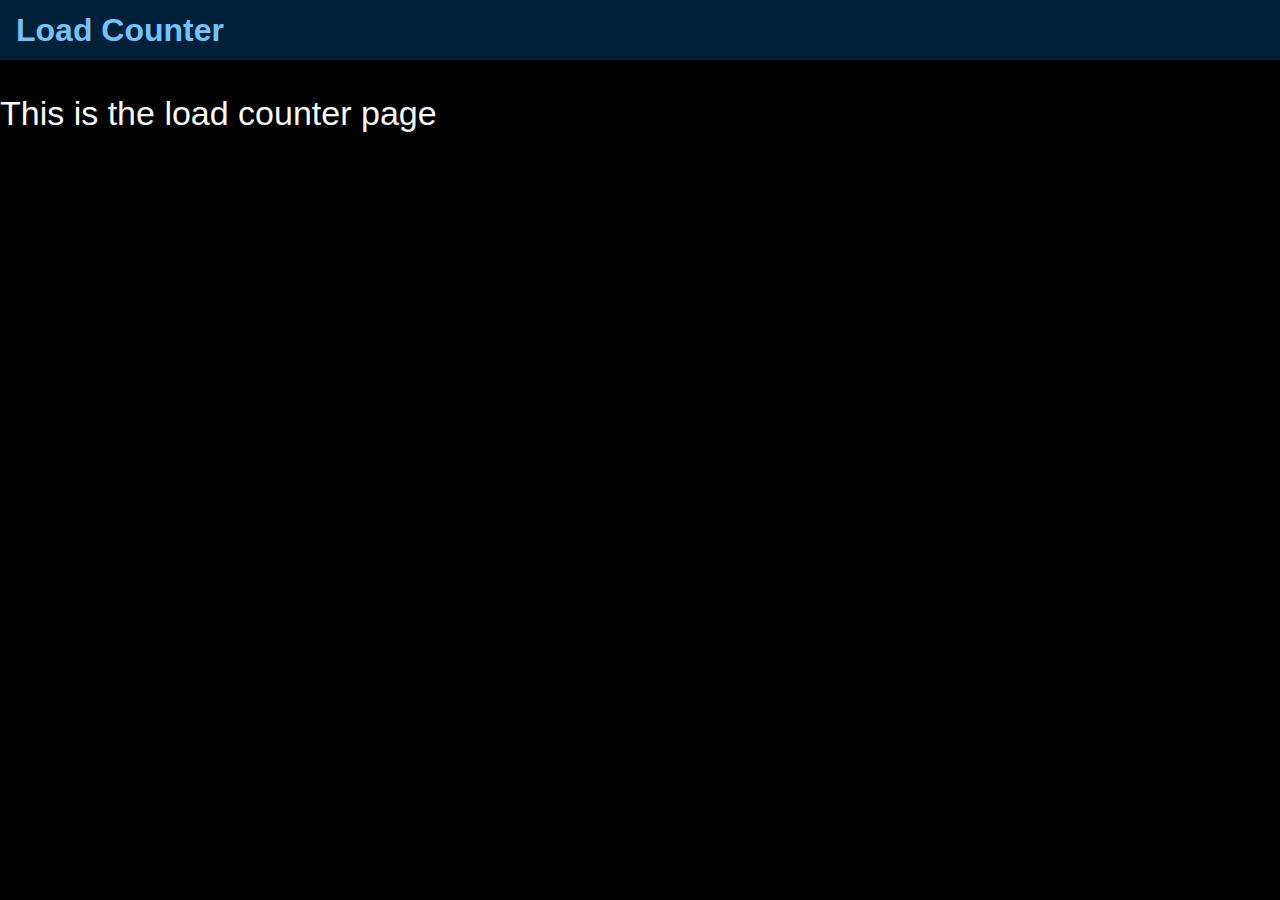
==== loadcounter.html @ 536aeecf "Added loads counter page and back button now works" ====
<!DOCTYPE html>
<html>
<head>
	<meta name="viewport" content="width=device-width,user-scalable=no">
	<title>Load Counter</title>
	<link rel="stylesheet" href="lib/tau/wearable/theme/default/tau.min.css">
	<link rel="stylesheet" media="all and (-tizen-geometric-shape: circle)" href="lib/tau/wearable/theme/default/tau.circle.min.css">
	<!-- load theme file for your application -->
	<link rel="stylesheet" href="css/style.css">
</head>
<body>
	<div class="ui-page ui-page-active" id="loadCounter">
		<header class="ui-header">
			<h2 class="ui-title">Load Counter</h2>
		</header>
		<div class="ui-content">
			<p>This is the load counter page</p>
		</div>
	</div>
	<script src="lib/tau/wearable/js/tau.min.js"></script>
	<script src="js/circle-helper.js"></script>
	<script src="js/app.js"></script>
	<script src="js/lowBatteryCheck.js"></script>
</body>
</html>
---- lib/tau/wearable/theme/default/tau.min.css ----
/*
 * Copyright (c) 2015 Samsung Electronics Co., Ltd
 *
 * Licensed under the Flora License, Version 1.1 (the "License");
 * you may not use this file except in compliance with the License.
 * You may obtain a copy of the License at
 *
 *     http://floralicense.org/license/
 *
 * Unless required by applicable law or agreed to in writing, software
 * distributed under the License is distributed on an "AS IS" BASIS,
 * WITHOUT WARRANTIES OR CONDITIONS OF ANY KIND, either express or implied.
 * See the License for the specific language governing permissions and
 * limitations under the License.
 */

*{outline:0}article,aside,details,figcaption,figure,footer,header,hgroup,nav,section,summary{display:block}audio,canvas,video{display:inline-block;zoom:1}audio:not([controls]){display:none;height:0}[hidden]{display:none}html{font-size:100%;-webkit-text-size-adjust:100%;-ms-text-size-adjust:100%;-o-text-size-adjust:100%;text-size-adjust:100%}html,button,input,select,textarea{font-family:Tizen,Samsung Sans,Helvetica}body{margin:0}h1{font-size:2em;margin:.67em 0}h2{font-size:1.5em;margin:.83em 0}h3{font-size:1.17em;margin:1em 0}h4{font-size:1em;margin:1.33em 0}h5{font-size:.83em;margin:1.67em 0}h6{font-size:.75em;margin:2.33em 0}abbr[title]{border-bottom:1px dotted}b,strong{font-weight:700}blockquote{margin:1em 40px}dfn{font-style:italic}mark{background:#ff0;color:#000}p,pre{margin:1em 0}code,kbd,pre,samp{font-family:monospace,serif;_font-family:'courier new',monospace;font-size:1em}pre{white-space:pre;white-space:pre-wrap;word-wrap:break-word}q{quotes:none}q:before,q:after{content:'';content:none}small{font-size:75%}sub,sup{font-size:75%;line-height:0;position:relative;vertical-align:baseline}sup{top:-.5em}sub{bottom:-.25em}dl,menu,ol,ul{margin:1em 0}dd{margin:0 0 0 40px}menu,ol,ul{padding:0 0 0 40px}nav ul,nav ol{list-style:none;list-style-image:none}img{border:0;-ms-interpolation-mode:bicubic}svg:not(:root){overflow:hidden}figure{margin:0}form{margin:0}fieldset{border:1px solid silver;margin:0 2px;padding:.35em .625em .75em}legend{border:0;padding:0;white-space:normal}button,input,select,textarea{font-size:100%;margin:0;vertical-align:baseline}button,input{line-height:normal}button[disabled],input[disabled]{cursor:default}input[type=time],input[type=date]{color:#000}input[type=search]{-webkit-appearance:textfield;-moz-appearance:textfield;appearance:textfield;box-sizing:content-box}input[type=search]::-webkit-search-cancel-button,input[type=search]::-webkit-search-decoration{-webkit-appearance:none;appearance:none}button::-moz-focus-inner,input::-moz-focus-inner{border:0;padding:0}textarea{overflow:auto;vertical-align:top}table{border-collapse:collapse;border-spacing:0}.tau-info-theme{position:absolute;top:-999px;left:-999px}.screen-hidden{visibility:hidden;position:absolute;top:-10000em;left:-10000em}button,input{outline:0;cursor:pointer}*{box-sizing:border-box}a{text-decoration:none;color:rgba(250,250,250,1)}ul,li{margin:0;padding:0;list-style-type:none}img{margin:0;padding:0}html{-webkit-tap-highlight-color:rgba(0,0,0,0)}body{height:100%;font-size:2.125rem;font-family:Tizen,Samsung Sans,Helvetica;background:rgba(0,0,0,1);color:rgba(250,250,250,1)}tau-page{display:block}.ui-page{width:100%;height:100%;overflow:hidden;position:absolute;top:0;left:0;display:none;background:rgba(0,0,0,1);-webkit-tap-highlight-color:rgba(0,0,0,0)}.ui-page.ui-page-active{display:block;display:-webkit-flex;display:-ms-flexbox;display:flex;-webkit-flex-direction:column;-ms-flex-direction:column;flex-direction:column}.ui-page.ui-page-build{display:-webkit-flex;display:-ms-flexbox;display:flex;-webkit-flex-direction:column;-ms-flex-direction:column;flex-direction:column;visibility:hidden}.ui-page tau-scrollview{display:block}.ui-page .ui-content{width:100%;height:auto;overflow:auto;-webkit-overflow-scrolling:touch;-moz-overflow-scrolling:touch;-o-overflow-scrolling:touch;-ms-overflow-scrolling:touch;overflow-scrolling:touch;-webkit-flex:1;-ms-flex:1;flex:1}.ui-page .ui-content.ui-content-padding{padding-left:.75rem;padding-right:.75rem}.ui-page .ui-content.ui-content-fixed-middle{position:fixed;top:50%;-webkit-transform:translate(0,-50%);-ms-transform:translate(0,-50%);transform:translate(0,-50%)}.ui-page .ui-header{position:relative;width:100%;line-height:60px;background-color:rgba(0,31,56,1)}.ui-page .ui-header .ui-subtitle{height:30px;font-weight:400;line-height:30px;padding-left:16px;padding-right:16px;color:rgba(116,196,252,1);font-size:24px;margin:-.625rem 0 .3125rem 0}.ui-page .ui-header .ui-title{color:rgba(116,196,252,1);font-size:32px;font-weight:700;white-space:nowrap;overflow:hidden;text-overflow:ellipsis;margin:0;padding-left:16px;padding-right:16px;-webkit-mask-image:linear-gradient(left,#000 80%,rgba(0,0,0,0) 95%);mask-image:linear-gradient(left,#000 80%,rgba(0,0,0,0) 95%)}.ui-page .ui-header .ui-title.ui-icon{padding-left:60px;background-position:16px 14px;background-size:34px 34px;background-repeat:no-repeat}.ui-page .ui-header.ui-has-more .ui-title{padding-right:78px;-webkit-mask-image:linear-gradient(left,#000 70%,rgba(0,0,0,0) 75%);mask-image:linear-gradient(left,#000 70%,rgba(0,0,0,0) 75%)}.ui-page .ui-header button.ui-more,.ui-page .ui-header input.ui-more{border:0 none;padding:0}.ui-page .ui-header .ui-more-disable{cursor:default;background-color:transparent}.ui-page .ui-header .ui-more{display:block;position:absolute;top:0;right:0;width:68px;height:100%;overflow:hidden;text-indent:-1000em;background-position:center center;background-color:transparent;cursor:pointer}.ui-page .ui-header .ui-more:active{background-color:rgba(23,73,115,1)}.ui-page .ui-header .ui-more.ui-icon-detail{background-color:rgba(116,196,252,1);-webkit-mask-size:3.25rem 3.75rem;-moz-mask-size:3.25rem 3.75rem;-ms-mask-size:3.25rem 3.75rem;-o-mask-size:3.25rem 3.75rem;mask-size:3.25rem 3.75rem;-webkit-mask-position:center;-moz-mask-position:center;-ms-mask-position:center;-o-mask-position:center;mask-position:center;-webkit-mask-repeat:no-repeat;-moz-mask-repeat:no-repeat;-ms-mask-repeat:no-repeat;-o-mask-repeat:no-repeat;mask-repeat:no-repeat}.ui-page .ui-header .ui-more.ui-icon-detail[disabled=disabled]{cursor:default;background-color:transparent;background-color:rgba(116,196,252,.2);-webkit-mask-size:3.25rem 3.75rem;-moz-mask-size:3.25rem 3.75rem;-ms-mask-size:3.25rem 3.75rem;-o-mask-size:3.25rem 3.75rem;mask-size:3.25rem 3.75rem;-webkit-mask-position:center;-moz-mask-position:center;-ms-mask-position:center;-o-mask-position:center;mask-position:center;-webkit-mask-repeat:no-repeat;-moz-mask-repeat:no-repeat;-ms-mask-repeat:no-repeat;-o-mask-repeat:no-repeat;mask-repeat:no-repeat}.ui-page .ui-header .ui-more.ui-icon-overflow{background-color:rgba(116,196,252,1);-webkit-mask-size:3.25rem 3.75rem;-moz-mask-size:3.25rem 3.75rem;-ms-mask-size:3.25rem 3.75rem;-o-mask-size:3.25rem 3.75rem;mask-size:3.25rem 3.75rem;-webkit-mask-position:center;-moz-mask-position:center;-ms-mask-position:center;-o-mask-position:center;mask-position:center;-webkit-mask-repeat:no-repeat;-moz-mask-repeat:no-repeat;-ms-mask-repeat:no-repeat;-o-mask-repeat:no-repeat;mask-repeat:no-repeat}.ui-page .ui-header .ui-more.ui-icon-overflow[disabled=disabled]{cursor:default;background-color:transparent;background-color:rgba(116,196,252,.2);-webkit-mask-size:3.25rem 3.75rem;-moz-mask-size:3.25rem 3.75rem;-ms-mask-size:3.25rem 3.75rem;-o-mask-size:3.25rem 3.75rem;mask-size:3.25rem 3.75rem;-webkit-mask-position:center;-moz-mask-position:center;-ms-mask-position:center;-o-mask-position:center;mask-position:center;-webkit-mask-repeat:no-repeat;-moz-mask-repeat:no-repeat;-ms-mask-repeat:no-repeat;-o-mask-repeat:no-repeat;mask-repeat:no-repeat}.ui-page .ui-header .ui-more.ui-icon-selectall{background-color:rgba(116,196,252,1);-webkit-mask-size:3.25rem 3.75rem;-moz-mask-size:3.25rem 3.75rem;-ms-mask-size:3.25rem 3.75rem;-o-mask-size:3.25rem 3.75rem;mask-size:3.25rem 3.75rem;-webkit-mask-position:center;-moz-mask-position:center;-ms-mask-position:center;-o-mask-position:center;mask-position:center;-webkit-mask-repeat:no-repeat;-moz-mask-repeat:no-repeat;-ms-mask-repeat:no-repeat;-o-mask-repeat:no-repeat;mask-repeat:no-repeat}.ui-page .ui-header .ui-more.ui-icon-selectall[disabled=disabled]{cursor:default;background-color:transparent;background-color:rgba(116,196,252,.2);-webkit-mask-size:3.25rem 3.75rem;-moz-mask-size:3.25rem 3.75rem;-ms-mask-size:3.25rem 3.75rem;-o-mask-size:3.25rem 3.75rem;mask-size:3.25rem 3.75rem;-webkit-mask-position:center;-moz-mask-position:center;-ms-mask-position:center;-o-mask-position:center;mask-position:center;-webkit-mask-repeat:no-repeat;-moz-mask-repeat:no-repeat;-ms-mask-repeat:no-repeat;-o-mask-repeat:no-repeat;mask-repeat:no-repeat}.ui-page .ui-footer{width:100%;position:absolute;display:inline-block;bottom:0;left:0}.ui-page.ui-scroll-on .ui-scroller{width:100%;height:auto;overflow:hidden;overflow-y:auto;-webkit-overflow-scrolling:touch;-moz-overflow-scrolling:touch;-o-overflow-scrolling:touch;-ms-overflow-scrolling:touch;overflow-scrolling:touch;-webkit-flex:1;-ms-flex:1;flex:1}.ui-page.ui-scroll-on .ui-content{height:auto;-webkit-flex:none;-ms-flex:none;flex:none}.ui-page.ui-scroll-on .ui-footer{position:relative}.ui-grid-col>*{float:left}.ui-page .ui-grid-col-1>*{float:left}.ui-page .ui-grid-col-1>*{width:100%}.ui-page .ui-grid-col-2>*{float:left}.ui-page .ui-grid-col-2>*{width:50%}.ui-page .ui-grid-col-3>*{float:left}.ui-page .ui-grid-col-3>*{width:33.33333333%}.ui-grid-row>*{display:block}@-webkit-keyframes indeterminate{0%{-webkit-mask-repeat:no-repeat;-moz-mask-repeat:no-repeat;-ms-mask-repeat:no-repeat;-o-mask-repeat:no-repeat;mask-repeat:no-repeat;background-color:rgba(0,77,153,1)}25%{-webkit-mask-repeat:no-repeat;-moz-mask-repeat:no-repeat;-ms-mask-repeat:no-repeat;-o-mask-repeat:no-repeat;mask-repeat:no-repeat;background-color:rgba(0,77,153,1)}50%{-webkit-mask-repeat:no-repeat;-moz-mask-repeat:no-repeat;-ms-mask-repeat:no-repeat;-o-mask-repeat:no-repeat;mask-repeat:no-repeat;background-color:rgba(0,77,153,1)}75%{-webkit-mask-repeat:no-repeat;-moz-mask-repeat:no-repeat;-ms-mask-repeat:no-repeat;-o-mask-repeat:no-repeat;mask-repeat:no-repeat;background-color:rgba(0,77,153,1)}100%{-webkit-mask-repeat:no-repeat;-moz-mask-repeat:no-repeat;-ms-mask-repeat:no-repeat;-o-mask-repeat:no-repeat;mask-repeat:no-repeat;background-color:rgba(0,77,153,1)}}@keyframes indeterminate{0%{-webkit-mask-repeat:no-repeat;-moz-mask-repeat:no-repeat;-ms-mask-repeat:no-repeat;-o-mask-repeat:no-repeat;mask-repeat:no-repeat;background-color:rgba(0,77,153,1)}25%{-webkit-mask-repeat:no-repeat;-moz-mask-repeat:no-repeat;-ms-mask-repeat:no-repeat;-o-mask-repeat:no-repeat;mask-repeat:no-repeat;background-color:rgba(0,77,153,1)}50%{-webkit-mask-repeat:no-repeat;-moz-mask-repeat:no-repeat;-ms-mask-repeat:no-repeat;-o-mask-repeat:no-repeat;mask-repeat:no-repeat;background-color:rgba(0,77,153,1)}75%{-webkit-mask-repeat:no-repeat;-moz-mask-repeat:no-repeat;-ms-mask-repeat:no-repeat;-o-mask-repeat:no-repeat;mask-repeat:no-repeat;background-color:rgba(0,77,153,1)}100%{-webkit-mask-repeat:no-repeat;-moz-mask-repeat:no-repeat;-ms-mask-repeat:no-repeat;-o-mask-repeat:no-repeat;mask-repeat:no-repeat;background-color:rgba(0,77,153,1)}}progress{position:relative;padding-left:1rem;padding-right:1rem;margin-top:.875rem;margin-bottom:.875rem;width:100%;height:.375rem;-webkit-appearance:none;-moz-appearance:none;appearance:none;border:0}progress::-webkit-progress-bar{position:relative;background-color:rgba(64,64,64,1);border-radius:.125rem;overflow:hidden}progress::-webkit-progress-value{background-color:rgba(55,161,237,1);height:.375rem;border-radius:.125rem;overflow:hidden}progress.ui-progress-indeterminate::-webkit-progress-bar{background-color:rgba(55,161,237,1)}progress.ui-progress-indeterminate::-webkit-progress-value{background-size:100% 100%;-webkit-animation:indeterminate 150ms infinite;animation:indeterminate 150ms infinite}.ui-progress-proportion{display:block;float:left;font-size:20px;padding-left:1rem;padding-right:1rem;margin-top:-.625rem;color:rgba(250,250,250,1)}.ui-progress-ratio{display:block;float:right;font-size:20px;padding-left:1rem;padding-right:1rem;margin-top:-.625rem;color:rgba(250,250,250,1)}.ui-circle-progress{display:none}.ui-progressbar{position:relative;display:inline-block;pointer-events:none}.ui-progressbar.ui-progressbar-full{position:fixed;top:0;left:0;width:100%;height:100%}.ui-switch{width:100%;color:rgba(250,250,250,1)}.ui-switch-inneroffset,.ui-switch-handler{display:none}.ui-switch-text{margin-top:30px;margin-bottom:40px;padding:0 30px;font-size:34px;text-align:center}.ui-switch-sub-text{margin-top:48px;font-size:26px;text-align:center;color:T161}.ui-toggleswitch{position:relative;display:inline-block;width:103.5px;height:55px;overflow:hidden}.ui-toggleswitch.ui-toggleswitch-large{width:207px;height:110px}.ui-toggleswitch .ui-switch-input{position:absolute;width:100%;height:100%;-webkit-appearance:none;display:block}.ui-toggleswitch .ui-switch-input::before{content:"";position:absolute;width:100%;height:100%;-webkit-mask-image:url(images/Controller_icon/toggle_changeable.png);mask-image:url(images/Controller_icon/toggle_changeable.png);-webkit-mask-size:100% 400%;-moz-mask-size:100% 400%;-ms-mask-size:100% 400%;-o-mask-size:100% 400%;mask-size:100% 400%;-webkit-mask-repeat:no-repeat;-moz-mask-repeat:no-repeat;-ms-mask-repeat:no-repeat;-o-mask-repeat:no-repeat;mask-repeat:no-repeat;-webkit-mask-position:0 0;-moz-mask-position:0 0;-ms-mask-position:0 0;-o-mask-position:0 0;mask-position:0 0;background-color:rgba(102,101,101,1);z-index:0}.ui-toggleswitch .ui-switch-input:active::before{background-color:rgba(102,101,101,1)}.ui-toggleswitch .ui-switch-input:active~.ui-switch-activation,.ui-toggleswitch .ui-switch-input:active~.ui-switch-button{background-color:rgba(179,179,179,1)}.ui-toggleswitch .ui-switch-input:active~.ui-switch-activation::before,.ui-toggleswitch .ui-switch-input:active~.ui-switch-button::before{background-color:rgba(102,101,101,1)}.ui-toggleswitch .ui-switch-activation,.ui-toggleswitch .ui-switch-button{width:100%;height:100%;-webkit-mask-image:url(images/Controller_icon/toggle_changeable.png);mask-image:url(images/Controller_icon/toggle_changeable.png);-webkit-mask-size:100% 400%;-moz-mask-size:100% 400%;-ms-mask-size:100% 400%;-o-mask-size:100% 400%;mask-size:100% 400%;-webkit-mask-repeat:no-repeat;-moz-mask-repeat:no-repeat;-ms-mask-repeat:no-repeat;-o-mask-repeat:no-repeat;mask-repeat:no-repeat;-webkit-mask-position:0 33.3%;-moz-mask-position:0 33.3%;-ms-mask-position:0 33.3%;-o-mask-position:0 33.3%;mask-position:0 33.3%;background-color:rgba(250,250,250,1);position:absolute;top:0;left:0;pointer-events:none;z-index:1}.ui-toggleswitch .ui-switch-activation::before,.ui-toggleswitch .ui-switch-button::before{content:"";position:absolute;width:100%;height:100%;-webkit-mask-image:url(images/Controller_icon/toggle_changeable.png);mask-image:url(images/Controller_icon/toggle_changeable.png);-webkit-mask-size:100% 400%;-moz-mask-size:100% 400%;-ms-mask-size:100% 400%;-o-mask-size:100% 400%;mask-size:100% 400%;-webkit-mask-repeat:no-repeat;-moz-mask-repeat:no-repeat;-ms-mask-repeat:no-repeat;-o-mask-repeat:no-repeat;mask-repeat:no-repeat;-webkit-mask-position:0 66.7%;-moz-mask-position:0 66.7%;-ms-mask-position:0 66.7%;-o-mask-position:0 66.7%;mask-position:0 66.7%;background-color:rgba(133,133,133,1);top:0;left:0}.ui-toggleswitch .ui-switch-input:checked~.ui-switch-activation,.ui-toggleswitch .ui-switch-input:checked~.ui-switch-button{width:100%;height:100%;background-color:rgba(250,250,250,1);-webkit-mask-position:0 33%;-moz-mask-position:0 33%;-ms-mask-position:0 33%;-o-mask-position:0 33%;mask-position:0 33%;-webkit-transform:translate3d(36.23%,0,0);-ms-transform:translate3d(36.23%,0,0);transform:translate3d(36.23%,0,0)}.ui-toggleswitch .ui-switch-input:checked~.ui-switch-activation::before,.ui-toggleswitch .ui-switch-input:checked~.ui-switch-button::before{-webkit-mask-position:0 100%;-moz-mask-position:0 100%;-ms-mask-position:0 100%;-o-mask-position:0 100%;mask-position:0 100%;background-color:rgba(115,191,15,1)}.ui-toggleswitch .ui-switch-input:checked::before{background-color:rgba(115,191,15,1)}.ui-toggleswitch .ui-switch-input:checked:active::before{background-color:rgba(75,102,39,1)}.ui-toggleswitch .ui-switch-input:checked:active~.ui-switch-activation,.ui-toggleswitch .ui-switch-input:checked:active~.ui-switch-button{background-color:rgba(179,179,179,1)}.ui-toggleswitch .ui-switch-input:checked:active~.ui-switch-activation::before,.ui-toggleswitch .ui-switch-input:checked:active~.ui-switch-button::before{background-color:rgba(75,102,39,1)}@-webkit-keyframes smallprocess{0%{-webkit-mask-position:0rem 0rem;mask-position:0rem 0rem}2%{-webkit-mask-position:-4.75rem 0rem;mask-position:-4.75rem 0rem}3%{-webkit-mask-position:-9.5rem 0rem;mask-position:-9.5rem 0rem}5%{-webkit-mask-position:-14.25rem 0rem;mask-position:-14.25rem 0rem}7%{-webkit-mask-position:-19rem 0rem;mask-position:-19rem 0rem}8%{-webkit-mask-position:-23.75rem 0rem;mask-position:-23.75rem 0rem}10%{-webkit-mask-position:-28.5rem 0rem;mask-position:-28.5rem 0rem}12%{-webkit-mask-position:0rem -4.75rem;mask-position:0rem -4.75rem}14%{-webkit-mask-position:-4.75rem -4.75rem;mask-position:-4.75rem -4.75rem}15%{-webkit-mask-position:-9.5rem -4.75rem;mask-position:-9.5rem -4.75rem}17%{-webkit-mask-position:-14.25rem -4.75rem;mask-position:-14.25rem -4.75rem}19%{-webkit-mask-position:-19rem -4.75rem;mask-position:-19rem -4.75rem}20%{-webkit-mask-position:-23.75rem -4.75rem;mask-position:-23.75rem -4.75rem}22%{-webkit-mask-position:-28.5rem -4.75rem;mask-position:-28.5rem -4.75rem}24%{-webkit-mask-position:0rem -9.5rem;mask-position:0rem -9.5rem}25%{-webkit-mask-position:-4.75rem -9.5rem;mask-position:-4.75rem -9.5rem}27%{-webkit-mask-position:-9.5rem -9.5rem;mask-position:-9.5rem -9.5rem}29%{-webkit-mask-position:-14.25rem -9.5rem;mask-position:-14.25rem -9.5rem}31%{-webkit-mask-position:-19rem -9.5rem;mask-position:-19rem -9.5rem}32%{-webkit-mask-position:-23.75rem -9.5rem;mask-position:-23.75rem -9.5rem}34%{-webkit-mask-position:-28.5rem -9.5rem;mask-position:-28.5rem -9.5rem}36%{-webkit-mask-position:0rem -14.25rem;mask-position:0rem -14.25rem}37%{-webkit-mask-position:-4.75rem -14.25rem;mask-position:-4.75rem -14.25rem}39%{-webkit-mask-position:-9.5rem -14.25rem;mask-position:-9.5rem -14.25rem}41%{-webkit-mask-position:-14.25rem -14.25rem;mask-position:-14.25rem -14.25rem}42%{-webkit-mask-position:-19rem -14.25rem;mask-position:-19rem -14.25rem}44%{-webkit-mask-position:-23.75rem -14.25rem;mask-position:-23.75rem -14.25rem}46%{-webkit-mask-position:-28.5rem -14.25rem;mask-position:-28.5rem -14.25rem}47%{-webkit-mask-position:0rem -19rem;mask-position:0rem -19rem}49%{-webkit-mask-position:-4.75rem -19rem;mask-position:-4.75rem -19rem}51%{-webkit-mask-position:-9.5rem -19rem;mask-position:-9.5rem -19rem}53%{-webkit-mask-position:-14.25rem -19rem;mask-position:-14.25rem -19rem}54%{-webkit-mask-position:-19rem -19rem;mask-position:-19rem -19rem}56%{-webkit-mask-position:-23.75rem -19rem;mask-position:-23.75rem -19rem}58%{-webkit-mask-position:-28.5rem -19rem;mask-position:-28.5rem -19rem}59%{-webkit-mask-position:0rem -23.75rem;mask-position:0rem -23.75rem}61%{-webkit-mask-position:-4.75rem -23.75rem;mask-position:-4.75rem -23.75rem}63%{-webkit-mask-position:-9.5rem -23.75rem;mask-position:-9.5rem -23.75rem}64%{-webkit-mask-position:-14.25rem -23.75rem;mask-position:-14.25rem -23.75rem}66%{-webkit-mask-position:-19rem -23.75rem;mask-position:-19rem -23.75rem}68%{-webkit-mask-position:-23.75rem -23.75rem;mask-position:-23.75rem -23.75rem}69%{-webkit-mask-position:-28.5rem -23.75rem;mask-position:-28.5rem -23.75rem}71%{-webkit-mask-position:0rem -28.5rem;mask-position:0rem -28.5rem}73%{-webkit-mask-position:-4.75rem -28.5rem;mask-position:-4.75rem -28.5rem}75%{-webkit-mask-position:-9.5rem -28.5rem;mask-position:-9.5rem -28.5rem}76%{-webkit-mask-position:-14.25rem -28.5rem;mask-position:-14.25rem -28.5rem}78%{-webkit-mask-position:-19rem -28.5rem;mask-position:-19rem -28.5rem}80%{-webkit-mask-position:-23.75rem -28.5rem;mask-position:-23.75rem -28.5rem}81%{-webkit-mask-position:-28.5rem -28.5rem;mask-position:-28.5rem -28.5rem}83%{-webkit-mask-position:0rem -33.25rem;mask-position:0rem -33.25rem}85%{-webkit-mask-position:-4.75rem -33.25rem;mask-position:-4.75rem -33.25rem}86%{-webkit-mask-position:-9.5rem -33.25rem;mask-position:-9.5rem -33.25rem}88%{-webkit-mask-position:-14.25rem -33.25rem;mask-position:-14.25rem -33.25rem}90%{-webkit-mask-position:-19rem -33.25rem;mask-position:-19rem -33.25rem}92%{-webkit-mask-position:-23.75rem -33.25rem;mask-position:-23.75rem -33.25rem}93%{-webkit-mask-position:-28.5rem -33.25rem;mask-position:-28.5rem -33.25rem}95%{-webkit-mask-position:0rem -38rem;mask-position:0rem -38rem}97%{-webkit-mask-position:-4.75rem -38rem;mask-position:-4.75rem -38rem}98%{-webkit-mask-position:-9.5rem -38rem;mask-position:-9.5rem -38rem}100%{-webkit-mask-position:-14.25rem -38rem;mask-position:-14.25rem -38rem}}@keyframes smallprocess{0%{-webkit-mask-position:0rem 0rem;mask-position:0rem 0rem}2%{-webkit-mask-position:-4.75rem 0rem;mask-position:-4.75rem 0rem}3%{-webkit-mask-position:-9.5rem 0rem;mask-position:-9.5rem 0rem}5%{-webkit-mask-position:-14.25rem 0rem;mask-position:-14.25rem 0rem}7%{-webkit-mask-position:-19rem 0rem;mask-position:-19rem 0rem}8%{-webkit-mask-position:-23.75rem 0rem;mask-position:-23.75rem 0rem}10%{-webkit-mask-position:-28.5rem 0rem;mask-position:-28.5rem 0rem}12%{-webkit-mask-position:0rem -4.75rem;mask-position:0rem -4.75rem}14%{-webkit-mask-position:-4.75rem -4.75rem;mask-position:-4.75rem -4.75rem}15%{-webkit-mask-position:-9.5rem -4.75rem;mask-position:-9.5rem -4.75rem}17%{-webkit-mask-position:-14.25rem -4.75rem;mask-position:-14.25rem -4.75rem}19%{-webkit-mask-position:-19rem -4.75rem;mask-position:-19rem -4.75rem}20%{-webkit-mask-position:-23.75rem -4.75rem;mask-position:-23.75rem -4.75rem}22%{-webkit-mask-position:-28.5rem -4.75rem;mask-position:-28.5rem -4.75rem}24%{-webkit-mask-position:0rem -9.5rem;mask-position:0rem -9.5rem}25%{-webkit-mask-position:-4.75rem -9.5rem;mask-position:-4.75rem -9.5rem}27%{-webkit-mask-position:-9.5rem -9.5rem;mask-position:-9.5rem -9.5rem}29%{-webkit-mask-position:-14.25rem -9.5rem;mask-position:-14.25rem -9.5rem}31%{-webkit-mask-position:-19rem -9.5rem;mask-position:-19rem -9.5rem}32%{-webkit-mask-position:-23.75rem -9.5rem;mask-position:-23.75rem -9.5rem}34%{-webkit-mask-position:-28.5rem -9.5rem;mask-position:-28.5rem -9.5rem}36%{-webkit-mask-position:0rem -14.25rem;mask-position:0rem -14.25rem}37%{-webkit-mask-position:-4.75rem -14.25rem;mask-position:-4.75rem -14.25rem}39%{-webkit-mask-position:-9.5rem -14.25rem;mask-position:-9.5rem -14.25rem}41%{-webkit-mask-position:-14.25rem -14.25rem;mask-position:-14.25rem -14.25rem}42%{-webkit-mask-position:-19rem -14.25rem;mask-position:-19rem -14.25rem}44%{-webkit-mask-position:-23.75rem -14.25rem;mask-position:-23.75rem -14.25rem}46%{-webkit-mask-position:-28.5rem -14.25rem;mask-position:-28.5rem -14.25rem}47%{-webkit-mask-position:0rem -19rem;mask-position:0rem -19rem}49%{-webkit-mask-position:-4.75rem -19rem;mask-position:-4.75rem -19rem}51%{-webkit-mask-position:-9.5rem -19rem;mask-position:-9.5rem -19rem}53%{-webkit-mask-position:-14.25rem -19rem;mask-position:-14.25rem -19rem}54%{-webkit-mask-position:-19rem -19rem;mask-position:-19rem -19rem}56%{-webkit-mask-position:-23.75rem -19rem;mask-position:-23.75rem -19rem}58%{-webkit-mask-position:-28.5rem -19rem;mask-position:-28.5rem -19rem}59%{-webkit-mask-position:0rem -23.75rem;mask-position:0rem -23.75rem}61%{-webkit-mask-position:-4.75rem -23.75rem;mask-position:-4.75rem -23.75rem}63%{-webkit-mask-position:-9.5rem -23.75rem;mask-position:-9.5rem -23.75rem}64%{-webkit-mask-position:-14.25rem -23.75rem;mask-position:-14.25rem -23.75rem}66%{-webkit-mask-position:-19rem -23.75rem;mask-position:-19rem -23.75rem}68%{-webkit-mask-position:-23.75rem -23.75rem;mask-position:-23.75rem -23.75rem}69%{-webkit-mask-position:-28.5rem -23.75rem;mask-position:-28.5rem -23.75rem}71%{-webkit-mask-position:0rem -28.5rem;mask-position:0rem -28.5rem}73%{-webkit-mask-position:-4.75rem -28.5rem;mask-position:-4.75rem -28.5rem}75%{-webkit-mask-position:-9.5rem -28.5rem;mask-position:-9.5rem -28.5rem}76%{-webkit-mask-position:-14.25rem -28.5rem;mask-position:-14.25rem -28.5rem}78%{-webkit-mask-position:-19rem -28.5rem;mask-position:-19rem -28.5rem}80%{-webkit-mask-position:-23.75rem -28.5rem;mask-position:-23.75rem -28.5rem}81%{-webkit-mask-position:-28.5rem -28.5rem;mask-position:-28.5rem -28.5rem}83%{-webkit-mask-position:0rem -33.25rem;mask-position:0rem -33.25rem}85%{-webkit-mask-position:-4.75rem -33.25rem;mask-position:-4.75rem -33.25rem}86%{-webkit-mask-position:-9.5rem -33.25rem;mask-position:-9.5rem -33.25rem}88%{-webkit-mask-position:-14.25rem -33.25rem;mask-position:-14.25rem -33.25rem}90%{-webkit-mask-position:-19rem -33.25rem;mask-position:-19rem -33.25rem}92%{-webkit-mask-position:-23.75rem -33.25rem;mask-position:-23.75rem -33.25rem}93%{-webkit-mask-position:-28.5rem -33.25rem;mask-position:-28.5rem -33.25rem}95%{-webkit-mask-position:0rem -38rem;mask-position:0rem -38rem}97%{-webkit-mask-position:-4.75rem -38rem;mask-position:-4.75rem -38rem}98%{-webkit-mask-position:-9.5rem -38rem;mask-position:-9.5rem -38rem}100%{-webkit-mask-position:-14.25rem -38rem;mask-position:-14.25rem -38rem}}@-webkit-keyframes fullprocess{0%{-webkit-mask-position:0 0rem;mask-position:0 0rem}25%{-webkit-mask-position:0 -.375rem;mask-position:0 -.375rem}50%{-webkit-mask-position:0 -.75rem;mask-position:0 -.75rem}75%{-webkit-mask-position:0 -1.125rem;mask-position:0 -1.125rem}100%{-webkit-mask-position:0 -1.5rem;mask-position:0 -1.5rem}}@keyframes fullprocess{0%{-webkit-mask-position:0 0rem;mask-position:0 0rem}25%{-webkit-mask-position:0 -.375rem;mask-position:0 -.375rem}50%{-webkit-mask-position:0 -.75rem;mask-position:0 -.75rem}75%{-webkit-mask-position:0 -1.125rem;mask-position:0 -1.125rem}100%{-webkit-mask-position:0 -1.5rem;mask-position:0 -1.5rem}}.ui-processing{background-color:rgba(0,77,153,1);-webkit-mask-image:url(images/Processing/processingsmall.png);mask-image:url(images/Processing/processingsmall.png);-webkit-mask-repeat:no-repeat;mask-repeat:no-repeat;-webkit-animation-duration:1s;animation-duration:1s;-webkit-animation-iteration-count:infinite;animation-iteration-count:infinite;-webkit-animation-timing-function:step-start;animation-timing-function:step-start;-webkit-animation-name:smallprocess;animation-name:smallprocess;width:4.75rem;height:4.75rem;margin:0 auto}.ui-processing.ui-processing-full-size{-webkit-mask-image:url(images/Processing/processing_bar.png);mask-image:url(images/Processing/processing_bar.png);-webkit-animation-name:fullprocess;animation-name:fullprocess;width:100%;height:.375rem;margin-top:.375rem;margin-bottom:.375rem;max-width:19.75rem}.ui-processing.ui-hidden{display:none}.ui-processing-text{margin:0 auto;text-align:center;width:10.5rem;font-size:1.5rem;color:rgba(250,250,250,1)}.ui-btn{display:block;position:relative;padding-right:10px;padding-left:10px;margin:0;font-size:2rem;line-height:5.3125rem;height:5.3125rem;text-align:center;white-space:nowrap;cursor:pointer;vertical-align:middle;text-overflow:ellipsis;overflow:hidden;border:0 none;color:rgba(250,250,250,1);background-color:rgba(2,56,92,1)}a.ui-btn:active:hover,.ui-btn:enabled:active:hover{background-color:rgba(23,73,115,1)}.ui-btn:enabled:focus{background-color:rgba(2,56,92,1)}a.ui-btn.ui-state-disabled,.ui-btn:disabled{color:rgba(250,250,250,.2);background-color:rgba(3,44,64,1);cursor:default}.ui-btn.ui-multiline{padding-top:10px;padding-bottom:10px}.ui-btn.ui-inline{display:inline-block}.ui-btn.ui-btn-icon{background-position:center center;height:5.5rem;width:5.5rem;text-indent:-1000em;overflow:hidden;background-repeat:no-repeat;background-size:5.5rem 5.5rem}.ui-btn.ui-btn-icon::before{content:"";-webkit-mask-size:5.5rem 5.5rem;mask-size:5.5rem 5.5rem;-webkit-mask-repeat:no-repeat;mask-repeat:no-repeat;-webkit-mask-position:0 0;mask-position:0 0;width:5.5rem;height:5.5rem;top:50%;left:50%;-webkit-transform:translate3d(-50%,-50%,0);transform:translate3d(-50%,-50%,0);position:absolute;-webkit-mask-image:none;mask-image:none;background-position:center center;background-repeat:no-repeat}.ui-btn.ui-btn-icon-only{text-indent:-624.9375rem}.ui-btn.ui-btn-icon-only::before{content:"";position:absolute;-webkit-mask-size:3.75rem 3.75rem;mask-size:3.75rem 3.75rem;-webkit-mask-repeat:no-repeat;mask-repeat:no-repeat;width:3.75rem;height:3.75rem;top:50%;left:50%;-webkit-transform:translate3d(-50%,-50%,0);transform:translate3d(-50%,-50%,0);background-color:rgba(250,250,250,1);transition:background 150ms}.ui-btn.ui-btn-icon-only:active::before{background-color:rgba(250,250,250,1)}.ui-btn.ui-btn-icon-only:disabled::before{background-color:rgba(250,250,250,.4)}.ui-btn.ui-btn-nobg.ui-btn-icon,.ui-btn.ui-btn-no-bg.ui-btn-icon{background-color:transparent;height:33vh}.ui-btn.ui-btn-nobg.ui-btn-icon::before,.ui-btn.ui-btn-no-bg.ui-btn-icon::before{content:'';position:absolute;background-color:#fff;border-radius:50%;width:30vw;height:30vh;opacity:0;left:50%;top:50%}.ui-btn.ui-btn-nobg.ui-btn-icon:enabled:active:hover,.ui-btn.ui-btn-no-bg.ui-btn-icon:enabled:active:hover,.ui-btn.ui-btn-nobg.ui-btn-icon:enabled:focus,.ui-btn.ui-btn-no-bg.ui-btn-icon:enabled:focus{background-color:transparent}.ui-btn.ui-btn-nobg.ui-btn-icon.ui-btn-active::before,.ui-btn.ui-btn-no-bg.ui-btn-icon.ui-btn-active::before{-webkit-transform:translate(-50%,-50%) scale(1.1);-ms-transform:translate(-50%,-50%) scale(1.1);transform:translate(-50%,-50%) scale(1.1);-webkit-animation-timing-function:cubic-bezier(0.25,.46,.45,1),linear;animation-timing-function:cubic-bezier(0.25,.46,.45,1),linear;-webkit-animation-duration:300ms,733ms;animation-duration:300ms,733ms;-webkit-animation-name:touch-text-btn-scale,touch-text-btn-opacity;animation-name:touch-text-btn-scale,touch-text-btn-opacity}.ui-btn.ui-btn-text{height:3.3125rem;line-height:2.6875rem;padding:.3125rem;margin:auto;max-width:16.125rem;min-width:4.125rem}.ui-btn.ui-btn-text:enabled:active:hover,.ui-btn.ui-btn-text:enabled:focus{background-color:transparent}.ui-btn.ui-btn-text.ui-btn-active{-webkit-animation:btn-circle-opacity-press cubic-bezier(0.25,.46,.45,1) 300ms;animation:btn-circle-opacity-press cubic-bezier(0.25,.46,.45,1) 300ms}.ui-btn.ui-btn-nobg.ui-btn-icon,.ui-btn.ui-btn-no-bg.ui-btn-icon{width:4.75rem;height:4.75rem;overflow:visible;background-color:transparent}.ui-btn.ui-btn-nobg.ui-btn-icon::after,.ui-btn.ui-btn-no-bg.ui-btn-icon::after{position:absolute;width:100%;height:100%;left:50%;top:50%;-webkit-transform:translate(-50%,-50%);-ms-transform:translate(-50%,-50%);transform:translate(-50%,-50%);content:'';background-color:rgba(250,250,250,1);-webkit-mask-repeat:no-repeat;mask-repeat:no-repeat;-webkit-mask-position:center;mask-position:center;-webkit-mask-size:cover;mask-size:cover}.ui-btn.ui-btn-nobg.ui-btn-icon::after:enabled:active:hover,.ui-btn.ui-btn-no-bg.ui-btn-icon::after:enabled:active:hover{background-color:rgba(250,250,250,1)}.ui-btn.ui-btn-nobg.ui-btn-icon::after:enabled:focus,.ui-btn.ui-btn-no-bg.ui-btn-icon::after:enabled:focus{background-color:rgba(250,250,250,1)}.ui-btn.ui-btn-nobg.ui-btn-icon::after:disabled,.ui-btn.ui-btn-no-bg.ui-btn-icon::after:disabled{background-color:rgba(250,250,250,.4);cursor:default}.ui-btn.ui-btn-nobg.ui-btn-icon::before,.ui-btn.ui-btn-no-bg.ui-btn-icon::before{height:141%;width:141%}.ui-btn.ui-btn-nobg.ui-btn-icon:enabled:active:hover,.ui-btn.ui-btn-no-bg.ui-btn-icon:enabled:active:hover{background-color:transparent}.ui-btn.ui-btn-nobg.ui-btn-icon:enabled:focus,.ui-btn.ui-btn-no-bg.ui-btn-icon:enabled:focus{background-color:transparent}.ui-btn.ui-btn-nobg.ui-btn-icon:disabled,.ui-btn.ui-btn-no-bg.ui-btn-icon:disabled{background-color:transparent;cursor:default}.ui-btn.ui-btn-middle{position:absolute;left:50%;top:50%;-webkit-transform:translate(-50%,-50%);-ms-transform:translate(-50%,-50%);transform:translate(-50%,-50%)}@-webkit-keyframes touch-text-btn-scale{0%{-webkit-transform:translate(-50%,-50%) scale(1);transform:translate(-50%,-50%) scale(1)}100%{-webkit-transform:translate(-50%,-50%) scale(1.1);transform:translate(-50%,-50%) scale(1.1)}}@keyframes touch-text-btn-scale{0%{-webkit-transform:translate(-50%,-50%) scale(1);transform:translate(-50%,-50%) scale(1)}100%{-webkit-transform:translate(-50%,-50%) scale(1.1);transform:translate(-50%,-50%) scale(1.1)}}@-webkit-keyframes touch-text-btn-opacity{0%{opacity:.13}72%{opacity:.13}100%{opacity:0}}@keyframes touch-text-btn-opacity{0%{opacity:.13}72%{opacity:.13}100%{opacity:0}}@-webkit-keyframes btn-circle-opacity-press{0%{opacity:1}3%{opacity:.4}65%{opacity:.4}100%{opacity:1}}@keyframes btn-circle-opacity-press{0%{opacity:1}3%{opacity:.4}65%{opacity:.4}100%{opacity:1}}@-webkit-keyframes btn-footer-opacity-press{0%{opacity:0}3%{opacity:1}65%{opacity:1}100%{opacity:0}}@keyframes btn-footer-opacity-press{0%{opacity:0}3%{opacity:1}65%{opacity:1}100%{opacity:0}}.ui-default{color:rgba(250,250,250,1);background-color:rgba(2,56,92,1)}a.ui-default:active:hover,.ui-default:enabled:active:hover{background-color:rgba(23,73,115,1)}.ui-default:enabled:focus{background-color:rgba(2,56,92,1)}a.ui-default.ui-state-disabled,.ui-default:disabled{color:rgba(250,250,250,.2);background-color:rgba(3,44,64,1);cursor:default}.ui-color-red{color:rgba(250,250,250,1);background-color:rgba(207,36,2,1)}a.ui-color-red:active:hover,.ui-color-red:enabled:active:hover{background-color:rgba(222,102,78,1)}.ui-color-red:enabled:focus{background-color:rgba(207,36,2,1)}a.ui-color-red.ui-state-disabled,.ui-color-red:disabled{color:rgba(250,250,250,.2);background-color:rgba(69,11,1,1);cursor:default}.ui-color-orange{color:rgba(250,250,250,1);background-color:rgba(237,134,0,1)}a.ui-color-orange:active:hover,.ui-color-orange:enabled:active:hover{background-color:rgba(242,171,78,1)}.ui-color-orange:enabled:focus{background-color:rgba(237,134,0,1)}a.ui-color-orange.ui-state-disabled,.ui-color-orange:disabled{color:rgba(250,250,250,.2);background-color:rgba(69,39,5,1);cursor:default}.ui-color-green{color:rgba(250,250,250,1);background-color:rgba(97,163,16,1)}a.ui-color-green:active:hover,.ui-color-green:enabled:active:hover{background-color:rgba(146,191,90,1)}.ui-color-green:enabled:focus{background-color:rgba(97,163,16,1)}a.ui-color-green.ui-state-disabled,.ui-color-green:disabled{color:rgba(250,250,250,.2);background-color:rgba(50,54,48,1);cursor:default}.ui-btn:focus,.ui-btn:active{outline:0}a.ui-btn{text-decoration:none;box-sizing:border-box}button.ui-btn,input.ui-btn{box-sizing:border-box;-webkit-appearance:none;-moz-appearance:none;appearance:none;width:100%}button.ui-btn.ui-inline,input.ui-btn.ui-inline{display:inline-block;width:auto}.ui-grid-col-1>.ui-btn{border-left:solid 1px rgba(0,0,0,1)}.ui-grid-col-1>.ui-btn:first-child{border-left:0 none}.ui-grid-col-2>.ui-btn{border-left:solid 1px rgba(0,0,0,1)}.ui-grid-col-2>.ui-btn:first-child{border-left:0 none}.ui-grid-col-3>.ui-btn{border-left:solid 1px rgba(0,0,0,1)}.ui-grid-col-3>.ui-btn:first-child{border-left:0 none}.ui-grid-row>.ui-btn{margin-top:1px}.ui-grid-row>.ui-btn:first-child{margin-top:0}.ui-popup{box-sizing:border-box;position:fixed;left:0;width:100%;margin:0;background-color:rgba(0,17,33,1);border:3px solid rgba(0,55,92,1);display:none;z-index:1100}.ui-popup:not(.ui-ctxpopup){bottom:0}.ui-popup .ui-popup-header{width:100%;min-height:68px;font-size:30px;text-align:left;background-color:rgba(5,42,71,1);color:rgba(116,196,252,1);padding-top:14px;padding-right:13px;padding-bottom:14px;padding-left:13px;overflow:hidden;text-overflow:ellipsis;white-space:nowrap}.ui-popup .ui-popup-content{width:100%;min-height:14rem;font-size:2.125rem;text-align:left;color:rgba(250,250,250,1);background-color:rgba(0,17,33,1);padding:10px 16px 9px;overflow:auto;-webkit-overflow-scrolling:touch;-moz-overflow-scrolling:touch;-o-overflow-scrolling:touch;-ms-overflow-scrolling:touch;overflow-scrolling:touch}.ui-popup .ui-popup-content .ui-listview,.ui-popup .ui-popup-content .ui-inline-listview{margin:-.5625rem -1rem -.5625rem -1rem}.ui-popup .ui-popup-content .ui-listview li,.ui-popup .ui-popup-content .ui-inline-listview li{font-size:2.125rem}.ui-popup .ui-popup-footer{width:100%;height:83px}.ui-popup .ui-popup-footer .ui-btn{padding-top:27px;padding-bottom:28px;font-size:30px}.ui-popup .ui-popup-footer .ui-btn.ui-btn-icon-only{position:relative;text-indent:-624.9375rem}.ui-popup .ui-popup-footer .ui-btn.ui-btn-icon-only::before{content:"";position:absolute;-webkit-mask-size:3.125rem 3.125rem;mask-size:3.125rem 3.125rem;-webkit-mask-repeat:no-repeat;mask-repeat:no-repeat;width:3.125rem;height:3.125rem;top:50%;left:50%;-webkit-transform:translate3d(-50%,-50%,0);transform:translate3d(-50%,-50%,0)}.ui-popup.ui-popup-active{display:block}.ui-popup.in{display:block}.ui-popup.ui-build{display:block;visibility:hidden}.ui-popup.ui-scroll-on:not(.ui-ctxpopup):not(.ui-popup-toast){max-height:100%}.ui-popup.ui-scroll-on:not(.ui-ctxpopup):not(.ui-popup-toast) .ui-popup-wrapper{width:100%;max-height:100%;overflow:auto;-webkit-overflow-scrolling:touch;-moz-overflow-scrolling:touch;-o-overflow-scrolling:touch;-ms-overflow-scrolling:touch;overflow-scrolling:touch}.ui-popup.ui-scroll-on:not(.ui-ctxpopup):not(.ui-popup-toast) .ui-popup-content{height:auto}.ui-popup.ui-scroll-on:not(.ui-ctxpopup):not(.ui-popup-toast) .ui-popup-header.ui-fixed{position:absolute;top:0;left:0;width:100%;z-index:2100}.ui-popup.ui-scroll-on:not(.ui-ctxpopup):not(.ui-popup-toast) .ui-popup-footer.ui-fixed{position:absolute;bottom:0;left:0;width:100%;z-index:2100;-webkit-transform:translate3d(0,0,0);transform:translate3d(0,0,0)}.ui-popup.ui-ctxpopup{background-color:transparent;width:100%;border:0 none;border-radius:0;overflow:visible}div.ui-popup.ui-ctxpopup.ui-popup-content-size{width:auto;padding:0}div.ui-popup.ui-ctxpopup.ui-popup-content-size .ui-popup-content{width:auto}.ui-popup.ui-ctxpopup .ui-popup-content{min-height:initial;background-color:rgba(250,250,250,1);border:1px solid rgba(117,117,117,.9);color:#333}.ui-popup.ui-ctxpopup .ui-popup-content .ui-listview li{color:rgba(0,0,0,1);border-bottom:1px solid rgba(204,204,204,1);min-height:90px;padding:21px 8px 20px 16px}.ui-popup.ui-ctxpopup .ui-popup-content .ui-listview li a{color:rgba(0,0,0,1);margin:-21px -16px;padding:21px 16px;min-height:48px}.ui-popup.ui-ctxpopup .ui-popup-content .ui-listview li a:active{color:rgba(250,250,250,1);background-color:rgba(19,99,145,1)}.ui-popup.ui-ctxpopup .ui-popup-content .ui-listview li:last-child{border:0}.ui-popup.ui-ctxpopup .ui-popup-content .ui-listview .ui-list-icon{position:relative;padding-left:4.25rem}.ui-popup.ui-ctxpopup .ui-popup-content .ui-listview .ui-list-icon a{margin-left:-4.25rem;padding-left:4.25rem}.ui-popup.ui-ctxpopup .ui-popup-content .ui-listview .ui-list-icon::before{content:"";position:absolute;top:50%;left:.375rem;width:3.5rem;height:3.5rem;margin-top:-1.75rem;background-color:rgba(92,92,92,.9);-webkit-mask-size:3.5rem 3.5rem;-moz-mask-size:3.5rem 3.5rem;-ms-mask-size:3.5rem 3.5rem;-o-mask-size:3.5rem 3.5rem;mask-size:3.5rem 3.5rem;-webkit-mask-repeat:no-repeat;-moz-mask-repeat:no-repeat;-ms-mask-repeat:no-repeat;-o-mask-repeat:no-repeat;mask-repeat:no-repeat}.ui-popup.ui-ctxpopup .ui-popup-content .ui-listview .ui-list-icon:active::before{background-color:rgba(250,250,250,1)}.ui-popup.ui-ctxpopup .ui-popup-content .ui-inline-listview{height:4.3125rem;overflow:hidden}.ui-popup.ui-ctxpopup .ui-popup-content .ui-inline-listview li{float:left;height:4.1875rem;line-height:4.1875rem;border-right:1px solid rgba(0,0,0,1)}.ui-popup.ui-ctxpopup .ui-popup-content .ui-inline-listview li:last-child{border:0}.ui-popup.ui-ctxpopup .ui-popup-content .ui-inline-listview li a{display:block;width:100%;height:100%;padding:0rem .5rem;color:rgba(0,0,0,1)}.ui-popup.ui-ctxpopup .ui-popup-content .ui-inline-listview li a:active{color:rgba(250,250,250,1);background-color:rgba(19,99,145,1)}.ui-popup.ui-ctxpopup .ui-popup-content .ui-inline-listview .ui-list-icon-notext{width:3.6875rem;height:4.1875rem;text-indent:-1000em;overflow:hidden;position:relative}.ui-popup.ui-ctxpopup .ui-popup-content .ui-inline-listview .ui-list-icon-notext::before{content:"";position:absolute;top:50%;left:50%;width:2.6875rem;height:2.6875rem;margin-top:-1.34375rem;margin-left:-1.34375rem;background-color:rgba(0,0,0,1);-webkit-mask-size:2.6875rem 2.6875rem;-moz-mask-size:2.6875rem 2.6875rem;-ms-mask-size:2.6875rem 2.6875rem;-o-mask-size:2.6875rem 2.6875rem;mask-size:2.6875rem 2.6875rem;-webkit-mask-repeat:no-repeat;-moz-mask-repeat:no-repeat;-ms-mask-repeat:no-repeat;-o-mask-repeat:no-repeat;mask-repeat:no-repeat}.ui-popup.ui-ctxpopup .ui-popup-content .ui-inline-listview .ui-list-icon-notext:active::before{background-color:rgba(250,250,250,1)}.ui-popup.ui-ctxpopup .ui-arrow{width:36px;height:15px;overflow:hidden;position:absolute;display:none;-webkit-animation-duration:0;animation-duration:0}.ui-popup.ui-ctxpopup .ui-arrow span{box-sizing:border-box;width:20px;height:20px;background-color:rgba(250,250,250,1);border:1px solid rgba(117,117,117,.9);position:absolute;top:6px;left:8px;-webkit-transform:rotate(55deg) skew(24deg);-ms-transform:rotate(55deg) skew(24deg);transform:rotate(55deg) skew(24deg);-webkit-animation-duration:0;animation-duration:0}.ui-popup.ui-ctxpopup.ui-popup-arrow-b{padding:20px 20px 0}.ui-popup.ui-ctxpopup.ui-popup-arrow-t{padding:0 20px 20px}.ui-popup.ui-ctxpopup.ui-popup-arrow-r{padding:20px 0 20px 20px}.ui-popup.ui-ctxpopup.ui-popup-arrow-l{padding:20px 20px 20px 0}.ui-popup.ui-ctxpopup.ui-popup-arrow-b .ui-arrow{display:block;bottom:-14px;-webkit-transform:rotate(180deg);-ms-transform:rotate(180deg);transform:rotate(180deg)}.ui-popup.ui-ctxpopup.ui-popup-arrow-t .ui-arrow{display:block;top:-14px}.ui-popup.ui-ctxpopup.ui-popup-arrow-r .ui-arrow{display:block;right:-25px;-webkit-transform:rotate(90deg);-ms-transform:rotate(90deg);transform:rotate(90deg)}.ui-popup.ui-ctxpopup.ui-popup-arrow-l .ui-arrow{display:block;left:-25px;-webkit-transform:rotate(-90deg);-ms-transform:rotate(-90deg);transform:rotate(-90deg)}.ui-popup.ui-popup-toast{margin-left:0;margin-right:0;margin-bottom:0;font-size:1.5rem;border:3px solid rgba(0,55,92,1);border-radius:0;border-left:0;border-right:0;position:absolute;bottom:0}.ui-popup.ui-popup-toast:not(.ui-popup-toast){top:auto;height:auto}.ui-popup.ui-popup-toast .ui-popup-content{min-height:initial;padding:.6875rem 2.625rem .75rem;background-color:rgba(0,17,33,1)}.ui-popup.ui-popup-toast .ui-popup-toast-icon{width:3.5rem;height:3.5rem;position:relative;left:50%;-webkit-transform:translateX(-50%);-ms-transform:translateX(-50%);transform:translateX(-50%);text-indent:-10000px;overflow:hidden}.ui-popup.ui-popup-toast .ui-popup-toast-icon::after{content:"";width:100%;height:100%;position:absolute;left:0;-webkit-mask-size:100% 100%;-moz-mask-size:100% 100%;-ms-mask-size:100% 100%;-o-mask-size:100% 100%;mask-size:100% 100%;-webkit-mask-repeat:no-repeat;-moz-mask-repeat:no-repeat;-ms-mask-repeat:no-repeat;-o-mask-repeat:no-repeat;mask-repeat:no-repeat;-webkit-mask-position:50% 50%;-moz-mask-position:50% 50%;-ms-mask-position:50% 50%;-o-mask-position:50% 50%;mask-position:50% 50%}.ui-popup-overlay{position:fixed;display:none;top:0;width:100%;height:100%;z-index:100;background-color:rgba(0,0,0,.7)}.ui-popup-overlay.in{display:block}.ui-popup-overlay.ui-popup-overlay-shown{display:block}.ui-popup.slideup.in{-webkit-animation-name:popupslideinfrombottom;animation-name:popupslideinfrombottom;-webkit-animation-duration:250ms;animation-duration:250ms;transition-timing-function:ease-in-out}.ui-popup.slideup.out{-webkit-animation-name:popupslideouttobottom;animation-name:popupslideouttobottom;-webkit-animation-duration:250ms;animation-duration:250ms;-webkit-animation-fill-mode:forwards;animation-fill-mode:forwards;transition-timing-function:ease-in-out}@-webkit-keyframes popupslideinfrombottom{from{-webkit-transform:translateY(100%);transform:translateY(100%)}to{-webkit-transform:translateY(0);transform:translateY(0)}}@keyframes popupslideinfrombottom{from{-webkit-transform:translateY(100%);transform:translateY(100%)}to{-webkit-transform:translateY(0);transform:translateY(0)}}@-webkit-keyframes popupslideouttobottom{from{-webkit-transform:translateY(0);transform:translateY(0)}to{-webkit-transform:translateY(100%);transform:translateY(100%)}}@keyframes popupslideouttobottom{from{-webkit-transform:translateY(0);transform:translateY(0)}to{-webkit-transform:translateY(100%);transform:translateY(100%)}}.ui-popup.pop.in{-webkit-animation-name:popuppopin;animation-name:popuppopin;-webkit-animation-duration:350ms;animation-duration:350ms;transition-timing-function:ease-in-out}.ui-popup.pop.out{-webkit-animation-name:popuppopout;animation-name:popuppopout;-webkit-animation-duration:350ms;animation-duration:350ms;transition-timing-function:ease-in-out}@-webkit-keyframes popuppopin{from{-webkit-transform:scale3d(1.35,1.35,1);transform:scale3d(1.35,1.35,1);opacity:0}to{-webkit-transform:scale3d(1,1,1);transform:scale3d(1,1,1);opacity:1}}@keyframes popuppopin{from{-webkit-transform:scale3d(1.35,1.35,1);transform:scale3d(1.35,1.35,1);opacity:0}to{-webkit-transform:scale3d(1,1,1);transform:scale3d(1,1,1);opacity:1}}@-webkit-keyframes popuppopout{from{-webkit-transform:scale3d(1,1,1);transform:scale3d(1,1,1);opacity:1}to{-webkit-transform:scale3d(1.35,1.35,1);transform:scale3d(1.35,1.35,1);opacity:0}}@keyframes popuppopout{from{-webkit-transform:scale3d(1,1,1);transform:scale3d(1,1,1);opacity:1}to{-webkit-transform:scale3d(1.35,1.35,1);transform:scale3d(1.35,1.35,1);opacity:0}}.ui-popup.ui-popup-toast.pop.in{-webkit-animation-name:toastpopuppopin;animation-name:toastpopuppopin;-webkit-animation-duration:250ms;animation-duration:250ms;transition-timing-function:ease-in-out}.ui-popup.ui-popup-toast.pop.out{-webkit-animation-name:toastpopuppopout;animation-name:toastpopuppopout;-webkit-animation-duration:250ms;animation-duration:250ms;-webkit-animation-fill-mode:forwards;animation-fill-mode:forwards;transition-timing-function:ease-in-out}@-webkit-keyframes toastpopuppopin{from{-webkit-transform:translateY(100%);transform:translateY(100%);opacity:0}to{-webkit-transform:translateY(0);transform:translateY(0);opacity:1}}@keyframes toastpopuppopin{from{-webkit-transform:translateY(100%);transform:translateY(100%);opacity:0}to{-webkit-transform:translateY(0);transform:translateY(0);opacity:1}}@-webkit-keyframes toastpopuppopout{from{-webkit-transform:translateY(0);transform:translateY(0);opacity:1}to{-webkit-transform:translateY(100%);transform:translateY(100%);opacity:0}}@keyframes toastpopuppopout{from{-webkit-transform:translateY(0);transform:translateY(0);opacity:1}to{-webkit-transform:translateY(100%);transform:translateY(100%);opacity:0}}.ui-popup-overlay.slideup.in,.ui-popup-overlay.pop.in{-webkit-animation:fadein 250ms;animation:fadein 250ms}.ui-popup-overlay.slideup.out,.ui-popup-overlay.pop.out{-webkit-animation:fadeout 250ms forwards;animation:fadeout 250ms forwards}.ui-popup.ui-popup-arrow-t.slideup.in,.ui-popup.ui-popup-arrow-l.slideup.in,.ui-popup.ui-popup-arrow-r.slideup.in{-webkit-animation:ctxpopupslideinfrombottom 250ms ease-in-out;animation:ctxpopupslideinfrombottom 250ms ease-in-out}.ui-popup.ui-popup-arrow-t.slideup.out,.ui-popup.ui-popup-arrow-l.slideup.out,.ui-popup.ui-popup-arrow-r.slideup.out{-webkit-animation:ctxpopupslideouttobottom 250ms ease-in-out;animation:ctxpopupslideouttobottom 250ms ease-in-out}.ui-popup.ui-popup-arrow-b.slideup.in{-webkit-animation:ctxpopupslideinfromtop 250ms ease-in-out;animation:ctxpopupslideinfromtop 250ms ease-in-out}.ui-popup.ui-popup-arrow-b.slideup.out{-webkit-animation:ctxpopupslideouttotop 250ms ease-in-out;animation:ctxpopupslideouttotop 250ms ease-in-out}@-webkit-keyframes ctxpopupslideinfrombottom{from{-webkit-transform:translateY(20%);transform:translateY(20%);opacity:0}to{-webkit-transform:translateY(0%);transform:translateY(0%);opacity:1}}@keyframes ctxpopupslideinfrombottom{from{-webkit-transform:translateY(20%);transform:translateY(20%);opacity:0}to{-webkit-transform:translateY(0%);transform:translateY(0%);opacity:1}}@-webkit-keyframes ctxpopupslideouttobottom{from{-webkit-transform:translateY(0%);transform:translateY(0%);opacity:1}to{-webkit-transform:translateY(20%);transform:translateY(20%);opacity:0}}@keyframes ctxpopupslideouttobottom{from{-webkit-transform:translateY(0%);transform:translateY(0%);opacity:1}to{-webkit-transform:translateY(20%);transform:translateY(20%);opacity:0}}@-webkit-keyframes ctxpopupslideinfromtop{from{-webkit-transform:translateY(-20%);transform:translateY(-20%);opacity:0}to{-webkit-transform:translateY(0%);transform:translateY(0%);opacity:1}}@keyframes ctxpopupslideinfromtop{from{-webkit-transform:translateY(-20%);transform:translateY(-20%);opacity:0}to{-webkit-transform:translateY(0%);transform:translateY(0%);opacity:1}}@-webkit-keyframes ctxpopupslideouttotop{from{-webkit-transform:translateY(0%);transform:translateY(0%);opacity:1}to{-webkit-transform:translateY(-20%);transform:translateY(-20%);opacity:0}}@keyframes ctxpopupslideouttotop{from{-webkit-transform:translateY(0%);transform:translateY(0%);opacity:1}to{-webkit-transform:translateY(-20%);transform:translateY(-20%);opacity:0}}tau-virtuallistview,tau-listview{display:block;list-style-type:disc;list-style-type:none}.ui-listview li{font-size:2rem;line-height:3rem;min-height:6.25rem;padding:.9375rem .5rem .9375rem 1rem;border-bottom:.0625rem solid rgba(56,56,56,1);white-space:nowrap;position:relative;color:rgba(250,250,250,1)}.ui-listview li.ui-li-grid{display:-webkit-flex;display:-ms-flexbox;display:flex;-webkit-flex-direction:row;-ms-flex-direction:row;flex-direction:row;padding:0;min-height:5.3125rem;-webkit-align-items:center;-ms-flex-align:center;align-items:center}.ui-listview li.ui-li-grid .ui-processing{padding:0;margin-right:.5rem}.ui-listview li.ui-li-grid div:first-child{text-align:left;height:100%;margin-left:1rem}.ui-listview li.ui-li-grid.ui-li-grid-full .ui-btn.ui-btn-no-bg.ui-btn-icon{padding:0;margin-right:.5rem;background-size:contain;background-position:center center;background-repeat:no-repeat;width:3.5rem;height:3.5rem}.ui-listview li.ui-li-grid.ui-li-grid-full .ui-btn.ui-btn-no-bg.ui-btn-icon::after{background-color:transparent}.ui-listview li.ui-li-grid.ui-li-grid-full>div::after{content:"";position:absolute;height:3.5rem;width:.125rem;background-color:rgba(56,56,56,1);right:4.5rem;top:50%;-webkit-transform:translate3d(0,-50%,0);transform:translate3d(0,-50%,0)}.ui-listview li.ui-li-grid.ui-li-grid-full>*{-webkit-flex-grow:1;-ms-flex-positive:1;flex-grow:1;-webkit-flex-shrink:0;-ms-flex-negative:0;flex-shrink:0}.ui-listview li.ui-li-grid.ui-li-grid-full>.ui-btn-icon{-webkit-flex-grow:0;-ms-flex-positive:0;flex-grow:0;-webkit-flex-shrink:0;-ms-flex-negative:0;flex-shrink:0}.ui-listview li.ui-li-grid .ui-btn-description{width:100%;margin:0 -50%;z-index:2;-webkit-transform:translate(-50%,0);-ms-transform:translate(-50%,0);transform:translate(-50%,0);text-align:center;line-height:5.3125rem;pointer-events:none}.ui-listview li.ui-li-grid a.ui-btn,.ui-listview li.ui-li-grid tau-button.ui-btn{background-position:center center;height:5.3125rem;overflow:hidden;background-repeat:no-repeat;background-size:5.5rem 5.5rem;position:relative;-webkit-flex:1 1 auto;-ms-flex:1 1 auto;flex:1 1 auto;border-bottom:.0625rem solid rgba(0,24,41,1);border-right:.0625rem solid rgba(0,24,41,1)}.ui-listview li input[type=text],.ui-listview li input[type=password]{width:20.5rem;height:3.875rem;padding:.8125rem 0 .8125rem .5rem;color:rgba(116,196,252,1);font-size:2rem;background-color:rgba(245,245,245,.15);border:0;outline:0}.ui-listview li input[type=text]:focus,.ui-listview li input[type=password]:focus{border:.0625rem solid rgba(245,245,245,.15)}.ui-listview li input[type=text]:focus::-webkit-input-placeholder,.ui-listview li input[type=password]:focus::-webkit-input-placeholder{color:#fff}.ui-listview li>*{white-space:nowrap;text-overflow:ellipsis;-webkit-user-select:none;-moz-user-select:none;-ms-user-select:none;-o-user-select:none;user-select:none;color:rgba(250,250,250,1)}.ui-listview li>a:not(.ui-btn){display:block;width:100%;height:auto;margin:-1.625rem -.5rem -1.625rem -1rem;padding:1.25rem .5rem 1.25rem 1rem;-o-box-sizing:content-box;-ms-box-sizing:content-box;box-sizing:content-box;text-overflow:ellipsis;overflow:hidden}.ui-listview li.ui-listview-divider{height:1.875rem;min-height:1.875rem;line-height:1.875rem;padding:0 .5rem 0 1rem;background-color:rgba(29,72,105,1);color:rgba(151,197,230,1);font-size:1.5rem}.ui-listview li .ui-li-sub-text{color:rgba(85,135,171,1);font-size:1.75rem}.ui-listview li.ui-li-has-action-icon .ui-action-text{width:calc(100% - 4.8125rem);height:100%}.ui-listview li.ui-li-has-action-icon .ui-action-text::after{content:"";position:absolute;height:3.5rem;width:.125rem;background-color:rgba(250,250,250,1);right:4.25rem;top:20%}.ui-listview li.ui-li-has-action-icon .ui-action-divider{display:none}.ui-listview li.ui-li-has-action-icon .ui-action-delete,.ui-listview li.ui-li-has-action-icon .ui-action-setting,.ui-listview li.ui-li-has-action-icon .ui-action-add{position:absolute;height:100%;width:4.5rem;right:0;top:0;-webkit-mask-size:3.5rem 3.5rem;mask-size:3.5rem 3.5rem;-webkit-mask-repeat:no-repeat;mask-repeat:no-repeat;-webkit-mask-position:center center;mask-position:center center;padding:0;margin:0}.ui-listview li.ui-li-has-action-icon .ui-action-delete{background-color:rgba(250,250,250,1)}.ui-listview li.ui-li-has-action-icon .ui-action-setting{background-color:rgba(250,250,250,1)}.ui-listview li.ui-li-has-action-icon .ui-action-add{background-color:rgba(250,250,250,1)}.ui-listview li.ui-li-has-action-icon .ui-action-delete:active,.ui-listview li.ui-li-has-action-icon .ui-action-setting:active,.ui-listview li.ui-li-has-action-icon .ui-action-add:active{background-color:rgba(8,56,94,1);color:rgba(250,250,250,1)}.ui-listview li:not(.ui-arc-listview-carousel-item) li.ui-li-active{background-color:rgba(8,56,94,1);color:rgba(250,250,250,1)}.ui-listview li:not(.ui-arc-listview-carousel-item) li.ui-li-active.ui-li-has-action-icon{background-color:transparent}.ui-listview li:not(.ui-arc-listview-carousel-item) li.ui-li-active.ui-li-has-action-icon .ui-action-text:active{background-color:rgba(8,56,94,1);color:rgba(250,250,250,1)}.ui-datetime-widget{position:relative;height:100%}.ui-datetime{text-align:center;padding-top:56px}.ui-time-picker .ui-datetime{padding-top:53px}.ui-datetime:only-child{padding-top:92px}.ui-time-picker .ui-datetime:only-child{padding-top:89px}.ui-datetime input[type=date],.ui-datetime input[type=datetime],.ui-datetime input[type=time]{display:none}.ui-datefield{height:52px;display:inline-block;vertical-align:top}.ui-datefield>.ui-btn{float:left;height:52px;padding:0;line-height:52px;font-size:42px;font-weight:600;border-radius:2px;background-color:rgba(255,255,255,.15)}.ui-datefield .ui-datefield-separator{display:block;height:100%;float:left;width:18px}.ui-datefield>.ui-btn:enabled:focus{background-color:rgba(255,255,255,.15)}.ui-datefield>.ui-btn:disabled{color:#404040}.ui-datafield>.ui-btn.ui-selected,.ui-datefield>.ui-btn:enabled:active,.ui-datefield>.ui-btn.ui-state-active:enabled,.ui-datefield>.ui-btn.ui-selected:enabled{background-color:#ff9000;color:#000}.ui-date-picker .ui-datefield>.ui-btn:first-child{margin-right:2px}.ui-date-picker .ui-datefield>.ui-btn:last-child{margin-left:2px}.ui-date-picker .ui-datefield-year{width:114px}.ui-date-picker .ui-datefield-month{width:102px}.ui-date-picker .ui-datefield-day{width:68px}.ui-time-picker .ui-datefield-hour{width:74px}.ui-time-picker .ui-datefield-min{width:74px}.ui-time-picker .ui-datefield-period{width:84px;margin-left:10px}.ui-time-picker .ui-datefield{height:58px}.ui-time-picker .ui-datefield>.ui-btn{height:58px;line-height:58px;font-size:50px}.ui-time-picker .ui-datefield>.ui-btn.ui-datefield-period{font-size:48px}.ui-datetime-wheel{height:68px;margin:0 10px;margin-top:30px}.ui-time-picker .ui-datetime-wheel{margin-top:27px}.ui-datetime-wheel .ui-btn{width:68px;height:68px;float:left}.ui-datetime-wheel .ui-btn.ui-datetime-wheel-plus{float:right}.ui-datetime-wheel .ui-wheel{display:block;margin-left:68px;margin-right:68px;height:68px;padding:10px 0;box-sizing:border-box}.ui-datetime-btns{position:absolute;bottom:0;width:100%;height:76px;box-sizing:border-box;border-top:2px solid #262626}.ui-datetime-btns::before{content:"";height:34px;width:1px;background-color:#262626;position:absolute;left:160px;top:20px}.ui-datetime-btns .ui-btn{height:100%;position:relative;background-color:transparent}.ui-datetime-btns .ui-btn:enabled:active,.ui-datetime-btns .ui-btn:enabled:focus,.ui-datetime-btns .ui-btn:enabled:active:focus{background-color:transparent}.ui-datetime-btns .ui-btn-left{width:160px;float:left}.ui-datetime-btns .ui-btn-right{width:159px;float:right}.ui-datetime-btns .ui-btn:disabled,.ui-datetime-btns .ui-btn.ui-state-disabled{opacity:.2}.ui-datetime-periods{height:102px;margin-top:7px;display:inline-block}.ui-datetime-periods .ui-btn,.ui-datetime-periods .ui-datetime-periods-separator{height:100%;float:left;padding:0;background:transparent}.ui-datetime-periods .ui-btn{width:102px;font-size:34px;line-height:102px}.ui-datetime-periods .ui-btn:enabled:focus{background:transparent}.ui-datetime-periods .ui-btn:enabled:active,.ui-datetime-periods .ui-btn:enabled:active:focus,.ui-datetime-periods .ui-btn.ui-selected:enabled:active,.ui-datetime-periods .ui-btn.ui-state-active:enabled:active{color:inherit;text-decoration:none}.ui-datetime-periods .ui-btn.ui-selected:enabled,.ui-datetime-periods .ui-btn.ui-state-active:enabled{color:#ff9000;text-decoration:underline}.ui-datetime-periods .ui-datetime-periods-separator{width:24px}.ui-datetime-wheel.ui-hidden,.ui-datetime-periods.ui-hidden{display:none}.ui-viewport-transitioning,.ui-viewport-transitioning .ui-page{width:100%;height:100%;overflow:hidden;box-sizing:border-box}.ui-pre-in{z-index:100;visibility:visible;display:-ms-flexbox;display:flex;display:-webkit-flex;-ms-flex-direction:column;flex-direction:column;-webkit-flex-direction:column;top:0;left:0}.in{-webkit-animation-timing-function:ease-out;animation-timing-function:ease-out;-webkit-animation-duration:350ms;animation-duration:350ms}.out{-webkit-animation-timing-function:ease-in;animation-timing-function:ease-in;-webkit-animation-duration:225ms;animation-duration:225ms}@-webkit-keyframes fadein{from{opacity:0}to{opacity:1}}@keyframes fadein{from{opacity:0}to{opacity:1}}@-webkit-keyframes fadeout{from{opacity:0}to{opacity:1}}@keyframes fadeout{from{opacity:1}to{opacity:0}}.fade.out{opacity:0;-webkit-animation:fadeout 125ms;animation:fadeout 125ms}.fade.in{opacity:1;-webkit-animation:fadein 225ms;animation:fadein 225ms}@-webkit-keyframes slideupin{from{-webkit-transform:translateY(100%);-ms-transform:translateY(100%);transform:translateY(100%)}to{-webkit-transform:translateY(0);-ms-transform:translateY(0);transform:translateY(0)}}@keyframes slideupin{from{-webkit-transform:translateY(100%);-ms-transform:translateY(100%);transform:translateY(100%)}to{-webkit-transform:translateY(0);-ms-transform:translateY(0);transform:translateY(0)}}@-webkit-keyframes slideupout{from{-webkit-transform:scale3d(1,1,1);-ms-transform:scale3d(1,1,1);transform:scale3d(1,1,1);opacity:1}to{-webkit-transform:scale3d(0.6,.6,1);-ms-transform:scale3d(0.6,.6,1);transform:scale3d(0.6,.6,1);opacity:.3}}@keyframes slideupout{from{-webkit-transform:scale3d(1,1,1);-ms-transform:scale3d(1,1,1);transform:scale3d(1,1,1);opacity:1}to{-webkit-transform:scale3d(0.6,.6,1);-ms-transform:scale3d(0.6,.6,1);transform:scale3d(0.6,.6,1);opacity:.3}}@-webkit-keyframes slideupinreverse{from{-webkit-transform:scale3d(0.6,.6,1);-ms-transform:scale3d(0.6,.6,1);transform:scale3d(0.6,.6,1);opacity:.3}to{-webkit-transform:scale3d(1,1,1);-ms-transform:scale3d(1,1,1);transform:scale3d(1,1,1);opacity:1}}@keyframes slideupinreverse{from{-webkit-transform:scale3d(0.6,.6,1);-ms-transform:scale3d(0.6,.6,1);transform:scale3d(0.6,.6,1);opacity:.3}to{-webkit-transform:scale3d(1,1,1);-ms-transform:scale3d(1,1,1);transform:scale3d(1,1,1);opacity:1}}@-webkit-keyframes slideupoutreverse{from{-webkit-transform:translateY(0);-ms-transform:translateY(0);transform:translateY(0)}to{-webkit-transform:translateY(100%);-ms-transform:translateY(100%);transform:translateY(100%)}}@keyframes slideupoutreverse{from{-webkit-transform:translateY(0);-ms-transform:translateY(0);transform:translateY(0)}to{-webkit-transform:translateY(100%);-ms-transform:translateY(100%);transform:translateY(100%)}}.slideup.in:not(.ui-popup):not(.ui-popup-overlay){-webkit-transform:translateY(0);-ms-transform:translateY(0);transform:translateY(0);-webkit-animation:slideupin 400ms cubic-bezier(0.25,.46,.45,1);animation:slideupin 400ms cubic-bezier(0.25,.46,.45,1)}.slideup.out:not(.ui-popup):not(.ui-popup-overlay){-webkit-transform:scale3d(0.6,.6,1);-ms-transform:scale3d(0.6,.6,1);transform:scale3d(0.6,.6,1);-webkit-animation:slideupout 400ms cubic-bezier(0.25,.46,.45,1);animation:slideupout 400ms cubic-bezier(0.25,.46,.45,1)}.slideup.out.reverse:not(.ui-popup):not(.ui-popup-overlay){z-index:101;-webkit-transform:translateY(100%);-ms-transform:translateY(100%);transform:translateY(100%);-webkit-animation:slideupoutreverse 400ms cubic-bezier(0.25,.46,.45,1);animation:slideupoutreverse 400ms cubic-bezier(0.25,.46,.45,1)}.slideup.in.reverse:not(.ui-popup):not(.ui-popup-overlay){-webkit-transform:scale3d(1,1,1);-ms-transform:scale3d(1,1,1);transform:scale3d(1,1,1);-webkit-animation:slideupinreverse 400ms cubic-bezier(0.25,.46,.45,1);animation:slideupinreverse 400ms cubic-bezier(0.25,.46,.45,1)}@-webkit-keyframes popin{from{-webkit-transform:scale3d(0.3,.3,1);transform:scale3d(0.3,.3,1);opacity:0}to{-webkit-transform:scale3d(1,1,1);transform:scale3d(1,1,1);opacity:1}}@-webkit-keyframes popout{from{-webkit-transform:scale3d(1,1,1);transform:scale3d(1,1,1);opacity:1}to{-webkit-transform:scale3d(1.7,1.7,1);transform:scale3d(1.7,1.7,1);opacity:0}}@-webkit-keyframes popoutreverse{from{-webkit-transform:scale3d(1,1,1);transform:scale3d(1,1,1);opacity:1}to{-webkit-transform:scale3d(0.3,.3,1);transform:scale3d(0.3,.3,1);opacity:0}}@-webkit-keyframes popinreverse{from{-webkit-transform:scale3d(1.7,1.7,1);transform:scale3d(1.7,1.7,1);opacity:0}to{-webkit-transform:scale3d(1,1,1);transform:scale3d(1,1,1);opacity:1}}.pop.out.reverse{z-index:100;-webkit-animation-duration:225ms;-webkit-animation-name:popoutreverse;-moz-animation-duration:225ms;-moz-animation-name:popoutreverse;animation-duration:225ms;animation-name:popoutreverse;-webkit-animation-fill-mode:forwards;animation-fill-mode:forwards}.pop.in.reverse{z-index:200;-webkit-animation-duration:225ms;-webkit-animation-name:popinreverse;-moz-animation-duration:225ms;-moz-animation-name:popinreverse;animation-duration:225ms;animation-name:popinreverse;-webkit-animation-fill-mode:forwards;animation-fill-mode:forwards}.pop.in{-webkit-animation-duration:225ms;-webkit-animation-name:popin;-moz-animation-duration:225ms;-moz-animation-name:popin;animation-duration:225ms;animation-name:popin;-webkit-animation-fill-mode:forwards;animation-fill-mode:forwards}.pop.out{z-index:200;-webkit-animation-duration:225ms;-webkit-animation-name:popout;-moz-animation-duration:225ms;-moz-animation-name:popout;animation-duration:225ms;animation-name:popout;-webkit-animation-fill-mode:forwards;animation-fill-mode:forwards}.ui-indexscrollbar{display:block;position:fixed;right:0;top:0;width:2.8125rem;height:100%;padding-left:.125rem;background-color:rgba(26,26,26,1);z-index:10;overflow:visible;-webkit-user-select:none;-moz-user-select:none;-ms-user-select:none;-o-user-select:none;user-select:none;cursor:pointer}.ui-indexscrollbar ul{position:absolute;width:100%;top:0}.ui-indexscrollbar ul li{color:rgba(89,89,89,1);display:block;width:100%;text-align:center;font-size:1.5rem;height:2.25rem}.ui-indexscrollbar ul li.ui-state-selected{background-color:rgba(36,36,36,1);color:rgba(55,161,237,1)}.ui-indexscrollbar ul.ui-indexscrollbar-supplementary{position:relative;height:auto;top:0;right:-2.5rem;width:100%}.ui-indexscrollbar ul.ui-indexscrollbar-supplementary li{background-color:rgba(36,36,36,1);color:rgba(89,89,89,1)}.ui-indexscrollbar ul.ui-indexscrollbar-supplementary li.ui-state-selected{background-color:rgba(36,36,36,1);color:rgba(55,161,237,1)}.ui-indexscrollbar+.ui-listview li{padding-right:2.5rem}.ui-indexscrollbar-indicator{position:fixed;top:0;left:0;z-index:9;display:none}.ui-indexscrollbar-indicator>span{width:8.75rem;height:5.4375rem;position:absolute;display:block;top:50%;left:50%;margin-left:-5.625rem;margin-top:-2.6875rem;line-height:5.4375rem;font-size:4.375rem;text-align:center;background-color:rgba(0,61,107,.95);color:rgba(250,250,250,1)}.ui-indexscrollbar-indicator>span>span.ui-selected{color:rgba(55,161,237,1)}.ui-circularindexscrollbar{position:absolute;top:0;left:0;width:100%;height:100%;pointer-events:none}.ui-circularindexscrollbar .ui-circularindexscrollbar-indicator{position:absolute;top:50%;left:50%;width:9.875rem;height:9.875rem;line-height:9.875rem;border-radius:50%;background-color:rgba(0,61,107,.95);transition:opacity 250ms ease-out;-webkit-transform:translate(-50%,-50%);-ms-transform:translate(-50%,-50%);transform:translate(-50%,-50%);opacity:0}.ui-circularindexscrollbar.ui-circularindexscrollbar-show{pointer-events:auto}.ui-circularindexscrollbar.ui-circularindexscrollbar-show .ui-circularindexscrollbar-indicator{opacity:1}.ui-circularindexscrollbar .ui-circularindexscrollbar-indicator-text{position:absolute;top:0;left:0;width:100%;height:100%;text-align:center;font-size:4.375rem;color:rgba(55,161,237,1)}.ui-scrollbar-bar-type{position:absolute}.ui-scrollbar-bar-type.ui-scrollbar-horizontal{left:0;bottom:0;width:100%;height:8px}.ui-scrollbar-bar-type.ui-scrollbar-vertical{right:0;top:0;width:.5rem;height:100%}.ui-scrollbar-bar-type .ui-scrollbar-indicator{position:absolute;background-color:rgba(94,94,94,1)}.ui-scrollbar-bar-type.ui-scrollbar-horizontal .ui-scrollbar-indicator{height:.25rem}.ui-scrollbar-bar-type.ui-scrollbar-vertical .ui-scrollbar-indicator{width:.25rem}.ui-scrollbar-bouncing-effect{display:none;position:absolute;background-repeat:no-repeat;-webkit-animation-duration:.47s;animation-duration:.47s;-webkit-animation-timing-function:step-start;animation-timing-function:step-start;-webkit-animation-fill-mode:forwards;animation-fill-mode:forwards;background-color:rgba(55,161,237,.7);z-index:2000}.ui-scrollbar-bouncing-effect::before{content:"";position:absolute;background-color:rgba(55,161,237,1)}.ui-scrollbar-bouncing-effect.ui-top,.ui-scrollbar-bouncing-effect.ui-bottom{width:100%;height:3.125rem;left:0;-webkit-mask-size:100% 3.125rem}.ui-scrollbar-bouncing-effect.ui-top::before,.ui-scrollbar-bouncing-effect.ui-bottom::before{width:100%;height:.125rem;-webkit-mask-size:100% .125rem}.ui-scrollbar-bouncing-effect.ui-left,.ui-scrollbar-bouncing-effect.ui-right{width:3.125rem;height:100%;top:0;-webkit-mask-size:3.125rem 100%}.ui-scrollbar-bouncing-effect.ui-left::before,.ui-scrollbar-bouncing-effect.ui-right::before{width:.0625rem;height:100%;-webkit-mask-size:.0625rem 100%}.ui-scrollbar-bouncing-effect.ui-top{top:0;-webkit-mask-image:url(images/Scroller/bouncing_top_glow.png);mask-image:url(images/Scroller/bouncing_top_glow.png)}.ui-scrollbar-bouncing-effect.ui-top::before{-webkit-mask-image:url(images/Scroller/bouncing_top_edge.png);mask-image:url(images/Scroller/bouncing_top_edge.png)}.ui-scrollbar-bouncing-effect.ui-bottom{bottom:0;-webkit-mask-image:url(images/Scroller/bouncing_bottom_glow.png);mask-image:url(images/Scroller/bouncing_bottom_glow.png)}.ui-scrollbar-bouncing-effect.ui-bottom::before{-webkit-mask-image:url(images/Scroller/bouncing_bottom_edge.png);mask-image:url(images/Scroller/bouncing_bottom_edge.png)}.ui-scrollbar-bouncing-effect.ui-left{left:0;-webkit-mask-image:url(images/Scroller/bouncing_left_glow.png);mask-image:url(images/Scroller/bouncing_left_glow.png)}.ui-scrollbar-bouncing-effect.ui-left::before{-webkit-mask-image:url(images/Scroller/bouncing_left_edge.png);mask-image:url(images/Scroller/bouncing_left_edge.png)}.ui-scrollbar-bouncing-effect.ui-right{right:0;-webkit-mask-image:url(images/Scroller/bouncing_right_glow.png);mask-image:url(images/Scroller/bouncing_right_glow.png)}.ui-scrollbar-bouncing-effect.ui-right::before{-webkit-mask-image:url(images/Scroller/bouncing_right_edge.png);mask-image:url(images/Scroller/bouncing_right_edge.png)}@-webkit-keyframes ui-bouncing-show{0%{opacity:0}10%{opacity:.1}20%{opacity:.2}30%{opacity:.3}40%{opacity:.4}50%{opacity:.5}60%{opacity:.6}70%{opacity:.7}80%{opacity:.8}90%{opacity:.9}100%{opacity:1}}@-webkit-keyframes ui-bouncing-hide{0%{opacity:1}10%{opacity:.9}20%{opacity:.8}30%{opacity:.7}40%{opacity:.6}50%{opacity:.5}60%{opacity:.4}70%{opacity:.3}80%{opacity:.2}90%{opacity:.1}100%{opacity:0}}.ui-scrollbar-bouncing-effect.ui-show{display:block;-webkit-animation-name:ui-bouncing-show;animation-name:ui-bouncing-show}.ui-scrollbar-bouncing-effect.ui-hide{display:block;-webkit-animation-name:ui-bouncing-hide;animation-name:ui-bouncing-hide}.ui-swipelist{position:absolute;top:0}.ui-swipelist .ui-swipelist-icon{width:20%;height:100%;-webkit-mask-repeat:no-repeat;-webkit-mask-size:100% 100%}.ui-swipelist .ui-swipelist-text{top:50%;-webkit-transform:translate3d(0,-50%,0);transform:translate3d(0,-50%,0)}.ui-swipelist-left,.ui-swipelist-right{position:absolute;display:none}.ui-swipelist-left{background-color:rgba(98,168,24,1);background-image:linear-gradient(left,rgba(98,168,24,1) 0,rgba(0,0,0,1) 0)}.ui-swipelist-right{background-color:rgba(235,164,23,1);background-image:linear-gradient(right,rgba(235,164,23,1) 0,rgba(0,0,0,1) 0)}.ui-swipelist-icon,.ui-swipelist-text{position:absolute}.ui-swipelist-left .ui-swipelist-icon{margin-left:2%;background-color:rgba(250,250,250,1);-webkit-mask-image:url(images/Swipelist/b_logs_icon_body_btn_call_nor.png);mask-image:url(images/Swipelist/b_logs_icon_body_btn_call_nor.png);-webkit-mask-repeat:no-repeat;-moz-mask-repeat:no-repeat;-ms-mask-repeat:no-repeat;-o-mask-repeat:no-repeat;mask-repeat:no-repeat}.ui-swipelist-left .ui-swipelist-text{margin-left:40%}.ui-swipelist-right .ui-swipelist-icon{margin-left:80%;background-color:rgba(250,250,250,1);-webkit-mask-image:url(images/Swipelist/b_logs_icon_actionbar_btn_msg_nor.png);mask-image:url(images/Swipelist/b_logs_icon_actionbar_btn_msg_nor.png);-webkit-mask-repeat:no-repeat;-moz-mask-repeat:no-repeat;-ms-mask-repeat:no-repeat;-o-mask-repeat:no-repeat;mask-repeat:no-repeat}.ui-swipelist-right .ui-swipelist-text{margin-left:20%}.ui-tab-indicator{position:relative;height:6px}.ui-tab-indicator .ui-tab-item{position:absolute;top:0;left:0;display:block;height:6px;background-color:rgba(76,103,125,1)}.ui-tab-indicator .ui-tab-item.ui-tab-active{background-color:rgba(55,161,237,1)}input[type=checkbox]:not(.ui-switch-input),input[type=radio]{box-sizing:border-box;padding:0;height:56px;width:56px;font-size:32px;-webkit-appearance:none;-moz-appearance:none;appearance:none;position:relative}input[type=radio]{background-color:rgba(0,14,26,1);-webkit-mask-image:url(images/Controller_icon/tw_btn_radiobox_holo_dark.png);mask-image:url(images/Controller_icon/tw_btn_radiobox_holo_dark.png);-webkit-mask-repeat:no-repeat;-moz-mask-repeat:no-repeat;-ms-mask-repeat:no-repeat;-o-mask-repeat:no-repeat;mask-repeat:no-repeat;-webkit-mask-size:100% 100%;-moz-mask-size:100% 100%;-ms-mask-size:100% 100%;-o-mask-size:100% 100%;mask-size:100% 100%}input[type=radio]::after{content:"";background-color:rgba(250,250,250,.3);-webkit-mask-image:url(images/Controller_icon/tw_btn_radiobox_line.png);mask-image:url(images/Controller_icon/tw_btn_radiobox_line.png);-webkit-mask-repeat:no-repeat;-moz-mask-repeat:no-repeat;-ms-mask-repeat:no-repeat;-o-mask-repeat:no-repeat;mask-repeat:no-repeat;-webkit-mask-size:100% 100%;-moz-mask-size:100% 100%;-ms-mask-size:100% 100%;-o-mask-size:100% 100%;mask-size:100% 100%;width:100%;height:100%;position:absolute}input[type=radio]:checked::before{content:"";background-color:rgba(115,191,15,1);-webkit-mask-image:url(images/Controller_icon/tw_btn_radio_holo_dark.png);mask-image:url(images/Controller_icon/tw_btn_radio_holo_dark.png);-webkit-mask-repeat:no-repeat;-moz-mask-repeat:no-repeat;-ms-mask-repeat:no-repeat;-o-mask-repeat:no-repeat;mask-repeat:no-repeat;-webkit-mask-size:100% 100%;-moz-mask-size:100% 100%;-ms-mask-size:100% 100%;-o-mask-size:100% 100%;mask-size:100% 100%;width:100%;height:100%;position:absolute}input[type=radio]:active{background-color:rgba(0,50,84,.4);-webkit-mask-image:url(images/Controller_icon/tw_btn_radiobox_holo_dark.png);mask-image:url(images/Controller_icon/tw_btn_radiobox_holo_dark.png);-webkit-mask-repeat:no-repeat;-moz-mask-repeat:no-repeat;-ms-mask-repeat:no-repeat;-o-mask-repeat:no-repeat;mask-repeat:no-repeat}input[type=radio]:active::after{content:"";background-color:rgba(250,250,250,.3);-webkit-mask-image:url(images/Controller_icon/tw_btn_radiobox_line.png);mask-image:url(images/Controller_icon/tw_btn_radiobox_line.png);-webkit-mask-repeat:no-repeat;-moz-mask-repeat:no-repeat;-ms-mask-repeat:no-repeat;-o-mask-repeat:no-repeat;mask-repeat:no-repeat;width:100%;height:100%;position:absolute}input[type=radio]:active:checked::before{content:"";background-color:rgba(250,250,250,1);-webkit-mask-image:url(images/Controller_icon/tw_btn_radio_holo_dark.png);mask-image:url(images/Controller_icon/tw_btn_radio_holo_dark.png);-webkit-mask-repeat:no-repeat;-moz-mask-repeat:no-repeat;-ms-mask-repeat:no-repeat;-o-mask-repeat:no-repeat;mask-repeat:no-repeat;width:100%;height:100%;position:absolute}input[type=checkbox]:not(.ui-switch-input){-webkit-mask-image:url(images/Controller_icon/tw_btn_checkbox_holo_dark.png);mask-image:url(images/Controller_icon/tw_btn_checkbox_holo_dark.png);-webkit-mask-repeat:no-repeat;-moz-mask-repeat:no-repeat;-ms-mask-repeat:no-repeat;-o-mask-repeat:no-repeat;mask-repeat:no-repeat;-webkit-mask-size:100% 100%;-moz-mask-size:100% 100%;-ms-mask-size:100% 100%;-o-mask-size:100% 100%;mask-size:100% 100%;background-color:rgba(0,14,26,1)}input[type=checkbox]:not(.ui-switch-input)::after{content:"";background-color:rgba(250,250,250,.3);-webkit-mask-image:url(images/Controller_icon/tw_btn_checkbox_line_holo_dark.png);mask-image:url(images/Controller_icon/tw_btn_checkbox_line_holo_dark.png);-webkit-mask-repeat:no-repeat;-moz-mask-repeat:no-repeat;-ms-mask-repeat:no-repeat;-o-mask-repeat:no-repeat;mask-repeat:no-repeat;-webkit-mask-size:100% 100%;-moz-mask-size:100% 100%;-ms-mask-size:100% 100%;-o-mask-size:100% 100%;mask-size:100% 100%;width:100%;height:100%;position:absolute}input[type=checkbox]:not(.ui-switch-input):checked::before{content:"";-webkit-mask-image:url(images/Controller_icon/tw_btn_check_holo_dark.png);mask-image:url(images/Controller_icon/tw_btn_check_holo_dark.png);-webkit-mask-repeat:no-repeat;-moz-mask-repeat:no-repeat;-ms-mask-repeat:no-repeat;-o-mask-repeat:no-repeat;mask-repeat:no-repeat;-webkit-mask-size:100% 100%;-moz-mask-size:100% 100%;-ms-mask-size:100% 100%;-o-mask-size:100% 100%;mask-size:100% 100%;background-color:rgba(115,191,15,1);width:100%;height:100%;position:absolute}input[type=checkbox]:not(.ui-switch-input):active{background-color:rgba(0,50,84,.4)}input[type=checkbox]:not(.ui-switch-input):active::after{content:"";background-color:rgba(250,250,250,.3);width:100%;height:100%;position:absolute}input[type=checkbox]:not(.ui-switch-input):active:checked::before{content:"";background-color:rgba(250,250,250,1);width:100%;height:100%;position:absolute}.ui-checkbox-small input[type=checkbox]:not(.ui-switch-input),.ui-checkbox-small input[type=radio]{top:.4375rem;margin-right:.4375rem;width:2.125rem;height:2.125rem}.ui-marquee{position:relative;white-space:nowrap;overflow:hidden;-webkit-user-select:none;-moz-user-select:none;-ms-user-select:none;user-select:none;width:100%;height:2.4375rem;line-height:2.4375rem}.ui-marquee.ui-marquee-gradient{text-overflow:clip;-webkit-mask-image:-webkit-linear-gradient(left,#fff 0,#fff 85%,transparent 100%)}.ui-marquee.ui-marquee-ellipsis .ui-marquee-content{display:block;overflow:hidden;text-overflow:ellipsis}.ui-marquee .ui-marquee-content{left:0;position:relative;overflow:visible;display:inline-block}.ui-marquee-anim-running{-webkit-animation-play-state:running}.ui-marquee-anim-stopped{-webkit-animation-play-state:paused}.ui-marquee.ui-marquee-gradient::after{background:linear-gradient(left,transparent 0,rgba(0,0,0,1) 100%)}tau-pageindicator{display:block}.ui-page-indicator{display:block;position:absolute;left:50%;-webkit-transform:translate3d(-50%,0,0);transform:translate3d(-50%,0,0);white-space:nowrap;max-width:100%;overflow:hidden}.ui-page-indicator .ui-page-indicator-item{position:relative;display:inline-block;width:.625rem;height:.625rem;-webkit-mask-image:url(images/Indicator/indicator_horizontal_dot.png);mask-image:url(images/Indicator/indicator_horizontal_dot.png);background-color:rgba(250,250,250,.4);margin-right:.5rem;margin-top:1.5rem;transition-property:-webkit-mask-image,mask-image;transition-duration:250ms;transition-timing-function:ease-out}.ui-page-indicator .ui-page-indicator-item:last-child{margin-right:0}.ui-page-indicator .ui-page-indicator-item.ui-page-indicator-active{-webkit-mask-image:url(images/Indicator/indicator_horizontal_focus_dot.png);mask-image:url(images/Indicator/indicator_horizontal_focus_dot.png);background-color:rgba(250,250,250,1)}.ui-page-indicator.ui-page-indicator-circular{top:0;left:0;width:100vw;height:100vw;-webkit-transform:none;-ms-transform:none;transform:none;pointer-events:none}.ui-page-indicator.ui-page-indicator-circular .ui-page-indicator-item{position:absolute;top:50%;left:50%;margin-top:-.3125rem;margin-left:-.3125rem;margin-right:0}.ui-snap-container{-webkit-scroll-snap-type:mandatory;-webkit-scroll-snap-destination:50% 50%}.ui-snap-container.ui-snap-disabled{-webkit-scroll-snap-type:none}.ui-snap-listview-item{-webkit-scroll-snap-coordinate:50% 50%}tau-drawer{display:block}.ui-drawer{width:100%;height:100%;position:fixed;top:0;background-color:rgba(0,0,0,1);z-index:1201;box-sizing:border-box}.ui-drawer.ui-drawer-close{overflow:hidden}.ui-drawer.ui-drawer-open{overflow:auto}.ui-drawer-overlay{top:0;position:fixed;background-color:rgba(0,0,0,.8);z-index:1200}tau-drawermorestyle{display:block}tau-sectionchanger{display:block}.ui-section-changer{height:100%}.ui-view-switcher{height:100%;overflow:hidden}.ui-view-switcher.ui-view-carousel .ui-view{display:none;position:absolute;z-index:-1000;top:50%;background-color:#fafafa}.ui-view-switcher.ui-view-carousel .ui-view.ui-view-carousel-active{display:inline;z-index:100;left:50%;-webkit-transform:translate3d(-50%,0,0);transform:translate3d(-50%,0,0)}.ui-view-switcher.ui-view-carousel .ui-view.ui-view-carousel-active .ui-view-carousel-dim{opacity:0}.ui-view-switcher.ui-view-carousel .ui-view.ui-view-carousel-left{display:inline;left:0}.ui-view-switcher.ui-view-carousel .ui-view.ui-view-carousel-right{display:inline;right:0}.ui-view-switcher.ui-view-carousel .ui-view .ui-view-carousel-dim{position:absolute;top:0;width:100%;height:100%;opacity:.6;background-color:#000}.ui-slider{position:relative;box-sizing:border-box;background-color:rgba(64,64,64,1)}.ui-slider .ui-slider-value{background-color:rgba(55,161,237,1)}.ui-slider .ui-slider-handler{width:2.25rem;height:2.25rem;background-color:#fafafa;border-radius:50%;position:absolute;text-indent:9999px;transition:-webkit-transform 300ms ease-out;transition:transform 300ms ease-out;transition:transform 300ms ease-out, -webkit-transform 300ms ease-out}.ui-slider.ui-slider-horizontal{height:6px;margin:20px 22px}.ui-slider.ui-slider-horizontal .ui-slider-value{height:6px}.ui-slider.ui-slider-horizontal .ui-slider-handler{top:50%;margin-left:-20px;border:3px solid rgba(55,161,237,1);-webkit-transform:translate(0,-50%) scale(0.6);-ms-transform:translate(0,-50%) scale(0.6);transform:translate(0,-50%) scale(0.6)}.ui-slider.ui-slider-horizontal .ui-slider-handler.ui-slider-handler-active{-webkit-transform:translate(0,-50%) scale(1);-ms-transform:translate(0,-50%) scale(1);transform:translate(0,-50%) scale(1)}.ui-slider-title{text-align:center;color:rgba(14,118,179,1);font-size:28px}.ui-slider-subtitle{text-align:center;color:rgba(14,118,179,1);font-size:28px}.ui-selector{position:absolute;top:0;left:0;height:100%;width:100%;background-color:rgba(0,0,0,.7)}.ui-selector .ui-layer{position:absolute;display:none;width:4.25rem;height:4.25rem;border-radius:50%}.ui-selector .ui-layer.ui-layer-active{display:block;width:100%;height:100%;z-index:3}.ui-selector .ui-layer.ui-layer-active .ui-item{visibility:visible;transition:-webkit-transform 300ms ease-out;transition:transform 300ms ease-out;transition:transform 300ms ease-out, -webkit-transform 300ms ease-out}.ui-selector .ui-layer.ui-layer-hide .ui-item{visibility:visible;transition:-webkit-transform 100ms ease-out;transition:transform 100ms ease-out;transition:transform 100ms ease-out, -webkit-transform 100ms ease-out}.ui-selector .ui-layer.ui-layer-prev{display:block;width:3rem;height:3rem;left:50%;margin-left:.375rem;margin-top:.75rem;z-index:5;-webkit-mask-image:url(images/Common/b_more_option_btn_previous_page.png);mask-image:url(images/Common/b_more_option_btn_previous_page.png)}.ui-selector .ui-layer.ui-layer-next{display:block;width:3rem;height:3rem;right:50%;margin-right:.375rem;margin-top:.75rem;z-index:5;-webkit-mask-image:url(images/Common/b_more_option_btn_next_page.png);mask-image:url(images/Common/b_more_option_btn_next_page.png)}.ui-selector .ui-item{background-color:rgba(250,250,250,1);position:absolute;visibility:hidden;width:4.25rem;height:4.25rem;top:50%;left:50%;border-radius:50%;margin:-2.125rem;z-index:100}.ui-selector .ui-item:active{background-color:rgba(191,191,191,1)}.ui-selector .ui-item::before{transition:background-color 200ms ease-out}.ui-selector .ui-selector-indicator{display:-webkit-flex;display:-ms-flexbox;display:flex;-webkit-justify-content:center;-ms-flex-pack:center;justify-content:center;-webkit-flex-direction:column;-ms-flex-direction:column;flex-direction:column;-webkit-align-items:center;-ms-flex-align:center;align-items:center;position:absolute;z-index:4;width:10.25rem;height:10.25rem;left:50%;top:50%;-webkit-transform:translate(-50%,-50%);-ms-transform:translate(-50%,-50%);transform:translate(-50%,-50%);-webkit-user-select:none;-moz-user-select:none;-ms-user-select:none;-o-user-select:none;user-select:none}.ui-selector .ui-selector-indicator::before{content:"";position:absolute;width:90%;height:90%;left:50%;top:50%;border-radius:50%;background-color:transparent;-webkit-transform:translate(-50%,-50%);-ms-transform:translate(-50%,-50%);transform:translate(-50%,-50%);opacity:0}.ui-selector .ui-selector-indicator.ui-selector-indicator-active::before{z-index:-1;background-color:#fff;-webkit-transform:translate(-50%,-50%) scale(1.1);-ms-transform:translate(-50%,-50%) scale(1.1);transform:translate(-50%,-50%) scale(1.1);-webkit-animation-duration:300ms,733ms;animation-duration:300ms,733ms;-webkit-animation-name:touch-text-btn-scale,touch-text-btn-opacity;animation-name:touch-text-btn-scale,touch-text-btn-opacity;-webkit-animation-timing-function:cubic-bezier(0.25,.46,.45,1),linear;animation-timing-function:cubic-bezier(0.25,.46,.45,1),linear}.ui-selector .ui-selector-indicator .ui-selector-indicator-text{font-size:1.875rem;pointer-events:none;width:10.25rem;line-height:2.5rem;max-height:5rem;text-align:center;overflow:hidden}.ui-selector .ui-selector-indicator .ui-selector-indicator-icon-active{background-repeat:no-repeat;background-position:50% 50%;width:8.75rem;height:8.75rem;overflow:hidden}.ui-selector .ui-selector-indicator .ui-selector-indicator-icon-active-with-text{margin-top:-.25rem;width:5.875rem;height:5.875rem}.ui-selector .ui-selector-indicator .ui-selector-indicator-icon-active+.ui-selector-indicator-text:not(:empty){margin-top:.3125rem;width:8.625rem}.ui-selector .ui-selector-indicator .ui-selector-indicator-subtext{font-size:1.8125rem;pointer-events:none;width:8.625rem;line-height:2.4375rem;max-height:2.4375rem;text-align:center;overflow:hidden}.ui-selector .ui-selector-indicator.ui-selector-indicator-with-subtext .ui-selector-indicator-text{width:9.375rem}.ui-selector .ui-selector-indicator.ui-selector-indicator-with-subtext .ui-selector-indicator-subtext{color:T117;width:9.375rem}.ui-selector .ui-selector-indicator-arrow{position:absolute;width:13.125rem;height:13.125rem;top:50%;left:50%;margin:-6.5625rem;text-align:center;line-height:13.125rem;font-size:1.75rem;z-index:0}.ui-selector .ui-selector-indicator-arrow::before{position:absolute;content:"";width:100%;height:100%;top:0;left:0;-webkit-mask-image:url(images/Common/b_rotary_selector_center_pointer.png);mask-image:url(images/Common/b_rotary_selector_center_pointer.png);-webkit-mask-size:100% 100%;-moz-mask-size:100% 100%;-ms-mask-size:100% 100%;-o-mask-size:100% 100%;mask-size:100% 100%;-webkit-mask-repeat:no-repeat;-moz-mask-repeat:no-repeat;-ms-mask-repeat:no-repeat;-o-mask-repeat:no-repeat;mask-repeat:no-repeat;background-color:B0116}.ui-selector.ui-selector-edit-mode .ui-layer .ui-item-removable:active{background-color:rgba(250,250,250,1)}.scrolling-scrollbar{position:absolute;pointer-events:none;transition:opacity 2.5s;opacity:0}.scrolling-scrollbar .scrolling-scrollthumb{stroke:#009de4;background-color:#009de4;position:absolute}.scrolling-scrollbar.scrolling-direction-y{right:0;width:10px}.scrolling-scrollbar.scrolling-direction-y .scrolling-scrollthumb{width:10px;min-height:20px;top:0;left:50%;margin-left:-5px}.scrolling-scrollbar.scrolling-direction-x{bottom:0;height:10px}.scrolling-scrollbar.scrolling-direction-x .scrolling-scrollthumb{height:10px;min-width:20px;left:0;top:50%;margin-top:-5px}.scrolling-scrollbar:not(.scrolling-circular){background-color:rgba(255,255,255,.2)}.scrolling-scrollbar.scrolling-circular{width:100%;height:100%;top:0;left:0}.scrolling-scrollbar.scrolling-circular .ui-polar{position:absolute;top:0;left:0;height:100%;width:100%;pointer-events:none}.scrolling-scrollbar.scrolling-circular .ui-polar .scrolling-path{stroke:rgba(255,255,255,.2)}.scrolling-scrollbar.scrolling-circular .ui-polar .ui-animated{transition:all .5s}.scrolling-scrollbar.fade-in{opacity:1;transition:opacity .5s}.ui-page.ui-empty-state{background-color:B0911;color:rgba(250,250,250,1)}.ui-page.ui-empty-state header.ui-header{height:6.75rem}.ui-page.ui-empty-state:after{content:"";position:absolute;width:100%;height:100%;-webkit-mask-image:url(images/Common/tw_no_item_bg.png);mask-image:url(images/Common/tw_no_item_bg.png);background-color:rgba(255,255,255,.1)}.ui-page.ui-empty-state .ui-title{color:rgba(116,196,252,1);font-size:1.875rem;line-height:2.4375rem}.ui-page.ui-empty-state .ui-content{overflow:hidden;color:rgba(250,250,250,1);font-size:1.75rem;line-height:2.3125rem;padding-left:3.75rem;padding-right:3.75rem;margin:0 auto}.ui-page.ui-empty-state .ui-content .ui-icon{width:6.125rem;height:6.125rem}.ui-page.ui-empty-state .ui-content .ui-empty-state-label{display:-webkit-flex;display:-ms-flexbox;display:flex;-webkit-justify-content:center;-ms-flex-pack:center;justify-content:center;height:4.625rem;margin-top:.5rem;-webkit-align-items:center;-ms-flex-align:center;align-items:center;overflow:hidden}.ui-page.ui-empty-state.ui-empty-state-add-item header.ui-header{height:7.8125rem;margin-top:0}.ui-page.ui-empty-state.ui-empty-state-add-item header.ui-header .ui-title{padding-top:3.1875rem}.ui-page.ui-empty-state.ui-empty-state-add-item .ui-content .ui-icon{width:8.125rem;height:6.875rem}.ui-page.ui-empty-state.ui-empty-state-add-item .ui-content .ui-empty-state-label{height:2.3125rem;margin-top:1.75rem}.ui-page.ui-empty-state.ui-empty-state-add-item .ui-content .ui-empty-state-label.ui-label-2-lines{margin-top:.125rem;height:4.625rem}.ui-grid{padding:0;position:absolute;-webkit-transform-style:preserve-3d;transform-style:preserve-3d;overflow:hidden;background-color:rgba(0,0,0,1)}.ui-grid.ui-hidden{display:none}.ui-grid li{transition-property:border-radius,-webkit-mask-size,mask-size;transition-duration:450ms;transition-timing-function:linear;position:absolute;overflow:hidden;-webkit-transform-style:preserve-3d;transform-style:preserve-3d}.ui-grid li a{position:relative}.ui-grid li a:active:hover:before{content:"";width:100%;height:100%;position:absolute;background-color:rgba(38,38,38,.4)}.ui-grid.ui-grid-horizontal{height:22.5rem}.ui-grid.ui-grid-horizontal li{-webkit-transform-origin:left center;-ms-transform-origin:left center;transform-origin:left center}.ui-grid.ui-grid-horizontal.ui-grid-rectangle li{-webkit-mask-size:22.5rem auto;mask-size:22.5rem auto;-webkit-mask-image:url(images/Grid/tw_basic_grid_horizontal.png);mask-image:url(images/Grid/tw_basic_grid_horizontal.png)}.ui-grid.ui-grid-vertical{width:22.5rem}.ui-grid.ui-grid-vertical li{-webkit-transform-origin:center top;-ms-transform-origin:center top;transform-origin:center top}.ui-grid.ui-grid-vertical.ui-grid-rectangle li{-webkit-mask-size:auto 22.5rem;mask-size:auto 22.5rem;-webkit-mask-image:url(images/Grid/tw_basic_grid_vertical.png);mask-image:url(images/Grid/tw_basic_grid_vertical.png)}.ui-grid.ui-grid-circle li{border-radius:100%}.ui-grid.ui-grid-rectangle li{border-radius:1.125rem;-webkit-mask-position:center;mask-position:center;-webkit-mask-repeat:no-repeat;mask-repeat:no-repeat}.ui-grid.ui-grid-3x3{height:22.5rem}.ui-grid.ui-grid-3x3.ui-children-positioned li.ui-positioned{position:absolute;left:0;top:0;margin:0!important}.ui-grid.ui-grid-3x3 li{width:22.5rem;height:22.5rem;position:absolute;display:inline-block}.ui-grid.ui-grid-3x3 li.ui-selected{-webkit-transform-origin:left center;-ms-transform-origin:left center;transform-origin:left center}.ui-grid.ui-grid-3x3 li a{display:inline-block}.ui-grid.ui-grid-3x3 .thumb{width:100%;height:100%;position:relative}.ui-grid.ui-grid-image{padding:0}.ui-grid.ui-grid-image li{-webkit-transform-origin:center center;-ms-transform-origin:center center;transform-origin:center center;width:22.5rem;height:22.5rem;overflow:hidden}.ui-grid.ui-grid-image li a{display:inline-block}.ui-grid.ui-grid-image .thumb{width:22.5rem;height:22.5rem;position:relative}.ui-grid.ui-grid-thumbnail{background-color:W143}.ui-grid.ui-grid-thumbnail.ui-grid-rectangle.ui-grid-horizontal li{-webkit-mask-size:14rem auto;mask-size:14rem auto}.ui-grid.ui-grid-thumbnail.ui-grid-rectangle.ui-grid-vertical li{-webkit-mask-size:auto 14rem;mask-size:auto 14rem}.ui-grid-container{position:relative;-webkit-transform-style:preserve-3d;transform-style:preserve-3d;-webkit-scroll-snap-type:mandatory;-ms-scroll-snap-type:mandatory;scroll-snap-type:mandatory;-webkit-scroll-snap-destination:50% 50%;-ms-scroll-snap-destination:50% 50%;scroll-snap-destination:50% 50%}.ui-grid-container .ui-image-section{width:22.5rem;height:22.5rem}.ui-grid-container .snap-point{width:.0625rem;height:.0625rem;position:absolute;-webkit-scroll-snap-coordinate:50% 50%;-ms-scroll-snap-coordinate:50% 50%;scroll-snap-coordinate:50% 50%;visibility:hidden}.ui-grid-container.ui-grid-horizontal{overflow-x:scroll;overflow-y:hidden;width:100%;height:22.5rem}.ui-grid-container.ui-grid-horizontal .snap-point{top:50%}.ui-grid-container.ui-grid-vertical{overflow-x:hidden;overflow-y:scroll;width:22.5rem;height:100%}.ui-grid-container.ui-grid-vertical .snap-point{left:50%}.ui-circleindicator{position:fixed;z-index:0}.ui-circleindicator svg{position:absolute;top:0;left:0;z-index:0;width:100%;height:100%}.ui-circleindicator svg:nth-child(2) circle{transition:stroke-dashoffset .5s linear}.ui-circleindicator svg .ui-big{z-index:4}.ui-circleindicator svg .ui-pointer{z-index:5}.ui-animated{transition:1s linear}.ui-hyperlink{text-decoration:underline}.ui-spin{position:relative;display:inline-block;height:3.75rem;background-color:transparent;overflow:hidden;font-size:1.375rem;padding:0;box-sizing:content-box;width:5rem}.ui-spin-item{background-color:transparent;position:absolute;left:0;top:0;width:100%;height:1.875rem;display:-webkit-flex;display:-ms-flexbox;display:flex;-webkit-flex-direction:column;-ms-flex-direction:column;flex-direction:column;-webkit-justify-content:center;-ms-flex-pack:center;justify-content:center;color:#4dcfff}.ui-spin-item-selected{font-size:1.875rem;height:1.875rem;color:#fff}.ui-spin-enabling{height:100%}.ui-spin-enabling .ui-spin-item{transition:300ms opacity linear}.ui-spin-placeholder{opacity:0;pointer-events:none}.ui-dimmer{position:relative;border:60px solid rgba(0,151,216,.5);border-radius:100%;max-width:720px}.ui-dimmer::after{display:block;content:" ";padding-bottom:100%}.ui-dimmer .ui-dimmer-hidden{display:none}.ui-dimmer .ui-dimmer-text{position:absolute;top:50%;left:50%;-webkit-transform:translate(-50%,-50%);-ms-transform:translate(-50%,-50%);transform:translate(-50%,-50%)}.ui-dimmer.ui-dimmer-lightbulb{width:50%;left:50%;-webkit-transform:translateX(-50%);-ms-transform:translateX(-50%);transform:translateX(-50%);padding-bottom:50%;border-radius:0;border:0;background-image:url(images/dimmer/lightbulb.png);background-size:contain;display:block}.ui-dimmer.ui-dimmer-lightbulb::after{display:none}.ui-dimmer.ui-dimmer-lightbulb .ui-dimmer-lightbulb-light{display:block;position:absolute;width:60%;height:60%;left:50%;top:5%;opacity:.7;-webkit-transform:translateX(-50%);-ms-transform:translateX(-50%);transform:translateX(-50%);background-color:#ff0;-webkit-filter:blur(1.3rem);filter:blur(1.3rem);border-radius:50%;border:0;transition:background-color .3s}.wrapper{-webkit-perspective:75rem;perspective:75rem;margin:4rem auto;margin-top:15%;margin-right:5%;width:100%;height:18.75rem}.wrapper_test{-webkit-perspective:75rem;perspective:75rem;white-space:nowrap}.outer{transition:.8s;-webkit-transform:rotateY(40deg);transform:rotateY(40deg);width:auto;height:auto;overflow-x:scroll;margin-top:10%;margin-left:30%}.inner{transition:.8s;-webkit-transform:rotateY(40deg);transform:rotateY(40deg);margin-left:-15%;width:auto;height:auto}.inner figure{box-shadow:-.4375rem .4375rem .125rem -.1875rem rgba(100,100,100,.5);display:inline-block}.inner img{display:block;width:6.25rem;height:6.25rem;max-width:100%;box-reflect:below 0 -webkit-gradient(linear,left bottom,left top,color-stop(0.05,rgba(255,255,255,.12)),color-stop(0.35,transparent));-webkit-box-reflect:below 0 -webkit-gradient(linear,left bottom,left top,color-stop(0.05,rgba(255,255,255,.12)),color-stop(0.35,transparent))}.flipster{display:block;overflow-x:hidden;overflow-y:visible;position:relative}.flipster:focus{outline:0}.flipster__container{margin:0;padding:0;list-style-type:none;position:relative;display:block;white-space:nowrap;word-spacing:-.25em;-webkit-transform-origin:50% 50%;-ms-transform-origin:50% 50%;transform-origin:50% 50%;-webkit-backface-visibility:hidden;backface-visibility:hidden}.flipster__item{margin:0;padding:0;list-style-type:none;position:relative;display:inline-block;white-space:normal;word-spacing:normal;vertical-align:bottom}.flipster__item img{max-width:100%}.flipster--click .flipster__item--past{cursor:pointer}.flipster--click .flipster__item--future{cursor:pointer}.flipster__button{position:absolute;top:50%;display:block;-webkit-appearance:none;-moz-appearance:none;appearance:none;background:0;border:0;padding:0;z-index:999;cursor:pointer;font-size:.9375rem;opacity:.5;transition:opacity 500ms ease;margin:-1em 2em}.flipster__button svg{width:2em;stroke:currentColor;fill:transparent;stroke-width:3;stroke-linecap:round}.flipster__button:hover{opacity:1}.flipster__button:focus{opacity:1}.flipster__button--prev{left:0}.flipster__button--next{right:0}.flipster__nav{list-style-type:none;margin:0;padding:0;display:block;margin:0 0 4em;text-align:center;position:relative}.flipster__nav__item{list-style-type:none;margin:0;padding:0;display:inline-block;margin:0 .25em}.flipster__nav__link{display:block;color:inherit;padding:.5em 1em;position:relative;overflow:hidden;transition:all 250ms ease-out;transition-timing-function:cubic-bezier(0.56,.12,.12,.98)}.flipster__nav__link::after{content:'';display:block;background:#232221;position:absolute;top:0;left:0;width:100%;height:100%;z-index:-1;-webkit-transform:translateY(100%) translateY(-.25em);-ms-transform:translateY(100%) translateY(-.25em);transform:translateY(100%) translateY(-.25em);transition:inherit}.flipster__nav__link:hover{color:#FFF}.flipster__nav__link:hover::after{-webkit-transform:translateY(0);-ms-transform:translateY(0);transform:translateY(0)}.flipster__nav__link:focus{color:#FFF}.flipster__nav__link:focus::after{-webkit-transform:translateY(0);-ms-transform:translateY(0);transform:translateY(0)}.flipster__nav__item--current>.flipster__nav__link{color:#FFF}.flipster__nav__item--current>.flipster__nav__link::after{-webkit-transform:translateY(0);-ms-transform:translateY(0);transform:translateY(0)}.flipster__nav__item--current .flipster__nav__child{display:block}.flipster__nav__child{display:none;position:absolute;top:100%;left:0;right:0;margin-top:-.0625rem;padding:.5em;background:#4e4441;z-index:1}.flipster__nav__child .flipster__nav__link{color:#FFF}.flipster__nav__child .flipster__nav__link::after{background:#FFF}.flipster__nav__child .flipster__nav__link:hover{color:#232221}.flipster__nav__child .flipster__nav__link:focus{color:#232221}.flipster__nav__child .flipster__nav__item--current>.flipster__nav__link{color:#232221}.flipster--carousel .flipster__container{transition:all 350ms ease-in-out;transition-timing-function:cubic-bezier(0.56,.12,.12,.98)}.flipster--carousel .flipster__item{transition:all 350ms ease-in-out;transition-timing-function:cubic-bezier(0.56,.12,.12,.98);-webkit-perspective:50rem;perspective:50rem}.flipster--carousel .flipster__item__content{transition:all 350ms ease-in-out;transition-timing-function:cubic-bezier(0.56,.12,.12,.98)}.flipster--carousel .flipster__item--past{opacity:0;transition-delay:115ms}.flipster--carousel .flipster__item--past .flipster__item__content{-webkit-transform:translateX(100%) rotateY(-20deg) scale(0.5);transform:translateX(100%) rotateY(-20deg) scale(0.5)}.flipster--carousel .flipster__item--future{opacity:0;transition-delay:115ms}.flipster--carousel .flipster__item--future .flipster__item__content{-webkit-transform:translateX(-100%) rotateY(20deg) scale(0.5);transform:translateX(-100%) rotateY(20deg) scale(0.5)}.flipster--carousel .flipster__item--past-2{opacity:.6;transition-delay:20ms}.flipster--carousel .flipster__item--past-2 .flipster__item__content{-webkit-transform:translateX(25%) rotateY(40deg) scale(0.65);transform:translateX(25%) rotateY(40deg) scale(0.65)}.flipster--carousel .flipster__item--future-2{opacity:.6;transition-delay:20ms}.flipster--carousel .flipster__item--future-2 .flipster__item__content{-webkit-transform:translateX(-25%) rotateY(-40deg) scale(0.65);transform:translateX(-25%) rotateY(-40deg) scale(0.65)}.flipster--carousel .flipster__item--past-1{opacity:.6;transition-delay:20ms}.flipster--carousel .flipster__item--past-1 .flipster__item__content{-webkit-transform:rotateY(45deg) scale(0.8);transform:rotateY(45deg) scale(0.8)}.flipster--carousel .flipster__item--future-1{opacity:.6;transition-delay:20ms}.flipster--carousel .flipster__item--future-1 .flipster__item__content{-webkit-transform:rotateY(-45deg) scale(0.8);transform:rotateY(-45deg) scale(0.8)}.flipster--carousel .flipster__item--current .flipster__item__content{-webkit-transform:translateX(0) rotateY(0deg) scale(1);transform:translateX(0) rotateY(0deg) scale(1);transition-delay:60ms}.flipster--carousel.no-rotate .flipster__item--past .flipster__item__content{-webkit-transform:translateX(175%) scale(0.5);-ms-transform:translateX(175%) scale(0.5);transform:translateX(175%) scale(0.5)}.flipster--carousel.no-rotate .flipster__item--past-2 .flipster__item__content{-webkit-transform:translateX(25%) scale(0.65);-ms-transform:translateX(25%) scale(0.65);transform:translateX(25%) scale(0.65)}.flipster--carousel.no-rotate .flipster__item--past-1 .flipster__item__content{-webkit-transform:translateX(0%) scale(0.8);-ms-transform:translateX(0%) scale(0.8);transform:translateX(0%) scale(0.8)}.flipster--carousel.no-rotate .flipster__item--future .flipster__item__content{-webkit-transform:translateX(-175%) scale(0.5);-ms-transform:translateX(-175%) scale(0.5);transform:translateX(-175%) scale(0.5)}.flipster--carousel.no-rotate .flipster__item--future-2 .flipster__item__content{-webkit-transform:translateX(-25%) scale(0.65);-ms-transform:translateX(-25%) scale(0.65);transform:translateX(-25%) scale(0.65)}.flipster--carousel.no-rotate .flipster__item--future-1 .flipster__item__content{-webkit-transform:translateX(0%) scale(0.8);-ms-transform:translateX(0%) scale(0.8);transform:translateX(0%) scale(0.8)}.flipster--coverflow .flipster__container{transition:all 350ms ease-in-out;transition-timing-function:cubic-bezier(0.56,.12,.12,.98);padding-bottom:10%}.flipster--coverflow .flipster__item{transition:all 350ms ease-in-out;transition-timing-function:cubic-bezier(0.56,.12,.12,.98);-webkit-perspective:50rem;perspective:50rem}.flipster--coverflow .flipster__item__content{transition:all 350ms ease-in-out;transition-timing-function:cubic-bezier(0.56,.12,.12,.98);-webkit-transform-origin:50% 100%;-ms-transform-origin:50% 100%;transform-origin:50% 100%;box-reflect:below 0 -webkit-gradient(linear,left bottom,left top,color-stop(0.05,rgba(255,255,255,.12)),color-stop(0.35,transparent));-webkit-box-reflect:below 0 -webkit-gradient(linear,left bottom,left top,color-stop(0.05,rgba(255,255,255,.12)),color-stop(0.35,transparent))}.flipster--coverflow .flipster__item__content img:only-child{display:block}.flipster--coverflow .flipster__item--past .flipster__item__content{-webkit-transform-origin:0 50%;-ms-transform-origin:0 50%;transform-origin:0 50%;-webkit-transform:scale(0.75) rotateY(55deg);transform:scale(0.75) rotateY(55deg)}.flipster--coverflow .flipster__item--future .flipster__item__content{-webkit-transform-origin:100% 50%;-ms-transform-origin:100% 50%;transform-origin:100% 50%;-webkit-transform:scale(0.75) rotateY(-55deg);transform:scale(0.75) rotateY(-55deg)}.flipster--coverflow .flip-current .flipster__item__content{-webkit-transform:rotateY(0deg);transform:rotateY(0deg)}.flipster--flat .flipster__container{transition:all 400ms ease-in-out}.flipster--flat .flipster__item{transition:all 400ms ease-in-out}.flipster--flat .flipster__item__content{transition:all 400ms ease-in-out}.flipster--flat .flipster__item--past{opacity:.5}.flipster--flat .flipster__item--past .flipster__item__content{-webkit-transform:scale(0.75);-ms-transform:scale(0.75);transform:scale(0.75)}.flipster--flat .flipster__item--future{opacity:.5}.flipster--flat .flipster__item--future .flipster__item__content{-webkit-transform:scale(0.75);-ms-transform:scale(0.75);transform:scale(0.75)}.flipster--wheel{overflow:hidden}.flipster--wheel .flipster__container{transition:all 400ms ease-in-out;transition-timing-function:cubic-bezier(0.56,.12,.12,.98);padding-bottom:20%}.flipster--wheel .flipster__item__content{transition:all 400ms ease-in-out;transition-timing-function:cubic-bezier(0.56,.12,.12,.98);-webkit-transform-origin:50% 100%;-ms-transform-origin:50% 100%;transform-origin:50% 100%}.flipster--wheel .flipster__item__content img:only-child{display:block}.flipster--wheel .flipster__item--past .flipster__item__content{-webkit-transform-origin:100% 100%;-ms-transform-origin:100% 100%;transform-origin:100% 100%;opacity:0;-webkit-transform:rotateZ(-80deg) translate(-170%,110%);-ms-transform:rotate(-80deg) translate(-170%,110%);transform:rotateZ(-80deg) translate(-170%,110%)}.flipster--wheel .flipster__item--future .flipster__item__content{-webkit-transform-origin:0 100%;-ms-transform-origin:0 100%;transform-origin:0 100%;opacity:0;-webkit-transform:rotateZ(80deg) translate(170%,110%);-ms-transform:rotate(80deg) translate(170%,110%);transform:rotateZ(80deg) translate(170%,110%)}.flipster--wheel .flipster__item--past-3 .flipster__item__content{opacity:1;-webkit-transform:rotateZ(-60deg) translate(-70%,75%);-ms-transform:rotate(-60deg) translate(-70%,75%);transform:rotateZ(-60deg) translate(-70%,75%)}.flipster--wheel .flipster__item--future-3 .flipster__item__content{opacity:1;-webkit-transform:rotateZ(60deg) translate(70%,75%);-ms-transform:rotate(60deg) translate(70%,75%);transform:rotateZ(60deg) translate(70%,75%)}.flipster--wheel .flipster__item--past-2 .flipster__item__content{opacity:1;-webkit-transform:rotateZ(-40deg) translate(-17%,30%);-ms-transform:rotate(-40deg) translate(-17%,30%);transform:rotateZ(-40deg) translate(-17%,30%)}.flipster--wheel .flipster__item--future-2 .flipster__item__content{opacity:1;-webkit-transform:rotateZ(40deg) translate(17%,30%);-ms-transform:rotate(40deg) translate(17%,30%);transform:rotateZ(40deg) translate(17%,30%)}.flipster--wheel .flipster__item--past-1 .flipster__item__content{opacity:1;-webkit-transform:rotateZ(-20deg);-ms-transform:rotate(-20deg);transform:rotateZ(-20deg)}.flipster--wheel .flipster__item--future-1 .flipster__item__content{opacity:1;-webkit-transform:rotateZ(20deg);-ms-transform:rotate(20deg);transform:rotateZ(20deg)}.flipster--wheel .flip-current .flipster__item__content{-webkit-transform:rotateX(0deg);transform:rotateX(0deg)}.ui-graph{width:100%;height:15.625rem}.tau-info-theme:after{content:"default"}
---- lib/tau/wearable/theme/default/tau.circle.min.css ----
/*
 * Copyright (c) 2015 Samsung Electronics Co., Ltd
 *
 * Licensed under the Flora License, Version 1.1 (the "License");
 * you may not use this file except in compliance with the License.
 * You may obtain a copy of the License at
 *
 *     http://floralicense.org/license/
 *
 * Unless required by applicable law or agreed to in writing, software
 * distributed under the License is distributed on an "AS IS" BASIS,
 * WITHOUT WARRANTIES OR CONDITIONS OF ANY KIND, either express or implied.
 * See the License for the specific language governing permissions and
 * limitations under the License.
 */

body{background:rgba(0,0,0,1);color:rgba(204,204,204,1)}.ui-page{background:rgba(0,0,0,1)}.ui-page .ui-header{display:-webkit-flex;display:-ms-flexbox;display:flex;-webkit-flex-direction:column;-ms-flex-direction:column;flex-direction:column;-webkit-justify-content:flex-end;-ms-flex-pack:end;justify-content:flex-end;height:5.75rem;line-height:39px;background-color:transparent;text-align:center;margin-top:1.4375rem}.ui-page .ui-header.ui-header-medium{margin-top:.75rem}.ui-page .ui-header.ui-header-medium .ui-title{margin-bottom:.875rem}.ui-page .ui-header.ui-header-medium .ui-subtitle{margin-top:-.4375rem}.ui-page .ui-header.ui-header-small{margin-top:.125rem}.ui-page .ui-header.ui-header-small .ui-title{margin-bottom:.25rem}.ui-page .ui-header.ui-header-small .ui-subtitle{margin-top:.1875rem}.ui-page .ui-header.ui-header-smaller{margin-top:.125rem;height:5.0625rem;display:-webkit-flex;display:-ms-flexbox;display:flex;-webkit-justify-content:flex-end;-ms-flex-pack:end;justify-content:flex-end}.ui-page .ui-header .ui-title{color:rgba(77,207,255,1);margin:.875rem 4rem 1.5625rem;padding-left:0;padding-right:0;font-size:30px;-webkit-mask-image:none;mask-image:none}.ui-page .ui-header .ui-title.ui-icon{background:none!important;padding-left:1.5rem}.ui-page .ui-header.ui-header-big{height:5.875rem}.ui-page .ui-header.ui-header-big .ui-title{font-size:2rem;margin-top:1.75rem;margin-bottom:1.6875rem;color:rgba(77,207,255,1)}.ui-page .ui-header .ui-subtitle{overflow:hidden;text-overflow:ellipsis;white-space:nowrap;color:rgba(77,207,255,1);font-size:1.5rem;font-weight:400;margin:-1.125rem 2.1875rem 0;line-height:2rem}.ui-page .ui-header.ui-has-more .ui-title{padding-right:1.5rem;-webkit-mask-image:none;mask-image:none}.ui-page .ui-header.ui-has-more .ui-more{position:fixed;top:50%;right:0;width:50px;height:140px;-webkit-transform:translate(0,-50%);-ms-transform:translate(0,-50%);transform:translate(0,-50%);border:0 none;padding:0}.ui-page .ui-header.ui-has-more .ui-more.ui-icon-overflow{-webkit-mask-image:none;mask-image:none;-webkit-mask-position:initial;mask-position:initial;background-color:transparent;overflow:visible}.ui-page .ui-header.ui-has-more .ui-more.ui-icon-overflow[disabled=disabled]{-webkit-mask-position:initial;mask-position:initial}.ui-page .ui-header.ui-has-more .ui-more.ui-icon-overflow:active{background-color:transparent}.ui-page .ui-header.ui-header-has-only-more-button{position:absolute}.ui-page .ui-more{position:fixed;top:50%;right:0;width:50px;height:140px;-webkit-transform:translate(0,-50%);-ms-transform:translate(0,-50%);transform:translate(0,-50%);background-color:transparent;overflow:visible;border:0 none;padding:0;text-indent:-9999px}.ui-page .ui-more::before{content:"";position:absolute;width:12.5rem;height:12.5rem;background-color:rgba(255,255,255,.13);border-radius:50%;opacity:0;-webkit-transform:scale(1);-ms-transform:scale(1);transform:scale(1);top:50%;left:50%;margin-top:-6.25rem;margin-left:-6.25rem;transition:all ease-out 200ms;pointer-events:none}.ui-page .ui-more:active::before{opacity:1;transition:-webkit-transform ease-out 300ms;transition:transform ease-out 300ms;transition:transform ease-out 300ms, -webkit-transform ease-out 300ms;-webkit-transform:scale(1.1);-ms-transform:scale(1.1);transform:scale(1.1)}.ui-page .ui-more::after{content:"";position:absolute;width:1rem;height:2.25rem;-webkit-mask-box-image-source:url(images/Actionbar/b_more_option.png);background-color:rgba(250,250,250,1);border-radius:50%;top:50%;right:.375rem;-webkit-transform:translate(0,-50%);-ms-transform:translate(0,-50%);transform:translate(0,-50%)}.ui-page .ui-content{text-align:center;font-size:32px;line-height:2.625rem}.ui-page .ui-content.ui-content-padding{font-stretch:ultra-condensed;padding-left:2.0625rem;padding-right:2.0625rem}.ui-page .ui-footer.ui-bottom-button{position:fixed!important;bottom:.375rem;z-index:1000;max-height:6.25rem;display:-webkit-flex;display:-ms-flexbox;display:flex;-webkit-flex-direction:column;-moz-flex-direction:column;-ms-flex-direction:column;-o-flex-direction:column;flex-direction:column;-webkit-justify-content:center;-ms-flex-pack:center;justify-content:center;-webkit-align-items:center;-ms-flex-align:center;align-items:center;min-height:6.25rem}.ui-page .ui-footer.ui-bottom-button .ui-btn{display:-webkit-flex;display:-ms-flexbox;display:flex;-webkit-flex-direction:column;-moz-flex-direction:column;-ms-flex-direction:column;-o-flex-direction:column;flex-direction:column;-webkit-justify-content:center;-moz-justify-content:center;-ms-justify-content:center;-o-justify-content:center;-ms-flex-pack:center;justify-content:center;-webkit-align-items:center;-moz-align-items:center;-ms-align-items:center;-o-align-items:center;-ms-flex-align:center;align-items:center;line-height:2.3125rem;position:relative;font-size:1.75rem;font-weight:700;color:rgba(250,250,250,1);padding:.5rem 1.125rem 0 1.4375rem 0;margin:.5rem 0;height:4.5rem;width:13.125rem;background-color:#000;border:.1875rem solid #009af9;border-radius:3.75rem}.ui-page .ui-footer.ui-bottom-button .ui-btn::after{content:"";position:absolute;width:100%;height:100%;left:0;top:0;background-color:rgba(0,53,74,.9);transition:opacity 200ms;opacity:0;z-index:-1}.ui-page .ui-footer.ui-bottom-button .ui-btn.ui-btn-active{color:rgba(250,250,250,1);background-color:#002f4d;height:4.5rem;width:13.125rem;border-radius:4.0625rem;font-size:1.875rem}.ui-page .ui-footer.ui-bottom-button .ui-btn.ui-btn-active::after{-webkit-animation:btn-footer-opacity-press linear 565ms;animation:btn-footer-opacity-press linear 565ms}.ui-page .ui-footer.ui-bottom-button .ui-btn.ui-btn-inactive{background-color:#000;height:4.5rem;width:13.125rem;border-radius:4.0625rem;font-size:1.75rem}.ui-page .ui-footer.ui-bottom-button .ui-btn.ui-btn-inactive::after{-webkit-animation:btn-footer-opacity-press linear 565ms;animation:btn-footer-opacity-press linear 565ms}.ui-page .ui-footer.ui-bottom-button .ui-btn.ui-state-disabled,.ui-page .ui-footer.ui-bottom-button .ui-btn:disabled{color:rgba(250,250,250,.35);background-color:#1a1a1a;border-color:#005e99}.ui-page .ui-footer.ui-bottom-button .ui-btn.ui-btn-icon-only{padding:.875rem 0}.ui-page.ui-scroll-on{overflow:hidden;-webkit-overflow-scrolling:auto;-moz-overflow-scrolling:auto;-o-overflow-scrolling:auto;-ms-overflow-scrolling:auto;overflow-scrolling:auto}.ui-page.ui-scroll-on .ui-content{margin-top:7.1875rem;padding-bottom:6.25rem;padding-top:0}.ui-page.ui-scroll-on .ui-header~.ui-content{margin-top:0}.ui-page.ui-scroll-on .ui-header~.ui-scroller>.ui-content{margin-top:0}.ui-page.ui-scroll-on .ui-content~.ui-footer:not(.ui-expandable-footer){margin-top:-5.3125rem}a{color:rgba(204,204,204,1)}.ui-switch-text{margin-top:60px;margin-bottom:48px;font-size:34px;padding:0}.ui-switch-sub-text{margin-top:48px;font-size:26px;color:T161}.ui-toggleswitch{position:relative;display:inline-block;width:4.75rem;height:3.1875rem}.ui-toggleswitch.ui-toggleswitch-large{width:76px;height:76px}.ui-toggleswitch input.ui-switch-input{border:.125rem solid rgba(250,250,250,.3);background-color:transparent;border-radius:2.9375rem;width:4.75rem;height:2.9375rem;-webkit-appearance:none;-moz-appearance:none;appearance:none;outline:0;top:.125rem;-webkit-backface-visibility:hidden;backface-visibility:hidden;-webkit-mask-image:none;mask-image:none;-webkit-mask-size:100% 100%;-moz-mask-size:100% 100%;-ms-mask-size:100% 100%;-o-mask-size:100% 100%;mask-size:100% 100%;transition:background-color 150ms linear}.ui-toggleswitch input.ui-switch-input:checked{background-color:#4297ff;border:0}.ui-toggleswitch input.ui-switch-input::before{content:none}.ui-toggleswitch input.ui-switch-input:active{transition:background-color 150ms linear;background-color:#000}.ui-toggleswitch input.ui-switch-input:active~.ui-switch-activation,.ui-toggleswitch input.ui-switch-input:active~.ui-switch-button{background-color:transparent}.ui-toggleswitch input.ui-switch-input:active~.ui-switch-activation::before,.ui-toggleswitch input.ui-switch-input:active~.ui-switch-button::before{background-color:#bebebe}.ui-toggleswitch input.ui-switch-input:disabled{background-color:transparent}.ui-toggleswitch input.ui-switch-input:disabled~.ui-switch-activation,.ui-toggleswitch input.ui-switch-input:disabled~.ui-switch-button{background-color:transparent}.ui-toggleswitch input.ui-switch-input:disabled~.ui-switch-activation::before,.ui-toggleswitch input.ui-switch-input:disabled~.ui-switch-button::before{background-color:#4b4b4b}.ui-toggleswitch .ui-switch-activation,.ui-toggleswitch .ui-switch-button{width:100%;height:100%;-webkit-mask-image:none;background-color:transparent;-webkit-transform:none;-ms-transform:none;transform:none}.ui-toggleswitch .ui-switch-activation::before,.ui-toggleswitch .ui-switch-button::before{position:absolute;content:'';-webkit-transform:scale(1);-ms-transform:scale(1);transform:scale(1);height:3.1875rem;width:3.1875rem;border:.125rem solid rgba(0,0,0,.5);left:0;top:0;background-color:#fff;transition-property:-webkit-transform;transition-property:transform;transition-property:transform, -webkit-transform;transition-duration:300ms;transition-timing-function:ease-out;border-radius:50%;-webkit-mask-image:none;mask-image:none;pointer-events:none;box-sizing:border-box}.ui-toggleswitch .ui-switch-activation::after,.ui-toggleswitch .ui-switch-button::after{content:none}.ui-toggleswitch input.ui-switch-input:checked{background-color:#4297ff}.ui-toggleswitch input.ui-switch-input:checked~.ui-switch-activation,.ui-toggleswitch input.ui-switch-input:checked~.ui-switch-button{width:100%;height:100%;-webkit-mask-image:none;mask-image:none;background-color:transparent;-webkit-transform:none;-ms-transform:none;transform:none}.ui-toggleswitch input.ui-switch-input:checked~.ui-switch-activation::before,.ui-toggleswitch input.ui-switch-input:checked~.ui-switch-button::before{-webkit-transform:translateX(1.5625rem);-ms-transform:translateX(1.5625rem);transform:translateX(1.5625rem);background-color:#fff;border:.125rem solid #0d7cd6}.ui-toggleswitch input.ui-switch-input:checked~.ui-switch-activation::after,.ui-toggleswitch input.ui-switch-input:checked~.ui-switch-button::after{content:none}.ui-toggleswitch input.ui-switch-input:checked:active{background-color:#4297ff}.ui-toggleswitch input.ui-switch-input:checked:active~.ui-switch-activation,.ui-toggleswitch input.ui-switch-input:checked:active~.ui-switch-button{background-color:transparent}.ui-toggleswitch input.ui-switch-input:checked:active~.ui-switch-activation::before,.ui-toggleswitch input.ui-switch-input:checked:active~.ui-switch-button::before{background-color:#bebebe;border-color:#0777d3}.ui-toggleswitch input.ui-switch-input:checked:disabled{background-color:#142e4d}.ui-toggleswitch input.ui-switch-input:checked:disabled~.ui-switch-activation,.ui-toggleswitch input.ui-switch-input:checked:disabled~.ui-switch-button{background-color:transparent}.ui-toggleswitch input.ui-switch-input:checked:disabled~.ui-switch-activation::before,.ui-toggleswitch input.ui-switch-input:checked:disabled~.ui-switch-button::before{background-color:#4b4b4b;border-color:#032441}@-webkit-keyframes toastCheck{0%{-webkit-mask-position:0rem 0rem;mask-position:0rem 0rem}6%{-webkit-mask-position:-5.125rem 0rem;mask-position:-5.125rem 0rem}11%{-webkit-mask-position:-10.25rem 0rem;mask-position:-10.25rem 0rem}17%{-webkit-mask-position:-15.375rem 0rem;mask-position:-15.375rem 0rem}22%{-webkit-mask-position:0rem -5.125rem;mask-position:0rem -5.125rem}28%{-webkit-mask-position:-5.125rem -5.125rem;mask-position:-5.125rem -5.125rem}33%{-webkit-mask-position:-10.25rem -5.125rem;mask-position:-10.25rem -5.125rem}39%{-webkit-mask-position:-15.375rem -5.125rem;mask-position:-15.375rem -5.125rem}44%{-webkit-mask-position:0rem -10.25rem;mask-position:0rem -10.25rem}50%{-webkit-mask-position:-5.125rem -10.25rem;mask-position:-5.125rem -10.25rem}56%{-webkit-mask-position:-10.25rem -10.25rem;mask-position:-10.25rem -10.25rem}61%{-webkit-mask-position:-15.375rem -10.25rem;mask-position:-15.375rem -10.25rem}67%{-webkit-mask-position:0rem -15.375rem;mask-position:0rem -15.375rem}72%{-webkit-mask-position:-5.125rem -15.375rem;mask-position:-5.125rem -15.375rem}78%{-webkit-mask-position:-10.25rem -15.375rem;mask-position:-10.25rem -15.375rem}83%{-webkit-mask-position:-15.375rem -15.375rem;mask-position:-15.375rem -15.375rem}89%{-webkit-mask-position:0rem -20.5rem;mask-position:0rem -20.5rem}94%{-webkit-mask-position:-5.125rem -20.5rem;mask-position:-5.125rem -20.5rem}100%{-webkit-mask-position:-10.25rem -20.5rem;mask-position:-10.25rem -20.5rem}}@keyframes toastCheck{0%{-webkit-mask-position:0rem 0rem;mask-position:0rem 0rem}6%{-webkit-mask-position:-5.125rem 0rem;mask-position:-5.125rem 0rem}11%{-webkit-mask-position:-10.25rem 0rem;mask-position:-10.25rem 0rem}17%{-webkit-mask-position:-15.375rem 0rem;mask-position:-15.375rem 0rem}22%{-webkit-mask-position:0rem -5.125rem;mask-position:0rem -5.125rem}28%{-webkit-mask-position:-5.125rem -5.125rem;mask-position:-5.125rem -5.125rem}33%{-webkit-mask-position:-10.25rem -5.125rem;mask-position:-10.25rem -5.125rem}39%{-webkit-mask-position:-15.375rem -5.125rem;mask-position:-15.375rem -5.125rem}44%{-webkit-mask-position:0rem -10.25rem;mask-position:0rem -10.25rem}50%{-webkit-mask-position:-5.125rem -10.25rem;mask-position:-5.125rem -10.25rem}56%{-webkit-mask-position:-10.25rem -10.25rem;mask-position:-10.25rem -10.25rem}61%{-webkit-mask-position:-15.375rem -10.25rem;mask-position:-15.375rem -10.25rem}67%{-webkit-mask-position:0rem -15.375rem;mask-position:0rem -15.375rem}72%{-webkit-mask-position:-5.125rem -15.375rem;mask-position:-5.125rem -15.375rem}78%{-webkit-mask-position:-10.25rem -15.375rem;mask-position:-10.25rem -15.375rem}83%{-webkit-mask-position:-15.375rem -15.375rem;mask-position:-15.375rem -15.375rem}89%{-webkit-mask-position:0rem -20.5rem;mask-position:0rem -20.5rem}94%{-webkit-mask-position:-5.125rem -20.5rem;mask-position:-5.125rem -20.5rem}100%{-webkit-mask-position:-10.25rem -20.5rem;mask-position:-10.25rem -20.5rem}}.ui-popup{width:100%;height:100%;overflow:hidden;border:0;border-radius:50%;background-color:rgba(0,0,0,1)}.ui-popup ::-webkit-scrollbar{display:none}.ui-popup .ui-popup-header{text-align:center;min-height:99px;background-color:transparent;color:rgba(77,207,255,1);padding-top:60px;padding-right:61px;padding-bottom:0;padding-left:61px}.ui-popup .ui-popup-header+.ui-popup-content{padding-top:26px}.ui-popup .ui-popup-content{color:rgba(204,204,204,1);background-color:transparent;font-size:32px;line-height:2.625rem;padding:3.75rem 1.875rem .625rem;text-align:center}.ui-popup .ui-popup-content .ui-listview,.ui-popup .ui-popup-content .ui-inline-listview{margin:-1.5625rem -3.4375rem -1rem -3.4375rem}.ui-popup.ui-has-side-buttons .ui-popup-content{padding-left:4rem;padding-right:4rem}.ui-popup .ui-popup-footer.ui-side-button .ui-btn{top:33.33%;position:fixed;text-indent:-9999px;padding:0;line-height:2.3125rem;font-size:1.75rem;font-weight:700;padding:.5rem 1.125rem 0 1.4375rem 0;color:rgba(250,250,250,1);margin:.5rem 0;height:6.25rem;width:3.75rem;background-color:#000;border:.1875rem solid #009af9;border-radius:3.75rem}.ui-popup .ui-popup-footer.ui-side-button .ui-btn::before{content:"";width:50px;height:50px;position:absolute}.ui-popup .ui-popup-footer.ui-side-button .ui-btn::after{content:"";position:absolute;width:100%;height:100%;top:0;left:0;background-color:rgba(0,53,74,.9);transition:opacity 200ms;opacity:0;z-index:-1}.ui-popup .ui-popup-footer.ui-side-button .ui-btn::before{left:50%;top:50%;-webkit-transform:translate(-50%,-50%);-ms-transform:translate(-50%,-50%);transform:translate(-50%,-50%)}.ui-popup .ui-popup-footer.ui-side-button .ui-btn.ui-btn-active{color:rgba(250,250,250,1);background-color:#002f4d;height:6.25rem;width:3.75rem;border-radius:4.0625rem;font-size:1.875rem}.ui-popup .ui-popup-footer.ui-side-button .ui-btn.ui-btn-active::after{-webkit-animation:btn-footer-opacity-press linear 565ms;animation:btn-footer-opacity-press linear 565ms}.ui-popup .ui-popup-footer.ui-side-button .ui-btn.ui-btn-inactive{background-color:#000;height:6.25rem;width:3.75rem;border-radius:4.0625rem;font-size:1.75rem}.ui-popup .ui-popup-footer.ui-side-button .ui-btn.ui-btn-inactive::after{-webkit-animation:btn-footer-opacity-press linear 565ms;animation:btn-footer-opacity-press linear 565ms}.ui-popup .ui-popup-footer.ui-side-button .ui-btn.ui-state-disabled,.ui-popup .ui-popup-footer.ui-side-button .ui-btn:disabled{color:rgba(250,250,250,.35);background-color:#1a1a1a;border-color:#005e99}.ui-popup .ui-popup-footer.ui-side-button .ui-btn.ui-btn-icon-only{padding:.875rem 0}.ui-popup .ui-popup-footer.ui-side-button .ui-btn:nth-child(1){left:.125rem}.ui-popup .ui-popup-footer.ui-side-button .ui-btn:nth-child(2){right:.125rem}.ui-popup .ui-popup-footer.ui-bottom-button{position:fixed;bottom:0;z-index:1000;max-height:6.25rem;display:-webkit-flex;display:-ms-flexbox;display:flex;-webkit-flex-direction:column;-ms-flex-direction:column;flex-direction:column;-webkit-justify-content:center;-ms-flex-pack:center;justify-content:center;-webkit-align-items:center;-ms-flex-align:center;align-items:center;min-height:6.25rem}.ui-popup .ui-popup-footer.ui-bottom-button .ui-btn{display:-webkit-flex;display:-ms-flexbox;display:flex;-webkit-flex-direction:column;-ms-flex-direction:column;flex-direction:column;-webkit-justify-content:center;-ms-flex-pack:center;justify-content:center;-webkit-align-items:center;-ms-flex-align:center;align-items:center;line-height:2.3125rem;position:relative;font-size:1.75rem;font-weight:700;color:rgba(250,250,250,1);padding:.5rem 1.125rem 0 1.4375rem 0;margin:.5rem 0;height:3.75rem;width:13.125rem;background-color:#000;border:.1875rem solid #009af9;border-radius:3.75rem}.ui-popup .ui-popup-footer.ui-bottom-button .ui-btn::after{content:"";position:absolute;width:100%;height:100%;left:0;top:0;background-color:rgba(0,53,74,.9);transition:opacity 200ms;opacity:0;z-index:-1}.ui-popup .ui-popup-footer.ui-bottom-button .ui-btn.ui-btn-active{color:rgba(250,250,250,1);background-color:#002f4d;height:3.75rem;width:13.125rem;border-radius:4.0625rem;font-size:1.875rem}.ui-popup .ui-popup-footer.ui-bottom-button .ui-btn.ui-btn-active::after{-webkit-animation:btn-footer-opacity-press linear 565ms;animation:btn-footer-opacity-press linear 565ms}.ui-popup .ui-popup-footer.ui-bottom-button .ui-btn.ui-btn-inactive{background-color:#000;height:3.75rem;width:13.125rem;border-radius:4.0625rem;font-size:1.75rem}.ui-popup .ui-popup-footer.ui-bottom-button .ui-btn.ui-btn-inactive::after{-webkit-animation:btn-footer-opacity-press linear 565ms;animation:btn-footer-opacity-press linear 565ms}.ui-popup .ui-popup-footer.ui-bottom-button .ui-btn.ui-state-disabled,.ui-popup .ui-popup-footer.ui-bottom-button .ui-btn:disabled{color:rgba(250,250,250,.35);background-color:#1a1a1a;border-color:#005e99}.ui-popup .ui-popup-footer.ui-bottom-button .ui-btn.ui-btn-icon-only{padding:.875rem 0}.ui-popup-more-options{background-color:transparent}.ui-popup-more-options .ui-selector{background-color:rgba(0,0,0,.95)}.ui-popup-more-options .ui-selector .ui-selector-indicator-text{color:rgba(250,250,250,1)}.ui-popup-more-options .ui-selector .ui-selector-indicator-subtext{color:rgba(77,207,255,1)}.ui-popup-more-options .ui-selector .ui-layer .ui-item{background-color:rgba(250,250,250,1)}.ui-popup-more-options .ui-selector .ui-layer .ui-item:active{background-color:rgba(191,191,191,1)}.ui-popup-more-options .ui-selector .ui-layer .ui-item.ui-item-active:active{background-color:rgba(250,250,250,1)}.ui-popup-more-options .ui-selector .ui-layer .ui-item::before{background-color:rgba(8,8,8,1)}.ui-popup-more-options .ui-selector .ui-layer .ui-item::before:active{background-color:rgba(22,165,217,1)}.ui-popup-more-options .ui-selector .ui-layer .ui-item.ui-item-active::before{background-color:rgba(22,165,217,1)}.ui-popup.ui-scroll-on:not(.ui-ctxpopup):not(.ui-popup-toast) .ui-popup-wrapper::after{content:"";position:fixed;left:0;top:0;width:100%;height:100%;pointer-events:none;background-color:rgba(77,207,255,0);-webkit-mask-image:url(images/Popup/b_popup_edge_inner_glow.png);mask-image:url(images/Popup/b_popup_edge_inner_glow.png);-webkit-mask-size:100% 100%;mask-size:100% 100%}.ui-popup.ui-scroll-on:not(.ui-ctxpopup):not(.ui-popup-toast) .ui-popup-content{margin-top:4.75rem;margin-bottom:4.75rem;padding-top:0}.ui-popup.ui-scroll-on:not(.ui-ctxpopup):not(.ui-popup-toast) .ui-popup-header+.ui-popup-content{margin-top:0;padding-top:8px}.ui-popup.ui-scroll-on:not(.ui-ctxpopup):not(.ui-popup-toast) .ui-popup-footer{margin-top:-4.75rem}.ui-popup.ui-popup-toast{min-height:100%;background-color:rgba(0,0,0,1);background-image:none;border:0;margin:0;-webkit-align-items:center;-ms-flex-align:center;align-items:center}.ui-popup.ui-popup-toast.ui-popup-active,.ui-popup.ui-popup-toast.in,.ui-popup.ui-popup-toast.ui-build{display:-webkit-flex;display:-ms-flexbox;display:flex}.ui-popup.ui-popup-toast .ui-popup-wrapper{width:100%}.ui-popup.ui-popup-toast .ui-popup-wrapper .ui-popup-content{padding:0 1.875rem;height:auto;background-color:transparent;color:rgba(250,250,250,1);font-size:28px;text-align:center;line-height:37px;text-overflow:ellipsis;overflow:hidden}.ui-popup.ui-popup-toast.ui-popup-toast-graphic .ui-popup-wrapper .ui-popup-content{font-size:32px;line-height:42px}.ui-popup.ui-popup-toast .ui-popup-toast-icon{width:5.125rem;height:5.125rem;margin-bottom:1rem}.ui-popup.ui-popup-toast .ui-popup-toast-check-icon{-webkit-mask-image:url(images/Popup/toast_check.png);mask-image:url(images/Popup/toast_check.png);-webkit-mask-repeat:no-repeat;mask-repeat:no-repeat;-webkit-animation-name:toastCheck;animation-name:toastCheck;-webkit-animation-duration:300ms;animation-duration:300ms;-webkit-animation-delay:300ms;animation-delay:300ms;-webkit-animation-iteration-count:1;animation-iteration-count:1;-webkit-animation-timing-function:step-start;animation-timing-function:step-start;-webkit-animation-fill-mode:forwards;animation-fill-mode:forwards;background-color:rgba(230,230,230,1)}.ui-popup.ui-popup-toast .ui-popup-toast-check-icon::after{content:none}.ui-popup.ui-popup-toast.ui-popup-toast-small{height:10rem;min-height:5.375rem;width:10rem;position:fixed;margin-bottom:.3125rem;background-color:rgba(48,48,48,.95);border:solid .0625rem rgba(38,38,38,.95);border-radius:50%}.ui-popup.ui-popup-toast.ui-popup-toast-small .ui-popup-wrapper .ui-popup-content{padding:0 1.1875rem;max-height:8rem;color:rgba(255,255,255,1);font-size:1.5rem;line-height:2rem}.ui-popup.ui-popup-toast.ui-popup-toast-small .ui-popup-toast-icon{-webkit-transform:translateX(-50%) scale(0.6097561);-ms-transform:translateX(-50%) scale(0.6097561);transform:translateX(-50%) scale(0.6097561);margin:-1rem 0;background-color:rgba(250,250,250,1)}.ui-popup.ui-popup-toast.ui-popup-toast-small.ui-popup-toast-graphic-only{width:5.375rem;height:5.375rem}.ui-popup.ui-popup-toast.ui-popup-toast-small.ui-popup-toast-graphic .ui-popup-wrapper .ui-popup-content{padding-bottom:.375rem}.ui-popup.ui-ctxpopup{height:auto}.ui-page.ui-scroll-on .ui-listview:not(.ui-arc-listview-carousel-item){margin-top:3.125rem}.ui-page.ui-scroll-on .ui-header~.ui-content .ui-listview{margin-top:0}.ui-page .ui-scroller.ui-snap-container .ui-header{margin:0;height:7.1875rem}.ui-page .ui-scroller.ui-snap-container .ui-listview.ui-snap-listview{margin-top:.6875rem}.ui-page .ui-scroller.ui-snap-container .ui-content{padding-bottom:7.875rem}.ui-listview.ui-arc-listview{padding-bottom:0}.ui-listview li{font-size:2.25rem;font-weight:500;min-height:6.75rem;max-height:22.5rem;padding:0 1.875rem;border:0 none;border-bottom:0 solid transparent;border-image:linear-gradient(0deg,transparent,#245B85,transparent) 1;color:rgba(250,250,250,1);text-align:center;line-height:2.9375rem;box-sizing:content-box;transition-property:max-height;transition-duration:1ms;-webkit-justify-content:space-around;-ms-flex-pack:distribute;justify-content:space-around;display:-webkit-flex;display:-ms-flexbox;display:flex;-webkit-flex-direction:column;-ms-flex-direction:column;flex-direction:column;-webkit-align-items:center;-ms-flex-align:center;align-items:center}.ui-listview li.ui-listview-divider,.ui-listview li.ui-li-group-index{height:2.0625rem;min-height:2.0625rem;line-height:1.9375rem;background-color:transparent;color:rgba(199,199,199,1);display:-webkit-flex;display:-ms-flexbox;display:flex;-webkit-flex-direction:row;-ms-flex-direction:row;flex-direction:row;padding:0}.ui-listview li.ui-listview-divider::before,.ui-listview li.ui-li-group-index::before{content:"";height:100%;width:auto;-webkit-mask-image:url(images/List/tw_list_sub_line_left.png);mask-image:url(images/List/tw_list_sub_line_left.png);-webkit-mask-repeat:no-repeat;-moz-mask-repeat:no-repeat;-ms-mask-repeat:no-repeat;-o-mask-repeat:no-repeat;mask-repeat:no-repeat;-webkit-mask-size:100% 2px;-moz-mask-size:100% 2px;-ms-mask-size:100% 2px;-o-mask-size:100% 2px;mask-size:100% 2px;-webkit-mask-position:-.75rem 50%;-moz-mask-position:-.75rem 50%;-ms-mask-position:-.75rem 50%;-o-mask-position:-.75rem 50%;mask-position:-.75rem 50%;background:rgba(255,255,255,.2);-webkit-flex:1;-ms-flex:1;flex:1}.ui-listview li.ui-listview-divider::after,.ui-listview li.ui-li-group-index::after{content:"";height:100%;width:auto;-webkit-mask-image:url(images/List/tw_list_sub_line_right.png);mask-image:url(images/List/tw_list_sub_line_right.png);-webkit-mask-repeat:no-repeat;-moz-mask-repeat:no-repeat;-ms-mask-repeat:no-repeat;-o-mask-repeat:no-repeat;mask-repeat:no-repeat;-webkit-mask-size:100% 2px;-moz-mask-size:100% 2px;-ms-mask-size:100% 2px;-o-mask-size:100% 2px;mask-size:100% 2px;-webkit-mask-position:.75rem 50%;-moz-mask-position:.75rem 50%;-ms-mask-position:.75rem 50%;-o-mask-position:.75rem 50%;mask-position:.75rem 50%;background:rgba(255,255,255,.2);-webkit-flex:1;-ms-flex:1;flex:1}.ui-listview li.ui-li-btn{padding:0}.ui-listview li.ui-li-btn .ui-btn{padding:2.625rem 2.5rem;margin:0;line-height:inherit}.ui-listview li.ui-li-btn.ui-grid-col-2 .ui-btn{padding:1.75rem 1.25rem}.ui-listview li.ui-li-btn.ui-grid-col-3 .ui-btn{padding:1.75rem 1.875rem;height:100%;text-indent:-9999px}.ui-listview li>*{color:rgba(250,250,250,1)}.ui-listview li>a:first-child:last-child,.ui-listview li button:first-child:last-child{padding:0;margin:0;-webkit-justify-content:space-around;-ms-flex-pack:distribute;justify-content:space-around;display:-webkit-flex;display:-ms-flexbox;display:flex;-webkit-align-items:center;-ms-flex-align:center;align-items:center}.ui-listview li.li-has-multiline.ui-arc-listview-selected.li-has-2line-sub{padding-top:.5625rem;padding-bottom:.5rem}.ui-listview li.li-has-multiline.ui-arc-listview-selected.li-has-3line-sub{padding-top:.0625rem;padding-bottom:.25rem}.ui-listview li:last-child{border:0}.ui-listview li.li-divider{height:2.0625rem;min-height:2.0625rem;line-height:1.9375rem;background-color:rgba(255,255,255,.2);color:rgba(199,199,199,1);padding:0}.ui-listview li.ui-li-has-action-icon .ui-action-text::after{background-color:rgba(204,204,204,1)}.ui-listview li.ui-li-has-action-icon .ui-action-delete{background-color:rgba(250,250,250,1)}.ui-listview li.ui-li-has-action-icon .ui-action-setting{background-color:rgba(250,250,250,1)}.ui-listview li.ui-li-has-action-icon .ui-action-add{background-color:rgba(250,250,250,1)}.ui-listview li.ui-li-has-action-icon .ui-action-delete:active,.ui-listview li.ui-li-has-action-icon .ui-action-setting:active,.ui-listview li.ui-li-has-action-icon .ui-action-add:active{background-color:B041P;color:rgba(250,250,250,1)}.ui-listview:not(.ui-arc-listview-carousel-item).ui-li-active{background-color:transparent;color:rgba(250,250,250,1)}.ui-listview:not(.ui-arc-listview-carousel-item).ui-li-active::before{content:"";position:absolute;width:100%;height:100%;left:50%;top:50%;-webkit-transform:translate(-50%,-50%);-ms-transform:translate(-50%,-50%);transform:translate(-50%,-50%);-webkit-mask-image:url(images/List/b_list_focus_bg.png);mask-image:url(images/List/b_list_focus_bg.png);-webkit-mask-size:100% 100%;mask-size:100% 100%;background-color:rgba(250,250,250,.65);pointer-events:none}.ui-listview.ui-snap-listview li,.ui-listview.ui-arc-listview-carousel-item li{display:-webkit-flex;display:-ms-flexbox;display:flex;-webkit-align-items:center;-ms-flex-align:center;align-items:center;-webkit-justify-content:center;-ms-flex-pack:center;justify-content:center;-webkit-flex-direction:row;-ms-flex-direction:row;flex-direction:row}.ui-listview.ui-snap-listview li a,.ui-listview.ui-arc-listview-carousel-item li a{display:-webkit-flex;display:-ms-flexbox;display:flex;-webkit-flex-direction:column;-ms-flex-direction:column;flex-direction:column}.ui-listview.ui-snap-listview li a>span,.ui-listview.ui-arc-listview-carousel-item li a>span{text-overflow:ellipsis;white-space:nowrap;overflow:hidden}.ui-listview.ui-snap-listview li.ui-li-grid,.ui-listview.ui-arc-listview-carousel-item li.ui-li-grid{-webkit-flex-direction:row;-ms-flex-direction:row;flex-direction:row}.ui-listview.ui-snap-listview li.ui-li-grid.ui-li-grid-full,.ui-listview.ui-arc-listview-carousel-item li.ui-li-grid.ui-li-grid-full{-webkit-justify-content:space-between;-ms-flex-pack:justify;justify-content:space-between}.ui-listview.ui-snap-listview li.ui-li-grid.ui-li-grid-full div,.ui-listview.ui-arc-listview-carousel-item li.ui-li-grid.ui-li-grid-full div{text-align:inherit}.ui-listview.ui-snap-listview li.ui-li-grid.ui-li-grid-full div::after,.ui-listview.ui-arc-listview-carousel-item li.ui-li-grid.ui-li-grid-full div::after{opacity:0}.ui-listview.ui-snap-listview li.ui-li-grid.ui-li-grid-full .ui-btn.ui-btn-no-bg.ui-btn-icon,.ui-listview.ui-arc-listview-carousel-item li.ui-li-grid.ui-li-grid-full .ui-btn.ui-btn-no-bg.ui-btn-icon{width:4.75rem;height:4.75rem}.ui-listview.ui-snap-listview li.ui-li-grid.ui-li-grid-full *,.ui-listview.ui-arc-listview-carousel-item li.ui-li-grid.ui-li-grid-full *{-webkit-flex-grow:1;-ms-flex-positive:1;flex-grow:1;-webkit-flex-shrink:1;-ms-flex-negative:1;flex-shrink:1}.ui-listview.ui-snap-listview li.ui-li-grid.ui-li-grid-full .ui-btn-icon,.ui-listview.ui-arc-listview-carousel-item li.ui-li-grid.ui-li-grid-full .ui-btn-icon{-webkit-flex-grow:0;-ms-flex-positive:0;flex-grow:0;-webkit-flex-shrink:0;-ms-flex-negative:0;flex-shrink:0}.ui-listview.ui-snap-listview li.ui-li-grid>.ui-btn,.ui-listview.ui-arc-listview-carousel-item li.ui-li-grid>.ui-btn{padding:0;margin:0 1.125rem 0 0;-webkit-flex:none;-ms-flex:none;flex:none}.ui-listview.ui-snap-listview li.ui-li-grid>.ui-btn.ui-btn-no-bg.ui-btn-icon::before,.ui-listview.ui-arc-listview-carousel-item li.ui-li-grid>.ui-btn.ui-btn-no-bg.ui-btn-icon::before{border-radius:50%}.ui-listview.ui-snap-listview li.ui-li-grid>.ui-btn.ui-btn-circle,.ui-listview.ui-arc-listview-carousel-item li.ui-li-grid>.ui-btn.ui-btn-circle{border-radius:50%;width:5.5rem}.ui-listview.ui-snap-listview li.ui-li-grid>.ui-btn.ui-btn-circle.ui-btn-active,.ui-listview.ui-arc-listview-carousel-item li.ui-li-grid>.ui-btn.ui-btn-circle.ui-btn-active{-webkit-animation:btn-circle-opacity-press linear 567ms;animation:btn-circle-opacity-press linear 567ms}.ui-listview.ui-snap-listview li.ui-li-grid>.ui-btn:last-child,.ui-listview.ui-arc-listview-carousel-item li.ui-li-grid>.ui-btn:last-child{margin-right:0}.ui-listview.ui-snap-listview li.ui-li-grid>.ui-btn:last-child:first-child,.ui-listview.ui-arc-listview-carousel-item li.ui-li-grid>.ui-btn:last-child:first-child{margin-right:1.25rem}.ui-listview.ui-snap-listview li.ui-li-grid>.ui-btn-description,.ui-listview.ui-arc-listview-carousel-item li.ui-li-grid>.ui-btn-description{-webkit-transform:none;-ms-transform:none;transform:none;margin:0;width:auto}.ui-listview.ui-snap-listview li .ui-li-sub-text,.ui-listview.ui-arc-listview-carousel-item li .ui-li-sub-text{color:rgba(179,179,179,1);font-size:1.5rem;display:block;transition-property:opacity,line-height;transition-timing-function:ease-in-out,ease-in-out;transition-duration:100ms,200ms;opacity:0;line-height:.01px}.ui-listview.ui-snap-listview li.ui-snap-listview-selected,.ui-listview.ui-arc-listview-carousel-item li.ui-snap-listview-selected,.ui-listview.ui-snap-listview li.ui-arc-listview-selected,.ui-listview.ui-arc-listview-carousel-item li.ui-arc-listview-selected{line-height:2.9375rem;max-height:45rem}.ui-listview.ui-snap-listview li.ui-snap-listview-selected .ui-li-sub-text,.ui-listview.ui-arc-listview-carousel-item li.ui-snap-listview-selected .ui-li-sub-text,.ui-listview.ui-snap-listview li.ui-arc-listview-selected .ui-li-sub-text,.ui-listview.ui-arc-listview-carousel-item li.ui-arc-listview-selected .ui-li-sub-text{opacity:1;line-height:2rem;white-space:nowrap;text-overflow:ellipsis;overflow:hidden;max-width:18.75rem}.ui-listview.ui-snap-listview li.ui-snap-listview-selected .ui-li-sub-text:last-child:not(:first-child),.ui-listview.ui-arc-listview-carousel-item li.ui-snap-listview-selected .ui-li-sub-text:last-child:not(:first-child),.ui-listview.ui-snap-listview li.ui-arc-listview-selected .ui-li-sub-text:last-child:not(:first-child),.ui-listview.ui-arc-listview-carousel-item li.ui-arc-listview-selected .ui-li-sub-text:last-child:not(:first-child){padding-top:.125rem}.ui-listview.ui-snap-listview li.ui-snap-listview-selected.ui-li-active,.ui-listview.ui-arc-listview-carousel-item li.ui-snap-listview-selected.ui-li-active,.ui-listview.ui-snap-listview li.ui-arc-listview-selected.ui-li-active,.ui-listview.ui-arc-listview-carousel-item li.ui-arc-listview-selected.ui-li-active{color:rgba(250,250,250,1)}.ui-listview.ui-snap-listview li.ui-snap-listview-selected.ui-li-active::before,.ui-listview.ui-arc-listview-carousel-item li.ui-snap-listview-selected.ui-li-active::before,.ui-listview.ui-snap-listview li.ui-arc-listview-selected.ui-li-active::before,.ui-listview.ui-arc-listview-carousel-item li.ui-arc-listview-selected.ui-li-active::before{background-color:rgba(250,250,250,.65)}.ui-listview.ui-snap-listview li.ui-snap-listview-selected.ui-li-active .ui-action-text:active,.ui-listview.ui-arc-listview-carousel-item li.ui-snap-listview-selected.ui-li-active .ui-action-text:active,.ui-listview.ui-snap-listview li.ui-arc-listview-selected.ui-li-active .ui-action-text:active,.ui-listview.ui-arc-listview-carousel-item li.ui-arc-listview-selected.ui-li-active .ui-action-text:active{background-color:B041P;color:rgba(250,250,250,1)}.ui-listview.ui-snap-listview li.ui-snap-listview-selected::before,.ui-listview.ui-arc-listview-carousel-item li.ui-snap-listview-selected::before{content:"";position:absolute;width:100%;height:100%;left:50%;top:50%;-webkit-transform:translate(-50%,-50%);-ms-transform:translate(-50%,-50%);transform:translate(-50%,-50%);background-color:rgba(48,48,48,.65);border-radius:20vw;pointer-events:none;z-index:-1}.ui-listview.ui-snap-listview li li,.ui-listview.ui-arc-listview-carousel-item li li{border:0}.ui-listview.ui-snap-listview li li.ui-li-active::before,.ui-listview.ui-arc-listview-carousel-item li li.ui-li-active::before{background-color:transparent}.ui-listview.ui-snap-listview li:not(.ui-li-has-multiline):not(.li-has-multiline) a{display:-webkit-flex;display:-ms-flexbox;display:flex;-webkit-flex-direction:row;-ms-flex-direction:row;flex-direction:row;-webkit-justify-content:center;-ms-flex-pack:center;justify-content:center}.ui-listview.ui-arc-listview-carousel-item-separator{height:auto}.ui-listview:not(.ui-arc-listview):not(.ui-arc-listview-carousel-item):not(.ui-snap-listview) li:not(.ui-listview-divider){padding:1.5625rem 1.875rem 1.625rem;min-height:auto;color:rgba(250,250,250,1);overflow:hidden;line-height:3rem}.ui-listview:not(.ui-arc-listview):not(.ui-arc-listview-carousel-item):not(.ui-snap-listview) li:not(.ui-listview-divider)::before{display:block;position:absolute;bottom:0;left:50%;-webkit-transform:translateX(-50%);-ms-transform:translateX(-50%);transform:translateX(-50%);content:"";width:100%;height:.0625rem;background-color:#fff;-webkit-mask-box-image:url(images/List/tw_list_divider.png) 0 128 0 128 repeat repeat}.ui-listview:not(.ui-arc-listview):not(.ui-arc-listview-carousel-item):not(.ui-snap-listview) li:not(.ui-listview-divider):active,.ui-listview:not(.ui-arc-listview):not(.ui-arc-listview-carousel-item):not(.ui-snap-listview) li:not(.ui-listview-divider):active a,.ui-listview:not(.ui-arc-listview):not(.ui-arc-listview-carousel-item):not(.ui-snap-listview) li:not(.ui-listview-divider).ui-li-active,.ui-listview:not(.ui-arc-listview):not(.ui-arc-listview-carousel-item):not(.ui-snap-listview) li:not(.ui-listview-divider).ui-li-active a{color:rgba(250,250,250,.4)}.ui-listview:not(.ui-arc-listview):not(.ui-arc-listview-carousel-item):not(.ui-snap-listview) li:not(.ui-listview-divider).ui-li-text{white-space:normal;color:rgba(204,204,204,1);padding-top:.5625rem;padding-bottom:.625rem;font-size:1.9375rem;line-height:2.3125rem}.ui-listview:not(.ui-arc-listview):not(.ui-arc-listview-carousel-item):not(.ui-snap-listview) li:not(.ui-listview-divider).ui-li-text:active{color:rgba(204,204,204,.4)}.ui-listview:not(.ui-arc-listview):not(.ui-arc-listview-carousel-item):not(.ui-snap-listview) li:not(.ui-listview-divider).ui-li-has-multiline{padding-top:.5625rem;padding-bottom:.625rem}.ui-listview:not(.ui-arc-listview):not(.ui-arc-listview-carousel-item):not(.ui-snap-listview) li:not(.ui-listview-divider).ui-li-has-multiline,.ui-listview:not(.ui-arc-listview):not(.ui-arc-listview-carousel-item):not(.ui-snap-listview) li:not(.ui-listview-divider).ui-li-has-multiline a{display:-webkit-flex;display:-ms-flexbox;display:flex;-webkit-flex-direction:column;-ms-flex-direction:column;flex-direction:column}.ui-listview:not(.ui-arc-listview):not(.ui-arc-listview-carousel-item):not(.ui-snap-listview) li:not(.ui-listview-divider).ui-li-has-multiline .ui-li-sub-text{color:rgba(179,179,179,1);font-size:1.5rem;line-height:2rem}.ui-listview:not(.ui-arc-listview):not(.ui-arc-listview-carousel-item):not(.ui-snap-listview) li:not(.ui-listview-divider).ui-li-has-multiline a .ui-li-sub-text{width:100%;text-overflow:ellipsis;display:inline-block;overflow:hidden}.ui-listview:not(.ui-arc-listview):not(.ui-arc-listview-carousel-item):not(.ui-snap-listview) li:not(.ui-listview-divider).ui-li-has-multiline.ui-li-active .ui-li-sub-text,.ui-listview:not(.ui-arc-listview):not(.ui-arc-listview-carousel-item):not(.ui-snap-listview) li:not(.ui-listview-divider).ui-li-has-multiline.ui-li-active a .ui-li-sub-text{color:T9262P}.ui-listview:not(.ui-arc-listview):not(.ui-arc-listview-carousel-item):not(.ui-snap-listview) li:not(.ui-listview-divider).ui-li-has-thumb-left{padding-left:6.25rem}.ui-listview:not(.ui-arc-listview):not(.ui-arc-listview-carousel-item):not(.ui-snap-listview) li:not(.ui-listview-divider).ui-li-has-thumb-right{padding-right:6.25rem}.ui-listview:not(.ui-arc-listview):not(.ui-arc-listview-carousel-item):not(.ui-snap-listview) li:not(.ui-listview-divider).ui-li-has-thumb-left img,.ui-listview:not(.ui-arc-listview):not(.ui-arc-listview-carousel-item):not(.ui-snap-listview) li:not(.ui-listview-divider).ui-li-has-thumb-right img{background-color:unset;position:absolute;top:calc(49.5%);-webkit-transform:translateY(-50%);-ms-transform:translateY(-50%);transform:translateY(-50%)}.ui-listview:not(.ui-arc-listview):not(.ui-arc-listview-carousel-item):not(.ui-snap-listview) li:not(.ui-listview-divider).ui-li-has-thumb-left img.ui-li-thumb-left,.ui-listview:not(.ui-arc-listview):not(.ui-arc-listview-carousel-item):not(.ui-snap-listview) li:not(.ui-listview-divider).ui-li-has-thumb-right img.ui-li-thumb-left{left:1rem}.ui-listview:not(.ui-arc-listview):not(.ui-arc-listview-carousel-item):not(.ui-snap-listview) li:not(.ui-listview-divider).ui-li-has-thumb-left img.ui-li-thumb-right,.ui-listview:not(.ui-arc-listview):not(.ui-arc-listview-carousel-item):not(.ui-snap-listview) li:not(.ui-listview-divider).ui-li-has-thumb-right img.ui-li-thumb-right{right:1rem}input[type=checkbox]:not(.ui-switch-input),input[type=radio]{height:76px;width:76px}input[type=checkbox]:not(.ui-switch-input){-webkit-mask-image:none;mask-image:none;background:radial-gradient(transparent,transparent 59%,rgba(255,255,255,.7) 63%,rgba(255,255,255,.7) 68%,transparent 72%),url(images/Controller_icon/Check/ref_btn_check_holo_dark.png) no-repeat;background-size:100% 100%}input[type=checkbox]:not(.ui-switch-input)::before{content:"";-webkit-mask-image:none;mask-image:none;background:radial-gradient(transparent,transparent 59%,rgba(77,207,255,1) 63%,rgba(77,207,255,1) 68%,transparent 72%);height:100%;width:100%;opacity:0;position:absolute;transition:all 300ms ease-in}input[type=checkbox]:not(.ui-switch-input)::after{-webkit-mask-image:url(images/Controller_icon/Check/tw_btn_check_holo_dark.png);mask-image:url(images/Controller_icon/Check/tw_btn_check_holo_dark.png);-webkit-mask-repeat:repeat;mask-repeat:repeat;-webkit-mask-position:center bottom;mask-position:center bottom;height:0;transition-property:height;transition-duration:500ms;bottom:0;-webkit-mask-size:100%;mask-size:100%}input[type=checkbox]:not(.ui-switch-input):checked::before{-webkit-animation:checkon 300ms ease-out;animation:checkon 300ms ease-out;transition:none;-webkit-mask-image:none;mask-image:none;background:radial-gradient(transparent,transparent 59%,rgba(77,207,255,1) 63%,rgba(77,207,255,1) 68%,transparent 72%);opacity:1}input[type=checkbox]:not(.ui-switch-input):checked::after{background-color:rgba(77,207,255,1);height:100%}input[type=checkbox]:not(.ui-switch-input):active{background:radial-gradient(transparent,transparent 59%,rgba(255,255,255,.7) 63%,rgba(255,255,255,.7) 68%,transparent 72%),url(images/Controller_icon/Check/ref_btn_check_holo_dark.png) no-repeat;background-size:100% 100%}input[type=checkbox]:not(.ui-switch-input):active::after{height:0}input[type=checkbox]:not(.ui-switch-input):active:checked::before{-webkit-mask-image:none;mask-image:none;background:radial-gradient(transparent,transparent 59%,rgba(77,207,255,1) 63%,rgba(77,207,255,1) 68%,transparent 72%)}input[type=checkbox]:not(.ui-switch-input):active:checked::after{background-color:rgba(77,207,255,1);height:100%}input[type=checkbox]:not(.ui-switch-input):disabled{background:radial-gradient(transparent,transparent 59%,rgba(250,250,250,.2) 63%,rgba(250,250,250,.2) 68%,transparent 72%),url(images/Controller_icon/Check/ref_btn_check_holo_dark.png) no-repeat;background-size:100% 100%}input[type=checkbox]:not(.ui-switch-input):disabled:checked::before{-webkit-mask-image:none;mask-image:none;background:radial-gradient(transparent,transparent 59%,rgba(77,207,255,.3) 63%,rgba(77,207,255,.3) 68%,transparent 72%)}input[type=checkbox]:not(.ui-switch-input):disabled:checked::after{background-color:rgba(77,207,255,.3);height:100%}@-webkit-keyframes checkon{from{opacity:.5}100%{opacity:1}}@keyframes checkon{from{opacity:.5}100%{opacity:1}}input[type=radio]{background:radial-gradient(transparent,transparent 59%,rgba(255,255,255,.7) 63%,rgba(255,255,255,.7) 68%,transparent 72%,transparent);-webkit-mask-image:none;mask-image:none}input[type=radio]::after{content:"";-webkit-mask-image:url(images/Controller_icon/Radio/tw_btn_radio_holo_dark.png);mask-image:url(images/Controller_icon/Radio/tw_btn_radio_holo_dark.png);background-color:rgba(255,255,255,.2)}input[type=radio]::before{content:"";background-color:rgba(77,207,255,1);-webkit-mask-image:url(images/Controller_icon/Radio/tw_btn_radio_holo_dark.png);mask-image:url(images/Controller_icon/Radio/tw_btn_radio_holo_dark.png);-webkit-mask-repeat:no-repeat;mask-repeat:no-repeat;width:100%;height:100%;-webkit-mask-size:100% 100%;mask-size:100% 100%;position:absolute;-webkit-transform:scale(0);-ms-transform:scale(0);transform:scale(0);transition:-webkit-transform 300ms;transition:transform 300ms;transition:transform 300ms, -webkit-transform 300ms}input[type=radio]:checked{background:radial-gradient(transparent,transparent 59%,rgba(77,207,255,1) 63%,rgba(77,207,255,1) 68%,transparent 72%,transparent)}input[type=radio]:checked::before{background-color:rgba(77,207,255,1);-webkit-mask-image:url(images/Controller_icon/Radio/tw_btn_radio_holo_dark.png);mask-image:url(images/Controller_icon/Radio/tw_btn_radio_holo_dark.png);-webkit-transform:scale(1);-ms-transform:scale(1);transform:scale(1);z-index:1}input[type=radio]:active{background:radial-gradient(transparent,transparent 59%,rgba(255,255,255,.4) 63%,rgba(255,255,255,.4) 68%,transparent 72%,transparent);-webkit-mask-image:none;mask-image:none}input[type=radio]:active::after{-webkit-mask-image:url(images/Controller_icon/Radio/tw_btn_radio_holo_dark.png);mask-image:url(images/Controller_icon/Radio/tw_btn_radio_holo_dark.png);background-color:rgba(250,250,250,.15)}input[type=radio]:active:checked{background:radial-gradient(transparent,transparent 59%,rgba(54,145,179,1) 63%,rgba(54,145,179,1) 68%,transparent 72%,transparent)}input[type=radio]:active:checked::before{-webkit-mask-image:url(images/Controller_icon/Radio/tw_btn_radio_holo_dark.png);mask-image:url(images/Controller_icon/Radio/tw_btn_radio_holo_dark.png);background-color:rgba(54,145,179,1)}input[type=radio]:active:checked::after{content:none}input[type=radio]:disabled{background:radial-gradient(transparent,transparent 59%,rgba(250,250,250,.2) 63%,rgba(250,250,250,.2) 68%,transparent 72%,transparent);-webkit-mask-image:none;mask-image:none}input[type=radio]:disabled::before{transition:none}input[type=radio]:disabled::after{background-color:rgba(250,250,250,.1)}input[type=radio]:disabled:checked{background:radial-gradient(transparent,transparent 59%,rgba(77,207,255,.3) 63%,rgba(77,207,255,.3) 68%,transparent 72%,transparent)}input[type=radio]:disabled:checked::before{background-color:rgba(77,207,255,.3);transition:none}input[type=radio]:disabled:checked::after{content:none}.ui-arc-listview-carousel-item.ui-listview li label{display:-webkit-flex;display:-ms-flexbox;display:flex;-webkit-align-items:center;-ms-flex-align:center;align-items:center}.ui-arc-listview-carousel-item.ui-listview li label input[type=checkbox],.ui-arc-listview-carousel-item.ui-listview li label input[type=radio]{position:relative;top:0;left:0;-webkit-transform:none;-ms-transform:none;transform:none;min-width:4.75rem}.ui-arc-listview-carousel-item.ui-listview li.li-has-checkbox label,.ui-arc-listview-carousel-item.ui-listview li.li-has-radio label{display:-webkit-flex;display:-ms-flexbox;display:flex;-webkit-justify-content:flex-end;-ms-flex-pack:end;justify-content:flex-end;margin:0;padding:0;width:100%}.ui-arc-listview-carousel-item.ui-listview li.li-has-checkbox label div+input,.ui-arc-listview-carousel-item.ui-listview li.li-has-radio label div+input{margin-left:.625rem}.ui-arc-listview-carousel-item.ui-listview li.li-has-checkbox label .ui-arc-listview-text-content,.ui-arc-listview-carousel-item.ui-listview li.li-has-radio label .ui-arc-listview-text-content{overflow:hidden}.ui-btn{color:rgba(250,250,250,1);background-color:transparent;height:auto}.ui-btn.ui-btn-icon-only::before{-webkit-mask-size:3.125rem 3.125rem;mask-size:3.125rem 3.125rem;width:3.125rem;height:3.125rem}.ui-default{color:rgba(250,250,250,1);background-color:transparent}.ui-color-red{color:rgba(250,250,250,1);background-color:W012}a.ui-color-red:active:hover,.ui-color-red:enabled:active:hover{background-color:W012}.ui-color-red:enabled:focus{background-color:W012}a.ui-color-red.ui-state-disabled,.ui-color-red:disabled{color:rgba(250,250,250,1);background-color:W012}.ui-color-orange{color:rgba(250,250,250,1);background-color:W013}a.ui-color-orange:active:hover,.ui-color-orange:enabled:active:hover{background-color:W013}.ui-color-orange:enabled:focus{background-color:W013}a.ui-color-orange.ui-state-disabled,.ui-color-orange:disabled{color:rgba(250,250,250,1);background-color:W013}.ui-color-green{color:rgba(250,250,250,1);background-color:W014}a.ui-color-green:active:hover,.ui-color-green:enabled:active:hover{background-color:W014}.ui-color-green:enabled:focus{background-color:W014}a.ui-color-green.ui-state-disabled,.ui-color-green:disabled{color:rgba(250,250,250,1);background-color:W014}.ui-color-blue{color:rgba(250,250,250,1);background-color:rgba(1,59,74,1)}a.ui-color-blue:active:hover,.ui-color-blue:enabled:active:hover{background-color:rgba(1,59,74,1)}.ui-color-blue:enabled:focus{background-color:rgba(1,59,74,1)}a.ui-color-blue.ui-state-disabled,.ui-color-blue:disabled{color:rgba(250,250,250,1);background-color:rgba(1,59,74,1)}.ui-grid-col-1>.ui-btn{border-left:solid 1px rgba(0,0,0,1)}.ui-grid-col-2>.ui-btn{border-left:solid 1px rgba(0,0,0,1)}.ui-grid-col-3>.ui-btn{border-left:solid 1px rgba(0,0,0,1)}.ui-progressbar .ui-progressbar-value .ui-progressbar-value-left{border:.5rem solid rgba(77,207,255,1)}.ui-progressbar .ui-progressbar-value .ui-progressbar-value-right{border:.5rem solid rgba(77,207,255,1)}.ui-progressbar .ui-progressbar-bg{border:.5rem solid rgba(0,67,115,1)}.ui-progressbar.ui-progressbar-small .ui-progressbar-value .ui-progressbar-value-left,.ui-progressbar.ui-progressbar-small .ui-progressbar-value .ui-progressbar-value-right{border:.25rem solid rgba(77,207,255,1)}.ui-progressbar.ui-progressbar-small .ui-progressbar-bg{border:.25rem solid rgba(0,67,115,1)}.ui-progressbar-end-point{position:absolute;z-index:1000;width:20px;height:20px;background:#37a1ed;border-radius:50%;left:180px;top:180px;-webkit-transform:translate(-50%,-50%);-ms-transform:translate(-50%,-50%);transform:translate(-50%,-50%);-webkit-transform-origin:center center;-ms-transform-origin:center center;transform-origin:center center;display:none}.ui-progressbar-end-point::after{content:"";position:absolute;width:100%;height:100%;background:rgba(55,161,237,.5);left:0;right:0;border-radius:50%;-webkit-transform:scale(1);-ms-transform:scale(1);transform:scale(1);transition-property:-webkit-transform;transition-property:transform;transition-property:transform, -webkit-transform;transition-duration:.25s;transition-timing-function:ease-out}.ui-progressbar-end-point-active{display:block}.ui-progressbar-end-point-pressed::after{content:"";-webkit-transform:scale(2);-ms-transform:scale(2);transform:scale(2)}.ui-circularindexscrollbar .ui-circularindexscrollbar-indicator{background-color:rgba(69,68,68,.9)}.ui-circularindexscrollbar .ui-circularindexscrollbar-indicator-text{color:rgba(77,207,255,1)}.ui-indexscrollbar{display:none}.ui-drawer{background-color:rgba(0,0,0,.85);border-radius:50%}.ui-drawer-overlay{background-color:rgba(0,0,0,.85)}@-webkit-keyframes indeterminate{0%{-webkit-mask-repeat:no-repeat;background-color:rgba(77,207,255,1)}25%{-webkit-mask-repeat:no-repeat;background-color:rgba(77,207,255,1)}50%{-webkit-mask-repeat:no-repeat;background-color:rgba(77,207,255,1)}75%{-webkit-mask-repeat:no-repeat;background-color:rgba(77,207,255,1)}100%{-webkit-mask-repeat:no-repeat;background-color:rgba(77,207,255,1)}}progress{color:rgba(204,204,204,1)}progress::-webkit-progress-bar{background-color:rgba(0,67,115,1)}progress::-webkit-progress-value{background-color:rgba(77,207,255,1)}progress.ui-progress-indeterminate::-webkit-progress-bar{background-color:rgba(77,207,255,1)}@-webkit-keyframes fullprocess{0%{-webkit-mask-position:0vw 0vw;mask-position:0vw 0vw}2%{-webkit-mask-position:-100vw 0vw;mask-position:-100vw 0vw}3%{-webkit-mask-position:-200vw 0vw;mask-position:-200vw 0vw}5%{-webkit-mask-position:-300vw 0vw;mask-position:-300vw 0vw}7%{-webkit-mask-position:-400vw 0vw;mask-position:-400vw 0vw}8%{-webkit-mask-position:-500vw 0vw;mask-position:-500vw 0vw}10%{-webkit-mask-position:-600vw 0vw;mask-position:-600vw 0vw}12%{-webkit-mask-position:0vw -100vw;mask-position:0vw -100vw}14%{-webkit-mask-position:-100vw -100vw;mask-position:-100vw -100vw}15%{-webkit-mask-position:-200vw -100vw;mask-position:-200vw -100vw}17%{-webkit-mask-position:-300vw -100vw;mask-position:-300vw -100vw}19%{-webkit-mask-position:-400vw -100vw;mask-position:-400vw -100vw}20%{-webkit-mask-position:-500vw -100vw;mask-position:-500vw -100vw}22%{-webkit-mask-position:-600vw -100vw;mask-position:-600vw -100vw}24%{-webkit-mask-position:0vw -200vw;mask-position:0vw -200vw}25%{-webkit-mask-position:-100vw -200vw;mask-position:-100vw -200vw}27%{-webkit-mask-position:-200vw -200vw;mask-position:-200vw -200vw}29%{-webkit-mask-position:-300vw -200vw;mask-position:-300vw -200vw}31%{-webkit-mask-position:-400vw -200vw;mask-position:-400vw -200vw}32%{-webkit-mask-position:-500vw -200vw;mask-position:-500vw -200vw}34%{-webkit-mask-position:-600vw -200vw;mask-position:-600vw -200vw}36%{-webkit-mask-position:0vw -300vw;mask-position:0vw -300vw}37%{-webkit-mask-position:-100vw -300vw;mask-position:-100vw -300vw}39%{-webkit-mask-position:-200vw -300vw;mask-position:-200vw -300vw}41%{-webkit-mask-position:-300vw -300vw;mask-position:-300vw -300vw}42%{-webkit-mask-position:-400vw -300vw;mask-position:-400vw -300vw}44%{-webkit-mask-position:-500vw -300vw;mask-position:-500vw -300vw}46%{-webkit-mask-position:-600vw -300vw;mask-position:-600vw -300vw}47%{-webkit-mask-position:0vw -400vw;mask-position:0vw -400vw}49%{-webkit-mask-position:-100vw -400vw;mask-position:-100vw -400vw}51%{-webkit-mask-position:-200vw -400vw;mask-position:-200vw -400vw}53%{-webkit-mask-position:-300vw -400vw;mask-position:-300vw -400vw}54%{-webkit-mask-position:-400vw -400vw;mask-position:-400vw -400vw}56%{-webkit-mask-position:-500vw -400vw;mask-position:-500vw -400vw}58%{-webkit-mask-position:-600vw -400vw;mask-position:-600vw -400vw}59%{-webkit-mask-position:0vw -500vw;mask-position:0vw -500vw}61%{-webkit-mask-position:-100vw -500vw;mask-position:-100vw -500vw}63%{-webkit-mask-position:-200vw -500vw;mask-position:-200vw -500vw}64%{-webkit-mask-position:-300vw -500vw;mask-position:-300vw -500vw}66%{-webkit-mask-position:-400vw -500vw;mask-position:-400vw -500vw}68%{-webkit-mask-position:-500vw -500vw;mask-position:-500vw -500vw}69%{-webkit-mask-position:-600vw -500vw;mask-position:-600vw -500vw}71%{-webkit-mask-position:0vw -600vw;mask-position:0vw -600vw}73%{-webkit-mask-position:-100vw -600vw;mask-position:-100vw -600vw}75%{-webkit-mask-position:-200vw -600vw;mask-position:-200vw -600vw}76%{-webkit-mask-position:-300vw -600vw;mask-position:-300vw -600vw}78%{-webkit-mask-position:-400vw -600vw;mask-position:-400vw -600vw}80%{-webkit-mask-position:-500vw -600vw;mask-position:-500vw -600vw}81%{-webkit-mask-position:-600vw -600vw;mask-position:-600vw -600vw}83%{-webkit-mask-position:0vw -700vw;mask-position:0vw -700vw}85%{-webkit-mask-position:-100vw -700vw;mask-position:-100vw -700vw}86%{-webkit-mask-position:-200vw -700vw;mask-position:-200vw -700vw}88%{-webkit-mask-position:-300vw -700vw;mask-position:-300vw -700vw}90%{-webkit-mask-position:-400vw -700vw;mask-position:-400vw -700vw}92%{-webkit-mask-position:-500vw -700vw;mask-position:-500vw -700vw}93%{-webkit-mask-position:-600vw -700vw;mask-position:-600vw -700vw}95%{-webkit-mask-position:0vw -800vw;mask-position:0vw -800vw}97%{-webkit-mask-position:-100vw -800vw;mask-position:-100vw -800vw}98%{-webkit-mask-position:-200vw -800vw;mask-position:-200vw -800vw}100%{-webkit-mask-position:-300vw -800vw;mask-position:-300vw -800vw}}@keyframes fullprocess{0%{-webkit-mask-position:0vw 0vw;mask-position:0vw 0vw}2%{-webkit-mask-position:-100vw 0vw;mask-position:-100vw 0vw}3%{-webkit-mask-position:-200vw 0vw;mask-position:-200vw 0vw}5%{-webkit-mask-position:-300vw 0vw;mask-position:-300vw 0vw}7%{-webkit-mask-position:-400vw 0vw;mask-position:-400vw 0vw}8%{-webkit-mask-position:-500vw 0vw;mask-position:-500vw 0vw}10%{-webkit-mask-position:-600vw 0vw;mask-position:-600vw 0vw}12%{-webkit-mask-position:0vw -100vw;mask-position:0vw -100vw}14%{-webkit-mask-position:-100vw -100vw;mask-position:-100vw -100vw}15%{-webkit-mask-position:-200vw -100vw;mask-position:-200vw -100vw}17%{-webkit-mask-position:-300vw -100vw;mask-position:-300vw -100vw}19%{-webkit-mask-position:-400vw -100vw;mask-position:-400vw -100vw}20%{-webkit-mask-position:-500vw -100vw;mask-position:-500vw -100vw}22%{-webkit-mask-position:-600vw -100vw;mask-position:-600vw -100vw}24%{-webkit-mask-position:0vw -200vw;mask-position:0vw -200vw}25%{-webkit-mask-position:-100vw -200vw;mask-position:-100vw -200vw}27%{-webkit-mask-position:-200vw -200vw;mask-position:-200vw -200vw}29%{-webkit-mask-position:-300vw -200vw;mask-position:-300vw -200vw}31%{-webkit-mask-position:-400vw -200vw;mask-position:-400vw -200vw}32%{-webkit-mask-position:-500vw -200vw;mask-position:-500vw -200vw}34%{-webkit-mask-position:-600vw -200vw;mask-position:-600vw -200vw}36%{-webkit-mask-position:0vw -300vw;mask-position:0vw -300vw}37%{-webkit-mask-position:-100vw -300vw;mask-position:-100vw -300vw}39%{-webkit-mask-position:-200vw -300vw;mask-position:-200vw -300vw}41%{-webkit-mask-position:-300vw -300vw;mask-position:-300vw -300vw}42%{-webkit-mask-position:-400vw -300vw;mask-position:-400vw -300vw}44%{-webkit-mask-position:-500vw -300vw;mask-position:-500vw -300vw}46%{-webkit-mask-position:-600vw -300vw;mask-position:-600vw -300vw}47%{-webkit-mask-position:0vw -400vw;mask-position:0vw -400vw}49%{-webkit-mask-position:-100vw -400vw;mask-position:-100vw -400vw}51%{-webkit-mask-position:-200vw -400vw;mask-position:-200vw -400vw}53%{-webkit-mask-position:-300vw -400vw;mask-position:-300vw -400vw}54%{-webkit-mask-position:-400vw -400vw;mask-position:-400vw -400vw}56%{-webkit-mask-position:-500vw -400vw;mask-position:-500vw -400vw}58%{-webkit-mask-position:-600vw -400vw;mask-position:-600vw -400vw}59%{-webkit-mask-position:0vw -500vw;mask-position:0vw -500vw}61%{-webkit-mask-position:-100vw -500vw;mask-position:-100vw -500vw}63%{-webkit-mask-position:-200vw -500vw;mask-position:-200vw -500vw}64%{-webkit-mask-position:-300vw -500vw;mask-position:-300vw -500vw}66%{-webkit-mask-position:-400vw -500vw;mask-position:-400vw -500vw}68%{-webkit-mask-position:-500vw -500vw;mask-position:-500vw -500vw}69%{-webkit-mask-position:-600vw -500vw;mask-position:-600vw -500vw}71%{-webkit-mask-position:0vw -600vw;mask-position:0vw -600vw}73%{-webkit-mask-position:-100vw -600vw;mask-position:-100vw -600vw}75%{-webkit-mask-position:-200vw -600vw;mask-position:-200vw -600vw}76%{-webkit-mask-position:-300vw -600vw;mask-position:-300vw -600vw}78%{-webkit-mask-position:-400vw -600vw;mask-position:-400vw -600vw}80%{-webkit-mask-position:-500vw -600vw;mask-position:-500vw -600vw}81%{-webkit-mask-position:-600vw -600vw;mask-position:-600vw -600vw}83%{-webkit-mask-position:0vw -700vw;mask-position:0vw -700vw}85%{-webkit-mask-position:-100vw -700vw;mask-position:-100vw -700vw}86%{-webkit-mask-position:-200vw -700vw;mask-position:-200vw -700vw}88%{-webkit-mask-position:-300vw -700vw;mask-position:-300vw -700vw}90%{-webkit-mask-position:-400vw -700vw;mask-position:-400vw -700vw}92%{-webkit-mask-position:-500vw -700vw;mask-position:-500vw -700vw}93%{-webkit-mask-position:-600vw -700vw;mask-position:-600vw -700vw}95%{-webkit-mask-position:0vw -800vw;mask-position:0vw -800vw}97%{-webkit-mask-position:-100vw -800vw;mask-position:-100vw -800vw}98%{-webkit-mask-position:-200vw -800vw;mask-position:-200vw -800vw}100%{-webkit-mask-position:-300vw -800vw;mask-position:-300vw -800vw}}.ui-page-active .ui-processing{opacity:1}.ui-processing{opacity:0;background-color:rgba(77,207,255,1);transition:opacity .2s linear}.ui-processing.ui-processing-alternate{background-color:rgba(250,250,250,1)}.ui-processing.ui-processing-on-center{position:fixed;top:50%;left:50%;-webkit-transform:translate(-50%,-50%);-ms-transform:translate(-50%,-50%);transform:translate(-50%,-50%)}.ui-processing.ui-processing-full-size{-webkit-mask-image:url(images/Processing/processingfull.png);mask-image:url(images/Processing/processingfull.png);-webkit-mask-repeat:no-repeat;mask-repeat:no-repeat;-webkit-animation-duration:1s;animation-duration:1s;-webkit-animation-iteration-count:infinite;animation-iteration-count:infinite;-webkit-animation-timing-function:step-start;animation-timing-function:step-start;-webkit-animation-name:fullprocess;animation-name:fullprocess;pointer-events:none;position:fixed;width:100vw;height:100vh;max-width:100vw;max-height:100vh;top:0;left:0;margin:0;z-index:1000}.ui-listview li .ui-processing{position:absolute;right:2rem;top:50%;-webkit-transform:translateY(-50%);-ms-transform:translateY(-50%);transform:translateY(-50%)}.ui-scrollbar-bouncing-effect{-webkit-animation-duration:.7s;animation-duration:.7s;-webkit-animation-timing-function:ease;animation-timing-function:ease;background-color:rgba(77,207,255,.2)}.ui-scrollbar-bouncing-effect::before{-webkit-animation-duration:.7s;animation-duration:.7s;-webkit-animation-timing-function:ease;animation-timing-function:ease;-webkit-animation-fill-mode:forwards;animation-fill-mode:forwards;background-color:rgba(77,207,255,0)}.ui-scrollbar-bouncing-effect.ui-top,.ui-scrollbar-bouncing-effect.ui-bottom{width:100%;height:5.5rem;left:0;-webkit-mask-size:100% 100%;mask-size:100% 100%}.ui-scrollbar-bouncing-effect.ui-top::before,.ui-scrollbar-bouncing-effect.ui-bottom::before{width:100%;height:5.5rem;-webkit-mask-size:100% 100%;mask-size:100% 100%}.ui-scrollbar-bouncing-effect.ui-left,.ui-scrollbar-bouncing-effect.ui-right{width:5.5rem;height:100%;top:0;-webkit-mask-size:100% 100%;mask-size:100% 100%}.ui-scrollbar-bouncing-effect.ui-left::before,.ui-scrollbar-bouncing-effect.ui-right::before{width:5.5rem;height:100%;-webkit-mask-size:100% 100%;mask-size:100% 100%}.ui-scrollbar-bouncing-effect.ui-top{top:0;-webkit-mask-image:url(images/Scroller/bouncing_circle_top_glow.png);mask-image:url(images/Scroller/bouncing_circle_top_glow.png)}.ui-scrollbar-bouncing-effect.ui-top::before{-webkit-mask-image:url(images/Scroller/bouncing_circle_top_edge.png);mask-image:url(images/Scroller/bouncing_circle_top_edge.png)}.ui-scrollbar-bouncing-effect.ui-bottom{bottom:0;-webkit-mask-image:url(images/Scroller/bouncing_circle_bottom_glow.png);mask-image:url(images/Scroller/bouncing_circle_bottom_glow.png)}.ui-scrollbar-bouncing-effect.ui-bottom::before{-webkit-mask-image:url(images/Scroller/bouncing_circle_bottom_edge.png);mask-image:url(images/Scroller/bouncing_circle_bottom_edge.png)}.ui-scrollbar-bouncing-effect.ui-left{left:0;-webkit-mask-image:url(images/Scroller/bouncing_circle_left_glow.png);mask-image:url(images/Scroller/bouncing_circle_left_glow.png)}.ui-scrollbar-bouncing-effect.ui-left::before{-webkit-mask-image:url(images/Scroller/bouncing_circle_left_edge.png);mask-image:url(images/Scroller/bouncing_circle_left_edge.png)}.ui-scrollbar-bouncing-effect.ui-right{right:0;-webkit-mask-image:url(images/Scroller/bouncing_circle_right_glow.png);mask-image:url(images/Scroller/bouncing_circle_right_glow.png)}.ui-scrollbar-bouncing-effect.ui-right::before{-webkit-mask-image:url(images/Scroller/bouncing_circle_right_edge.png);mask-image:url(images/Scroller/bouncing_circle_right_edge.png)}@-webkit-keyframes -ui-bouncing-show-additional{0%{opacity:0}42%{opacity:0}100%{opacity:.7}}@keyframes -ui-bouncing-show-additional{0%{opacity:0}42%{opacity:0}100%{opacity:.7}}@-webkit-keyframes ui-bouncing-show-top{0%{-webkit-transform:translate3d(0,-100%,0);transform:translate3d(0,-100%,0)}42%{-webkit-transform:translate3d(0,0,0);transform:translate3d(0,0,0)}100%{-webkit-transform:translate3d(0,0,0);transform:translate3d(0,0,0)}}@keyframes ui-bouncing-show-top{0%{-webkit-transform:translate3d(0,-100%,0);transform:translate3d(0,-100%,0)}42%{-webkit-transform:translate3d(0,0,0);transform:translate3d(0,0,0)}100%{-webkit-transform:translate3d(0,0,0);transform:translate3d(0,0,0)}}@-webkit-keyframes ui-bouncing-show-left{0%{-webkit-transform:translate3d(-100%,0,0);transform:translate3d(-100%,0,0)}42%{-webkit-transform:translate3d(0,0,0);transform:translate3d(0,0,0)}100%{-webkit-transform:translate3d(0,0,0);transform:translate3d(0,0,0)}}@keyframes ui-bouncing-show-left{0%{-webkit-transform:translate3d(-100%,0,0);transform:translate3d(-100%,0,0)}42%{-webkit-transform:translate3d(0,0,0);transform:translate3d(0,0,0)}100%{-webkit-transform:translate3d(0,0,0);transform:translate3d(0,0,0)}}@-webkit-keyframes ui-bouncing-show-right{0%{-webkit-transform:translate3d(100%,0,0);transform:translate3d(100%,0,0)}42%{-webkit-transform:translate3d(0,0,0);transform:translate3d(0,0,0)}100%{-webkit-transform:translate3d(0,0,0);transform:translate3d(0,0,0)}}@keyframes ui-bouncing-show-right{0%{-webkit-transform:translate3d(100%,0,0);transform:translate3d(100%,0,0)}42%{-webkit-transform:translate3d(0,0,0);transform:translate3d(0,0,0)}100%{-webkit-transform:translate3d(0,0,0);transform:translate3d(0,0,0)}}@-webkit-keyframes ui-bouncing-show-bottom{0%{-webkit-transform:translate3d(0,100%,0);transform:translate3d(0,100%,0)}42%{-webkit-transform:translate3d(0,0,0);transform:translate3d(0,0,0)}100%{-webkit-transform:translate3d(0,0,0);transform:translate3d(0,0,0)}}@keyframes ui-bouncing-show-bottom{0%{-webkit-transform:translate3d(0,100%,0);transform:translate3d(0,100%,0)}42%{-webkit-transform:translate3d(0,0,0);transform:translate3d(0,0,0)}100%{-webkit-transform:translate3d(0,0,0);transform:translate3d(0,0,0)}}@-webkit-keyframes -ui-bouncing-hide-additional{0%{opacity:.7}42%{opacity:0}100%{opacity:0}}@keyframes -ui-bouncing-hide-additional{0%{opacity:.7}42%{opacity:0}100%{opacity:0}}@-webkit-keyframes ui-bouncing-hide-left{0%{-webkit-transform:translate3d(0,0,0);transform:translate3d(0,0,0)}42%{-webkit-transform:translate3d(0,0,0);transform:translate3d(0,0,0)}100%{-webkit-transform:translate3d(-100%,0,0);transform:translate3d(-100%,0,0)}}@keyframes ui-bouncing-hide-left{0%{-webkit-transform:translate3d(0,0,0);transform:translate3d(0,0,0)}42%{-webkit-transform:translate3d(0,0,0);transform:translate3d(0,0,0)}100%{-webkit-transform:translate3d(-100%,0,0);transform:translate3d(-100%,0,0)}}@-webkit-keyframes ui-bouncing-hide-right{0%{-webkit-transform:translate3d(0,0,0);transform:translate3d(0,0,0)}42%{-webkit-transform:translate3d(0,0,0);transform:translate3d(0,0,0)}100%{-webkit-transform:translate3d(100%,0,0);transform:translate3d(100%,0,0)}}@keyframes ui-bouncing-hide-right{0%{-webkit-transform:translate3d(0,0,0);transform:translate3d(0,0,0)}42%{-webkit-transform:translate3d(0,0,0);transform:translate3d(0,0,0)}100%{-webkit-transform:translate3d(100%,0,0);transform:translate3d(100%,0,0)}}@-webkit-keyframes ui-bouncing-hide-bottom{0%{-webkit-transform:translate3d(0,0,0);transform:translate3d(0,0,0)}42%{-webkit-transform:translate3d(0,0,0);transform:translate3d(0,0,0)}100%{-webkit-transform:translate3d(0,100%,0);transform:translate3d(0,100%,0)}}@keyframes ui-bouncing-hide-bottom{0%{-webkit-transform:translate3d(0,0,0);transform:translate3d(0,0,0)}42%{-webkit-transform:translate3d(0,0,0);transform:translate3d(0,0,0)}100%{-webkit-transform:translate3d(0,100%,0);transform:translate3d(0,100%,0)}}@-webkit-keyframes ui-bouncing-hide-top{0%{-webkit-transform:translate3d(0,0,0);transform:translate3d(0,0,0)}42%{-webkit-transform:translate3d(0,0,0);transform:translate3d(0,0,0)}100%{-webkit-transform:translate3d(0,-100%,0);transform:translate3d(0,-100%,0)}}@keyframes ui-bouncing-hide-top{0%{-webkit-transform:translate3d(0,0,0);transform:translate3d(0,0,0)}42%{-webkit-transform:translate3d(0,0,0);transform:translate3d(0,0,0)}100%{-webkit-transform:translate3d(0,-100%,0);transform:translate3d(0,-100%,0)}}.ui-scrollbar-bouncing-effect.ui-show{display:block}.ui-scrollbar-bouncing-effect.ui-show.ui-left{-webkit-animation-name:ui-bouncing-show-left;animation-name:ui-bouncing-show-left}.ui-scrollbar-bouncing-effect.ui-show.ui-right{-webkit-animation-name:ui-bouncing-show-right;animation-name:ui-bouncing-show-right}.ui-scrollbar-bouncing-effect.ui-show.ui-bottom{-webkit-animation-name:ui-bouncing-show-bottom;animation-name:ui-bouncing-show-bottom}.ui-scrollbar-bouncing-effect.ui-show.ui-top{-webkit-animation-name:ui-bouncing-show-top;animation-name:ui-bouncing-show-top}.ui-scrollbar-bouncing-effect.ui-show::before{-webkit-animation-name:-ui-bouncing-show-additional;animation-name:-ui-bouncing-show-additional}.ui-scrollbar-bouncing-effect.ui-hide{-webkit-animation-duration:.3s;animation-duration:.3s;display:block}.ui-scrollbar-bouncing-effect.ui-hide.ui-left{-webkit-animation-name:ui-bouncing-hide-left;animation-name:ui-bouncing-hide-left}.ui-scrollbar-bouncing-effect.ui-hide.ui-right{-webkit-animation-name:ui-bouncing-hide-right;animation-name:ui-bouncing-hide-right}.ui-scrollbar-bouncing-effect.ui-hide.ui-bottom{-webkit-animation-name:ui-bouncing-hide-bottom;animation-name:ui-bouncing-hide-bottom}.ui-scrollbar-bouncing-effect.ui-hide.ui-top{-webkit-animation-name:ui-bouncing-hide-top;animation-name:ui-bouncing-hide-top}.ui-scrollbar-bouncing-effect.ui-hide::before{-webkit-animation-duration:.3s;animation-duration:.3s;-webkit-animation-name:-ui-bouncing-hide-additional;animation-name:-ui-bouncing-hide-additional}.is-circle-test{width:1px}.ui-selector{background-color:rgba(0,0,0,1)}.ui-selector .ui-item{background-color:rgba(250,250,250,1)}.ui-selector .ui-item:active{background-color:rgba(191,191,191,1)}.ui-selector .ui-item.ui-item-active:active{background-color:rgba(250,250,250,1)}.ui-selector .ui-layer.ui-layer-prev,.ui-selector .ui-layer.ui-layer-next{background-color:rgba(250,250,250,1)}.ui-selector .ui-layer.ui-layer-prev:active,.ui-selector .ui-layer.ui-layer-next:active{background-color:rgba(250,250,250,.4)}.ui-selector .ui-selector-indicator{font-size:1.875rem}.ui-selector .ui-selector-indicator .ui-selector-indicator-text{color:rgba(250,250,250,1)}.ui-selector .ui-selector-indicator .ui-selector-indicator-subtext{color:rgba(77,207,255,1)}.ui-selector .ui-selector-indicator:active+.ui-selector-indicator-arrow::before{background-color:rgba(77,207,255,.4)}.ui-selector .ui-selector-indicator-active+.ui-selector-indicator-arrow::before{background-color:rgba(77,207,255,.4)}.ui-selector .ui-selector-indicator-arrow::before{background-color:rgba(77,207,255,1)}.ui-selector.ui-selector-edit-mode.ui-selector-reorder .ui-item .ui-item-icon-remove-left,.ui-selector.ui-selector-edit-mode.ui-selector-reorder .ui-item .ui-item-icon-remove-right{display:none}.ui-selector.ui-selector-edit-mode.ui-selector-reorder .ui-item.ui-item-plus{pointer-events:none}.ui-selector.ui-selector-edit-mode.ui-selector-reorder .ui-selector-indicator,.ui-selector.ui-selector-edit-mode.ui-selector-reorder .ui-selector-indicator-arrow{pointer-events:none}.ui-selector.ui-selector-edit-mode.ui-selector-reorder .ui-layer:not(.ui-layer-active):not(.ui-layer-next):not(.ui-layer-prev){pointer-events:none}.ui-selector.ui-selector-edit-mode .ui-selector-indicator>:not(.ui-selector-indicator-text){display:none}.ui-selector.ui-selector-edit-mode .ui-selector-indicator-arrow::before{background:0}.ui-selector.ui-selector-edit-mode .ui-selector-indicator:active+.ui-selector-indicator-arrow::before{background:0}.ui-selector.ui-selector-edit-mode .ui-item.ui-item-placeholder,.ui-selector.ui-selector-edit-mode .ui-item.ui-item-removable.ui-item-placeholder{box-sizing:border-box;border:.0625rem solid rgba(250,250,250,.5);background:0}.ui-selector.ui-selector-edit-mode .ui-item.ui-item-placeholder .ui-item-icon-remove-left,.ui-selector.ui-selector-edit-mode .ui-item.ui-item-removable.ui-item-placeholder .ui-item-icon-remove-left,.ui-selector.ui-selector-edit-mode .ui-item.ui-item-placeholder .ui-item-icon-remove-right,.ui-selector.ui-selector-edit-mode .ui-item.ui-item-removable.ui-item-placeholder .ui-item-icon-remove-right{display:none}.ui-selector.ui-selector-edit-mode .ui-item.ui-item-placeholder::before,.ui-selector.ui-selector-edit-mode .ui-item.ui-item-removable.ui-item-placeholder::before,.ui-selector.ui-selector-edit-mode .ui-item.ui-item-placeholder::after,.ui-selector.ui-selector-edit-mode .ui-item.ui-item-removable.ui-item-placeholder::after{display:none}@-webkit-keyframes dragItem{0%{-webkit-transform:scale(1);transform:scale(1);opacity:1}100%{-webkit-transform:scale(1.21428571);transform:scale(1.21428571);opacity:.7}}@keyframes dragItem{0%{-webkit-transform:scale(1);transform:scale(1);opacity:1}100%{-webkit-transform:scale(1.21428571);transform:scale(1.21428571);opacity:.7}}.ui-selector.ui-selector-edit-mode .ui-item.ui-item-moved{position:fixed;width:3.5rem;height:3.5rem;z-index:101;visibility:visible;opacity:.7;-webkit-transform:scale(1.21428571);-ms-transform:scale(1.21428571);transform:scale(1.21428571);pointer-events:none;margin:-1.75rem;-webkit-animation:333ms dragItem;animation:333ms dragItem}.ui-selector.ui-selector-edit-mode .ui-item.ui-item-moved-end{opacity:1;-webkit-transform:scale(1);-ms-transform:scale(1);transform:scale(1)}.ui-selector.ui-selector-edit-mode .ui-item.ui-item-moved .ui-item-icon-remove-left,.ui-selector.ui-selector-edit-mode .ui-item.ui-item-moved .ui-item-icon-remove-right{display:none}.ui-selector.ui-selector-edit-mode .ui-item-removable .ui-item-icon-remove-left,.ui-selector.ui-selector-edit-mode .ui-item-removable .ui-item-icon-remove-right{position:absolute;width:1.875rem;height:1.875rem;top:-.125rem}.ui-selector.ui-selector-edit-mode .ui-item-removable .ui-item-icon-remove-left:active .ui-item-icon-remove-bg,.ui-selector.ui-selector-edit-mode .ui-item-removable .ui-item-icon-remove-right:active .ui-item-icon-remove-bg{background-color:rgba(250,250,250,.5)}.ui-selector.ui-selector-edit-mode .ui-item-removable .ui-item-icon-remove-left:active::after,.ui-selector.ui-selector-edit-mode .ui-item-removable .ui-item-icon-remove-right:active::after{background-color:rgba(184,46,46,.5)}.ui-selector.ui-selector-edit-mode .ui-item-removable .ui-item-icon-remove-left .ui-item-icon-remove-bg,.ui-selector.ui-selector-edit-mode .ui-item-removable .ui-item-icon-remove-right .ui-item-icon-remove-bg{position:absolute;width:100%;height:100%;background-color:rgba(250,250,250,1);-webkit-mask-image:url(images/Selector/b_rotary_selector_edit_mode_ic_delete_bg.png);mask-image:url(images/Selector/b_rotary_selector_edit_mode_ic_delete_bg.png)}.ui-selector.ui-selector-edit-mode .ui-item-removable .ui-item-icon-remove-left::before,.ui-selector.ui-selector-edit-mode .ui-item-removable .ui-item-icon-remove-right::before,.ui-selector.ui-selector-edit-mode .ui-item-removable .ui-item-icon-remove-left::after,.ui-selector.ui-selector-edit-mode .ui-item-removable .ui-item-icon-remove-right::after{content:"";position:absolute;width:100%;height:100%;top:0;left:0}.ui-selector.ui-selector-edit-mode .ui-item-removable .ui-item-icon-remove-left::before,.ui-selector.ui-selector-edit-mode .ui-item-removable .ui-item-icon-remove-right::before{background-color:rgba(0,0,0,.35);-webkit-mask-image:url(images/Selector/b_rotary_selector_edit_mode_ic_delete_bg_ef.png);mask-image:url(images/Selector/b_rotary_selector_edit_mode_ic_delete_bg_ef.png)}.ui-selector.ui-selector-edit-mode .ui-item-removable .ui-item-icon-remove-left::after,.ui-selector.ui-selector-edit-mode .ui-item-removable .ui-item-icon-remove-right::after{background-color:rgba(184,46,46,1);-webkit-mask-image:url(images/Selector/b_rotary_selector_edit_mode_ic_delete.png);mask-image:url(images/Selector/b_rotary_selector_edit_mode_ic_delete.png)}.ui-selector.ui-selector-edit-mode .ui-item-removable .ui-item-icon-remove-right{right:-.1875rem;-webkit-transform-origin:top right;-ms-transform-origin:top right;transform-origin:top right}.ui-selector.ui-selector-edit-mode .ui-item-removable .ui-item-icon-remove-right .ui-item-icon-remove-bg,.ui-selector.ui-selector-edit-mode .ui-item-removable .ui-item-icon-remove-right::before,.ui-selector.ui-selector-edit-mode .ui-item-removable .ui-item-icon-remove-right::after{-webkit-transform:scaleX(-1);-ms-transform:scaleX(-1);transform:scaleX(-1)}.ui-selector.ui-selector-edit-mode .ui-item-removable .ui-item-icon-remove-left{-webkit-transform-origin:top left;-ms-transform-origin:top left;transform-origin:top left;left:-.1875rem}.ui-selector.ui-selector-edit-mode .ui-item-removable.ui-item-removed.ui-item{opacity:0;transition:opacity 200ms}.ui-selector.ui-selector-edit-mode .ui-item-plus{background-color:rgba(250,250,250,1);-webkit-mask-image:url(images/Selector/b_rotary_selector_edit_mode_ic_add.png);mask-image:url(images/Selector/b_rotary_selector_edit_mode_ic_add.png);-webkit-mask-size:100%;mask-size:100%}.ui-bezelless-selector .ui-more{z-index:1}.ui-bezelless-selector .ui-listview li img{width:3.125rem;height:3.125rem}.ui-bezelless-selector .thumb-container{display:inline-block;width:3.125rem;height:3.125rem;position:absolute;left:2.5rem;background:#fff;border-radius:6.25rem}.ui-bezelless-selector .ui-arc-listview-carousel.ui-arc-listview-5 li.ui-arc-listview-selected{line-height:3.125rem}.ui-slider-container{position:fixed;width:100%;height:100%;top:0;left:0;display:-webkit-flex;display:-ms-flexbox;display:flex;-webkit-align-items:center;-ms-flex-align:center;align-items:center;-webkit-justify-content:center;-ms-flex-pack:center;justify-content:center;-webkit-flex-direction:column;-ms-flex-direction:column;flex-direction:column}.ui-slider-container .ui-slider-icon{width:9.375rem;height:9.375rem;margin:0 auto}.ui-slider-container .ui-slider-titles{height:4.625rem;display:-webkit-flex;display:-ms-flexbox;display:flex;-webkit-align-items:center;-ms-flex-align:center;align-items:center;-webkit-justify-content:center;-ms-flex-pack:center;justify-content:center;-webkit-flex-direction:column;-ms-flex-direction:column;flex-direction:column}.ui-slider-container .ui-slider-titles .ui-slider-title{color:rgba(250,250,250,1);font-size:1.875rem;line-height:1.875rem;margin-top:.4375rem}.ui-slider-container .ui-slider-titles .ui-slider-subtitle{color:rgba(77,207,255,1);font-size:1.8125rem;line-height:1.875rem}.ui-slider-container .ui-slider-buttons{height:4rem;display:-webkit-flex;display:-ms-flexbox;display:flex;-webkit-align-items:center;-ms-flex-align:center;align-items:center;-webkit-justify-content:center;-ms-flex-pack:center;justify-content:center;width:100%}.ui-slider-container .ui-slider-buttons .ui-slider-minus{width:2.75rem;height:100%;background:url(images/Slider/b_slider_icon_minus.png) no-repeat center center;z-index:1}.ui-slider-container .ui-slider-buttons .ui-slider-number{height:100%;color:rgba(250,250,250,1);font-size:2.5rem;width:4.125rem;margin:0 -1.25rem;line-height:3.25rem;margin-top:.3125rem}.ui-slider-container .ui-slider-buttons .ui-slider-plus{background:url(images/Slider/b_slider_icon_plus.png) no-repeat center center;width:2.75rem;height:100%;z-index:1}a.ui-hyperlink{color:rgba(77,225,255,1)}a.ui-hyperlink:active,a.ui-hyperlink:hover{color:rgba(77,225,255,.5)}.ui-arc-listview{width:22.5rem;display:block;overflow:hidden;top:0;left:0}.ui-arc-listview-carousel{position:absolute;top:0;left:0;width:100%;height:100%}.ui-arc-listview-carousel-item{width:22.5rem;position:absolute;height:6.75rem}.ui-arc-listview-carousel-item li{top:3.375rem;-webkit-transform:translateY(-50%);-ms-transform:translateY(-50%);transform:translateY(-50%)}.ui-arc-listview-carousel-item-hidden{display:none}.ui-arc-listview-5 .ui-arc-listview-carousel-item{height:4.375rem}.ui-arc-listview-5 .ui-arc-listview-carousel-item li{top:2.1875rem;-webkit-transform:translateY(-50%);-ms-transform:translateY(-50%);transform:translateY(-50%)}.ui-arc-listview-selection{opacity:0;position:absolute;transition:opacity 250ms;pointer-events:none;-webkit-transform:translateY(-50%);-ms-transform:translateY(-50%);transform:translateY(-50%);top:50%;width:22.5rem;height:7.5rem;left:0;right:0;border-radius:4.5rem;background-color:rgba(48,48,48,.65)}.ui-arc-listview-selection-show{opacity:1}.ui-arc-listview li,.ui-arc-listview-carousel li{-webkit-justify-content:space-around;-ms-flex-pack:distribute;justify-content:space-around;display:-webkit-flex;display:-ms-flexbox;display:flex;-webkit-align-items:center;-ms-flex-align:center;align-items:center}.ui-arc-listview li:not(.ui-li-group-index):not(.ui-listview-divider),.ui-arc-listview-carousel li:not(.ui-li-group-index):not(.ui-listview-divider){min-height:6.75rem;vertical-align:middle}.ui-arc-listview li.ui-li-group-index,.ui-arc-listview-carousel li.ui-li-group-index,.ui-arc-listview li.ui-listview-divider,.ui-arc-listview-carousel li.ui-listview-divider{margin-top:0;border:0;-webkit-flex-direction:row;-ms-flex-direction:row;flex-direction:row}.ui-arc-listview li.ui-li-group-index~li:not(.ui-li-group-index):not(.ui-listview-divider),.ui-arc-listview-carousel li.ui-li-group-index~li:not(.ui-li-group-index):not(.ui-listview-divider),.ui-arc-listview li.ui-listview-divider~li:not(.ui-li-group-index):not(.ui-listview-divider),.ui-arc-listview-carousel li.ui-listview-divider~li:not(.ui-li-group-index):not(.ui-listview-divider){margin-top:0}.ui-arc-listview .ui-arc-listview-carousel-item li,.ui-arc-listview-carousel .ui-arc-listview-carousel-item li{}.ui-arc-listview .ui-arc-listview-carousel-item li.li-has-thumb-left,.ui-arc-listview-carousel .ui-arc-listview-carousel-item li.li-has-thumb-left{padding-left:6.25rem}.ui-arc-listview .ui-arc-listview-carousel-item li.li-has-thumb-right,.ui-arc-listview-carousel .ui-arc-listview-carousel-item li.li-has-thumb-right{padding-right:6.25rem}.ui-arc-listview .ui-arc-listview-carousel-item li.ui-li-grid .ui-arc-listview-text-content,.ui-arc-listview-carousel .ui-arc-listview-carousel-item li.ui-li-grid .ui-arc-listview-text-content{margin-left:0}.ui-arc-listview .ui-arc-listview-carousel-item li.ui-li-grid .ui-arc-listview-text-content div,.ui-arc-listview-carousel .ui-arc-listview-carousel-item li.ui-li-grid .ui-arc-listview-text-content div{margin-left:0}.ui-arc-listview.ui-arc-listview-5 li:not(.ui-li-group-index):not(.ui-listview-divider),.ui-arc-listview-carousel.ui-arc-listview-5 li:not(.ui-li-group-index):not(.ui-listview-divider){min-height:4.375rem}.ui-arc-listview.ui-arc-listview-5 li.ui-arc-listview-selected,.ui-arc-listview-carousel.ui-arc-listview-5 li.ui-arc-listview-selected{line-height:4.375rem}.ui-arc-listview-carousel{}.ui-arc-listview-carousel .ui-listview{padding-bottom:0}.ui-force-relative-li-children li{position:relative!important}@media (max-height:180px){.ui-arc-listview-carousel li input[type=text]:focus,.ui-arc-listview-carousel li input[type=password]:focus{position:fixed;height:auto;border:0;bottom:0;left:0;right:0;top:auto;margin-top:auto;padding:1.625rem 3.125rem .3125rem}}.ui-marquee{height:3.0625rem;line-height:3.0625rem}.ui-arc-listview-text-content{margin-left:0}.ui-number-picker-container{display:-webkit-flex;display:-ms-flexbox;display:flex;width:100%;height:6.875rem;-webkit-justify-content:center;-ms-flex-pack:center;justify-content:center;-webkit-flex-direction:column;-ms-flex-direction:column;flex-direction:column;position:relative;top:.5625rem}.ui-number-picker-container .ui-circleindicator{position:fixed;width:100%;height:100%;top:0;left:0;z-index:1001;pointer-events:none}.ui-number-picker-container .ui-circleindicator .ui-animated{transition-duration:.3s}.ui-number-picker-container input[type=number]{display:none}.ui-number-picker-container .ui-number-picker-label{-webkit-order:1;-ms-flex-order:1;order:1;font-size:1.5rem;line-height:1.5625rem;color:rgba(250,250,250,1);display:block;width:5rem;opacity:1;transition-duration:300ms,300ms;transition-property:opacity,top;transition-timing-function:linear}.ui-number-picker-container .ui-number-picker-label.hidden{opacity:0;display:block;pointer-events:none;top:-.75rem}.ui-number-picker-container .ui-number-picker-number{-webkit-order:2;-ms-flex-order:2;order:2;font-size:3.125rem;line-height:5.3125rem;margin-top:-.375rem;color:rgba(250,250,250,1);min-width:5rem;display:block;padding-top:.4375rem;margin-left:auto;margin-right:auto}.ui-number-picker-container .ui-number-picker-number.ui-spin{margin-top:.5rem;height:3.125rem;width:auto}.ui-number-picker-container .ui-number-picker-number.ui-spin.enabled{margin-top:.5rem;height:100%}.ui-number-picker-container .ui-number-picker-number.ui-spin.enabled .ui-spin-item{color:#4dcfff;opacity:.5}.ui-number-picker-container .ui-number-picker-number.ui-spin.enabled .ui-spin-item-selected{opacity:1}.ui-number-picker-container .ui-number-picker-number.ui-spin-enabling{height:100%}.ui-number-picker-container.ui-number-picker-disabled .ui-number-picker-number{color:rgba(102,102,102,1)}.ui-number-picker-container .ui-number-picker-number-pressed{color:rgba(54,145,179,1)}.ui-number-picker-container .ui-number-picker-number-blink{-webkit-animation:ui-number-picker-number-blink 1s infinite;animation:ui-number-picker-number-blink 1s infinite}.ui-number-picker-container .ui-spin{height:3.125rem;line-height:normal;margin-top:0;padding:0;width:3.75rem;margin-left:auto;margin-right:auto}.ui-number-picker-container .ui-spin.enabled{height:100%}.ui-number-picker-container .hidden{display:none}.ui-number-picker-container .ui-spin-item{font-size:3.125rem;height:2.375rem}.ui-number-picker-container:not(.ui-time-picker) span{margin-left:8.75rem}.ui-number-picker-container:not(.ui-time-picker) label{position:absolute;top:0;left:50%;-webkit-transform:translate(-50%);-ms-transform:translate(-50%);transform:translate(-50%)}.ui-time-picker.ui-number-picker-container{height:6.875rem;display:block}.ui-time-picker .ui-time-picker-container-hours{float:left;height:inherit;width:5rem}.ui-time-picker .ui-time-picker-colon-container{float:left;height:5.3125rem;width:.75rem;margin-left:.5rem;padding-top:2.8125rem}.ui-time-picker .ui-time-picker-colon-container span{font-size:2.5rem}.ui-time-picker div{font-size:2.5rem}.ui-time-picker div label{font-size:1rem}.ui-time-picker .ui-time-picker-active-label-animation{-webkit-animation:changeColor 1s infinite;animation:changeColor 1s infinite;color:rgba(77,207,255,1)}.ui-time-picker .ui-time-picker-container-minutes{float:left;height:inherit;margin-left:.5rem;width:5rem}.ui-time-picker .ui-time-picker-container-ampm{float:left;height:4.0625rem;margin-top:2.0625rem;margin-left:.5rem;width:6.25rem;overflow-y:hidden}.ui-time-picker .ui-time-picker-container-ampm div{height:8.125rem;position:relative}.ui-time-picker .ui-time-picker-container-ampm div span{font-size:3.125rem;height:4.0625rem;line-height:4.0625rem;width:6.25rem;display:inline-block;position:relative;color:rgba(77,207,255,1)}.ui-time-picker .ui-time-picker-container-ampm-pressed div span{color:rgba(54,145,179,1)}.ui-time-picker .ui-number-picker-label{display:block;width:5rem;font-size:1.5rem;height:2.0625rem;position:absolute;opacity:1;top:-.375rem;transition-duration:300ms,300ms;transition-property:opacity,top;transition-timing-function:linear}.ui-time-picker .ui-number-picker-label-hidden{opacity:0;display:block;pointer-events:none;top:-.75rem}.ui-time-picker .ui-number-picker-number{width:5rem;font-size:4.0625rem;display:block;height:5.3125rem;margin-top:1.25rem;padding-top:0}.ui-time-picker .ui-number-picker-number.ui-spin{margin-top:2rem;height:4.0625rem;width:auto}.ui-time-picker .ui-number-picker-number.ui-spin.enabled{margin-top:.625rem;height:100%}.ui-time-picker .ui-number-picker-number.ui-spin.enabled .ui-spin-item{color:#4dcfff;opacity:.5}.ui-time-picker .ui-number-picker-number.ui-spin.enabled .ui-spin-item-selected{opacity:1}.ui-time-picker .ui-number-picker-number .ui-spin-item{font-size:4.0625rem;height:3.125rem}.ui-time-picker-hidden{opacity:0}.ui-time-picker .ui-polar .disable-transform.pointer{transition:none}.ui-time-picker .ui-circleindicator .ui-animated.ui-time-picker-disable-animation{transition:none;display:none}.ui-circleindicator.ui-time-picker-background{background-image:url(images/TimePicker/time_picker_bg.png);background-repeat:no-repeat;background-attachment:fixed}.ui-time-picker-am-pm{margin-left:2rem}.ui-time-picker-no-am-pm{margin-left:5.375rem}@-webkit-keyframes changeColor{0%{color:rgba(77,207,255,1)}49%{color:rgba(77,207,255,1)}51%{color:rgba(250,250,250,1)}100%{color:rgba(250,250,250,1)}}@keyframes changeColor{0%{color:rgba(77,207,255,1)}49%{color:rgba(77,207,255,1)}51%{color:rgba(250,250,250,1)}100%{color:rgba(250,250,250,1)}}@-webkit-keyframes showPM{0%{-webkit-transform:translateY(0px);transform:translateY(0px)}100%{-webkit-transform:translateY(-65px);transform:translateY(-65px)}}@keyframes showPM{0%{-webkit-transform:translateY(0px);transform:translateY(0px)}100%{-webkit-transform:translateY(-65px);transform:translateY(-65px)}}@-webkit-keyframes hidePM{0%{-webkit-transform:translateY(-65px);transform:translateY(-65px)}100%{-webkit-transform:translateY(0px);transform:translateY(0px)}}@keyframes hidePM{0%{-webkit-transform:translateY(-65px);transform:translateY(-65px)}100%{-webkit-transform:translateY(0px);transform:translateY(0px)}}.ui-time-picker-hide-pm{-webkit-animation:hidePM 300ms ease-out 0ms;animation:hidePM 300ms ease-out 0ms;-webkit-animation-fill-mode:forwards;animation-fill-mode:forwards}.ui-time-picker-show-pm{-webkit-animation:showPM 300ms ease-out 0ms;animation:showPM 300ms ease-out 0ms;-webkit-animation-fill-mode:forwards;animation-fill-mode:forwards}.ui-colorpicker .ui-selector-indicator .ui-selector-indicator-text{font-size:0;height:6.25rem;width:6.25rem;max-height:6.25rem;border-radius:50%}.ui-colorpicker .ui-selector-indicator-arrow:before{background-color:#fff}.ui-date-picker.ui-number-picker-container{height:6.875rem;display:block}.ui-date-picker.ui-number-picker-container input{display:none}.ui-date-picker.ui-number-picker-container span{margin:-.375rem 0 0 0;text-align:center;font-size:3.125rem;width:inherit}.ui-date-picker.ui-number-picker-container .ui-number-picker-label{margin:0;text-align:center;height:1.9375rem;line-height:1.9375rem;font-size:1.5rem;width:inherit;opacity:1;transition-duration:300ms,300ms;transition-property:opacity,top;transition-timing-function:linear}.ui-date-picker.ui-number-picker-container .ui-number-picker-label-hidden{opacity:0;display:block;pointer-events:none;top:-.75rem}.ui-date-picker.ui-number-picker-container .ui-spin-item{height:3.125rem}.ui-date-picker .ui-date-picker-active-label-animation{-webkit-animation:changeColor 1s infinite;animation:changeColor 1s infinite;color:rgba(77,207,255,1)}.ui-date-picker .ui-date-picker-container-month{float:left;height:inherit;margin-left:1.5rem;width:6rem;position:relative;display:-webkit-flex;display:-ms-flexbox;display:flex;-webkit-justify-content:center;-ms-flex-pack:center;justify-content:center;-webkit-flex-direction:column;-ms-flex-direction:column;flex-direction:column}.ui-date-picker .ui-date-picker-container-month .ui-spin{width:6.875rem}.ui-date-picker .ui-date-picker-container-day{float:left;height:inherit;margin-left:.5rem;width:5rem;position:relative;display:-webkit-flex;display:-ms-flexbox;display:flex;-webkit-justify-content:center;-ms-flex-pack:center;justify-content:center;-webkit-flex-direction:column;-ms-flex-direction:column;flex-direction:column}.ui-date-picker .ui-date-picker-container-day .ui-spin{width:4.0625rem}.ui-date-picker .ui-date-picker-container-year{float:left;height:inherit;margin-left:.5rem;width:7.5rem;position:relative;display:-webkit-flex;display:-ms-flexbox;display:flex;-webkit-justify-content:center;-ms-flex-pack:center;justify-content:center;-webkit-flex-direction:column;-ms-flex-direction:column;flex-direction:column}.ui-date-picker .ui-date-picker-container-year .ui-spin{width:7.5rem}.ui-date-picker .ui-date-picker-containter-dayname{position:fixed;width:100%;top:14.4375rem;opacity:.8;font-size:1.5rem;line-height:2rem;height:2rem;padding:0 2.8125rem;color:rgba(250,250,250,.8)}.ui-date-picker-hidden{display:none}.ui-date-picker .enabled .ui-spin-item{color:#4dcfff;opacity:.5}.ui-date-picker .enabled .ui-spin-item-selected{opacity:1}@keyframes changeColor{0%{color:rgba(77,207,255,1)}49%{color:rgba(77,207,255,1)}51%{color:rgba(250,250,250,1)}100%{color:rgba(250,250,250,1)}}input[type=text],input[type=password],input[type=search],input[type=email]{-webkit-mask-image:url(images/TextInput/b_list_edit_field_bg.png);mask-image:url(images/TextInput/b_list_edit_field_bg.png);-webkit-mask-size:100% 100%;mask-size:100% 100%;width:18rem;height:3.875rem;padding:.8125rem 1rem;color:rgba(250,250,250,1);font-size:1.75rem;background-color:rgba(250,250,250,.15);border:0;outline:0}input[type=text]:disabled,input[type=password]:disabled,input[type=search]:disabled,input[type=email]:disabled{color:rgba(250,250,250,.3)}input[type=text]:focus+.ui-footer,input[type=password]:focus+.ui-footer,input[type=search]:focus+.ui-footer,input[type=email]:focus+.ui-footer{display:none}input[type=text]:active,input[type=password]:active,input[type=search]:active,input[type=email]:active{background-color:#5B5B5B}.ui-listview input[type=text]:focus,.ui-arc-listview-carousel input[type=text]:focus,.ui-listview input[type=password]:focus,.ui-arc-listview-carousel input[type=password]:focus,.ui-listview input[type=search]:focus,.ui-arc-listview-carousel input[type=search]:focus,.ui-listview input[type=email]:focus,.ui-arc-listview-carousel input[type=email]:focus{background-color:transparent;color:rgba(77,225,255,1);-webkit-text-fill-color:rgba(179,179,179,1);font-size:1.875rem}.ui-listview input[type=text]:active,.ui-arc-listview-carousel input[type=text]:active,.ui-listview input[type=password]:active,.ui-arc-listview-carousel input[type=password]:active,.ui-listview input[type=search]:active,.ui-arc-listview-carousel input[type=search]:active,.ui-listview input[type=email]:active,.ui-arc-listview-carousel input[type=email]:active{background-color:rgba(250,250,250,.15)}.ui-textinput-pane{width:100%;height:100%;position:fixed;display:none;background:rgba(0,0,0,1);z-index:1100}.ui-textinput-pane input[type=text]:focus,.ui-textinput-pane input[type=password]:focus,.ui-textinput-pane input[type=search]:focus,.ui-textinput-pane input[type=email]:focus{position:fixed;width:100%;height:auto;border:0;bottom:0;left:0;right:0;top:auto;margin-top:auto;padding:1.625rem 3.125rem .3125rem;background-color:rgba(0,0,0,1)}@media (min-height:180px){.ui-textinput-pane input[type=text]:focus,.ui-textinput-pane input[type=password]:focus,.ui-textinput-pane input[type=search]:focus,.ui-textinput-pane input[type=email]:focus{top:50%;left:50%;-webkit-transform:translate(-50%,-50%);-ms-transform:translate(-50%,-50%);transform:translate(-50%,-50%)}}.ui-toggleswitch.ui-toggle-slider:not(.ui-switch-button){position:relative;display:inline-block;width:4.75rem;height:2.9375rem}.ui-toggleswitch.ui-toggle-slider:not(.ui-switch-button) input{background-color:#CCC;transition:.5s;border-radius:2.9375rem;width:4.75rem;height:2.9375rem;-webkit-appearance:none;-moz-appearance:none;appearance:none;outline:0;margin:0;-webkit-mask-image:none;mask-image:none;-webkit-backface-visibility:hidden;backface-visibility:hidden}.ui-toggleswitch.ui-toggle-slider:not(.ui-switch-button) input:checked{background-color:#3695DD}.ui-toggleswitch.ui-toggle-slider:not(.ui-switch-button) .ui-switch-button:before{position:absolute;content:'';-webkit-transform:scale(1);-ms-transform:scale(1);transform:scale(1);height:2.75rem;width:2.75rem;left:.125rem;top:.0625rem;background-color:#FFF;transition:.5s;border-radius:50%;-webkit-mask-image:none;mask-image:none;pointer-events:none}.ui-toggleswitch.ui-toggle-slider:not(.ui-switch-button) .ui-switch-button:after{content:none}.ui-toggleswitch.ui-toggle-slider:not(.ui-switch-button) input:checked+.ui-switch-button:before{-webkit-transform:translateX(1.8125rem);-ms-transform:translateX(1.8125rem);transform:translateX(1.8125rem);background-color:#FFF}
---- css/style.css ----
/* this file is left blank on purpose, if developer can't find classes he needs in framework, he can customize his
app adding his own styles here
 */
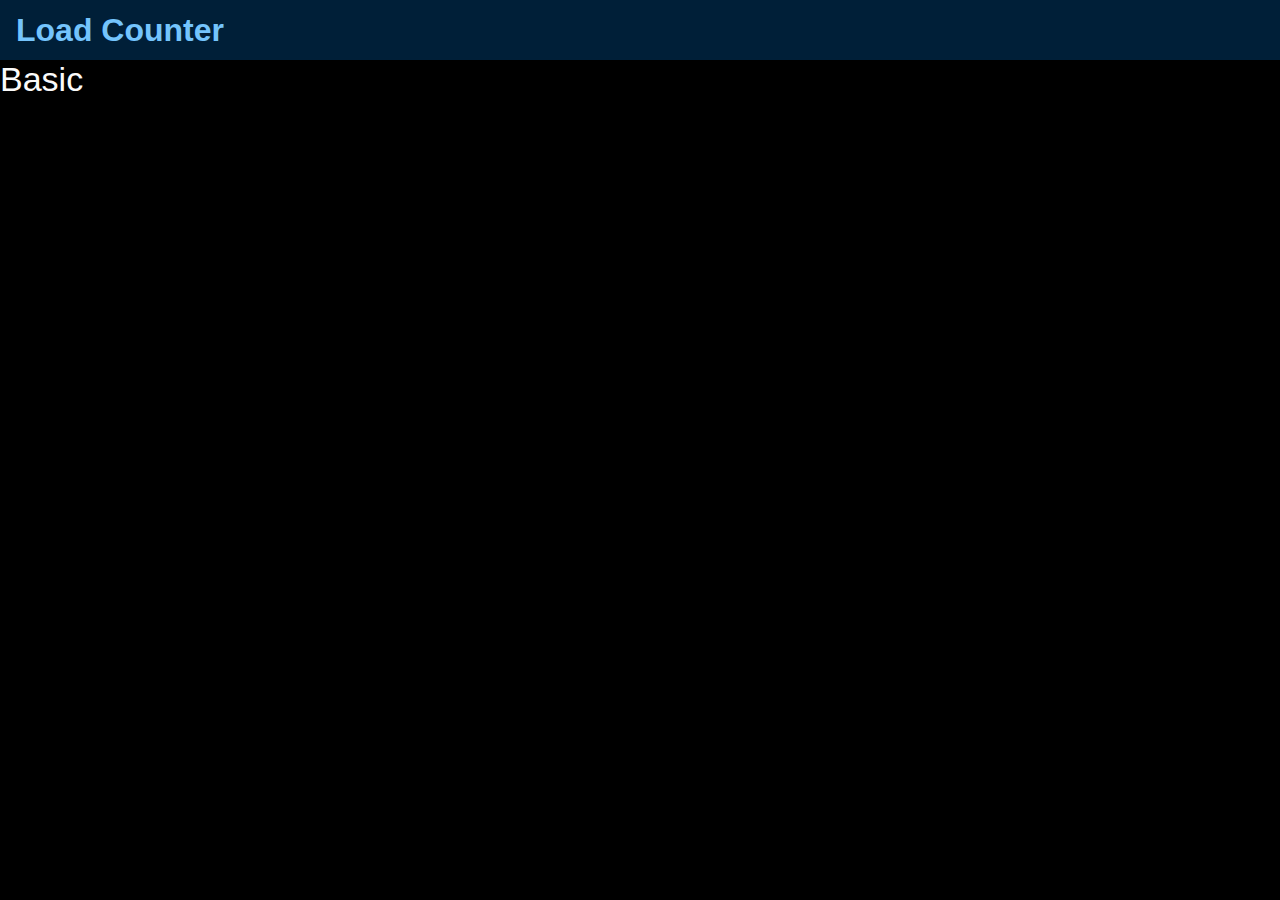
==== commit affd9fe4: "Added rotary event js and updated config to allow rotary events" ====
--- a/loadcounter.html
+++ b/loadcounter.html
@@ -13,9 +13,11 @@
 		<header class="ui-header">
 			<h2 class="ui-title">Load Counter</h2>
 		</header>
-		<div class="ui-content">
-			<p>This is the load counter page</p>
-		</div>
+		<div class=contents>
+  			<div style='margin:auto;'>
+  				<span class=content_text id=textbox>Basic</span>
+  			</div>
+  		</div>
 	</div>
 	<script src="lib/tau/wearable/js/tau.min.js"></script>
 	<script src="js/circle-helper.js"></script>
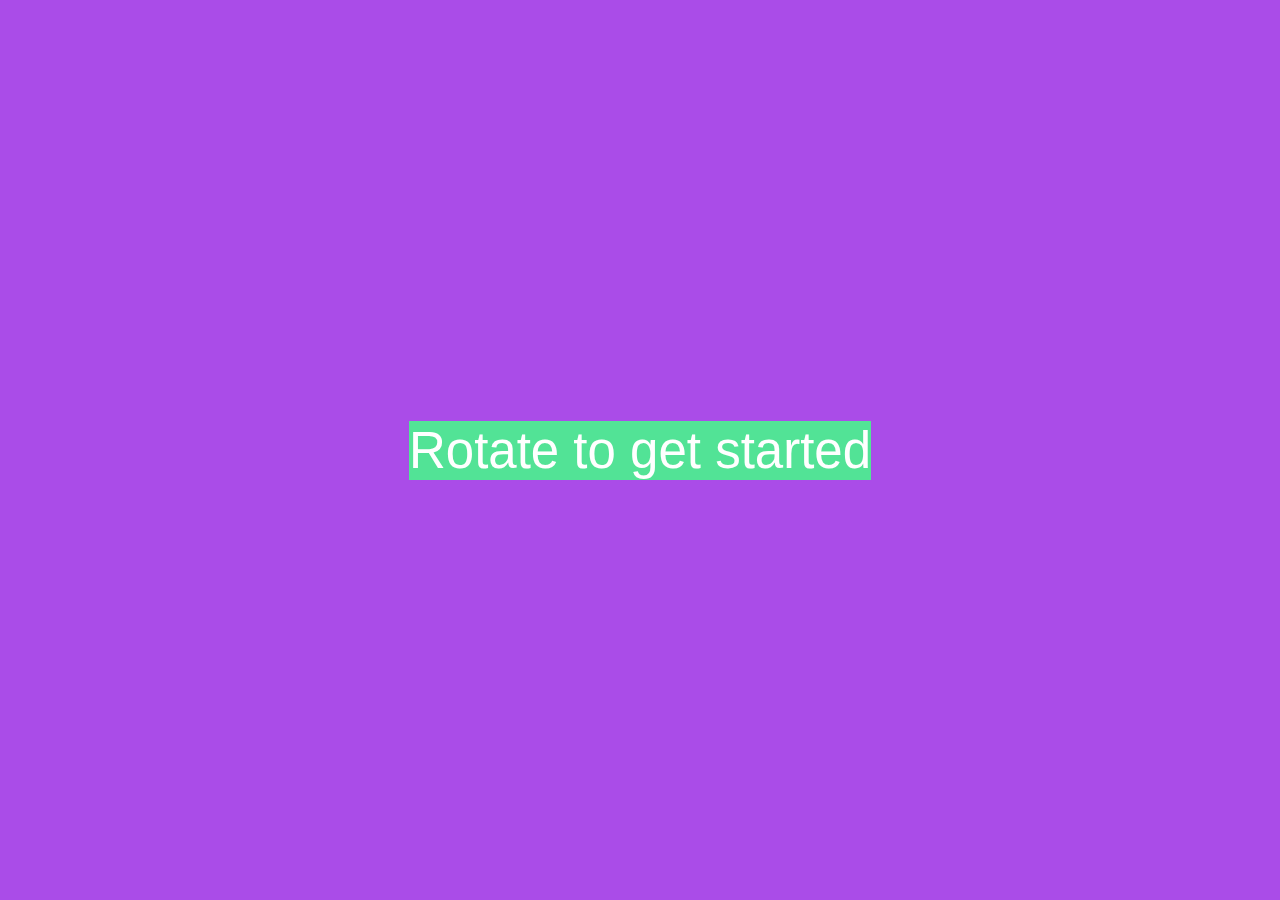
==== commit 3d2190ec: "Proof of concept for rotating bezel" ====
--- a/loadcounter.html
+++ b/loadcounter.html
@@ -10,13 +10,8 @@
 </head>
 <body>
 	<div class="ui-page ui-page-active" id="loadCounter">
-		<header class="ui-header">
-			<h2 class="ui-title">Load Counter</h2>
-		</header>
 		<div class=contents>
-  			<div style='margin:auto;'>
-  				<span class=content_text id=textbox>Basic</span>
-  			</div>
+  			<span class=load_text id=textbox>Rotate to get started</span>
   		</div>
 	</div>
 	<script src="lib/tau/wearable/js/tau.min.js"></script>
--- a/css/style.css
+++ b/css/style.css
@@ -1,3 +1,27 @@
 /* this file is left blank on purpose, if developer can't find classes he needs in framework, he can customize his
 app adding his own styles here
- */+ */
+
+body {
+    margin: 0px auto;
+    background-color:#000;
+}
+
+.contents {
+	display: flex;
+	display: -webkit-flex;
+	justify-content: center;
+	align-items: center;
+	box-sizing: border-box;
+	-webkit-box-sizing: border-box;
+	height:100%;
+	background-color:#aa4ce8;
+}
+
+
+.load_text {
+	text-align: center;
+	font-size:1.5em;
+	color:#fff;
+	background-color:#52e396;
+}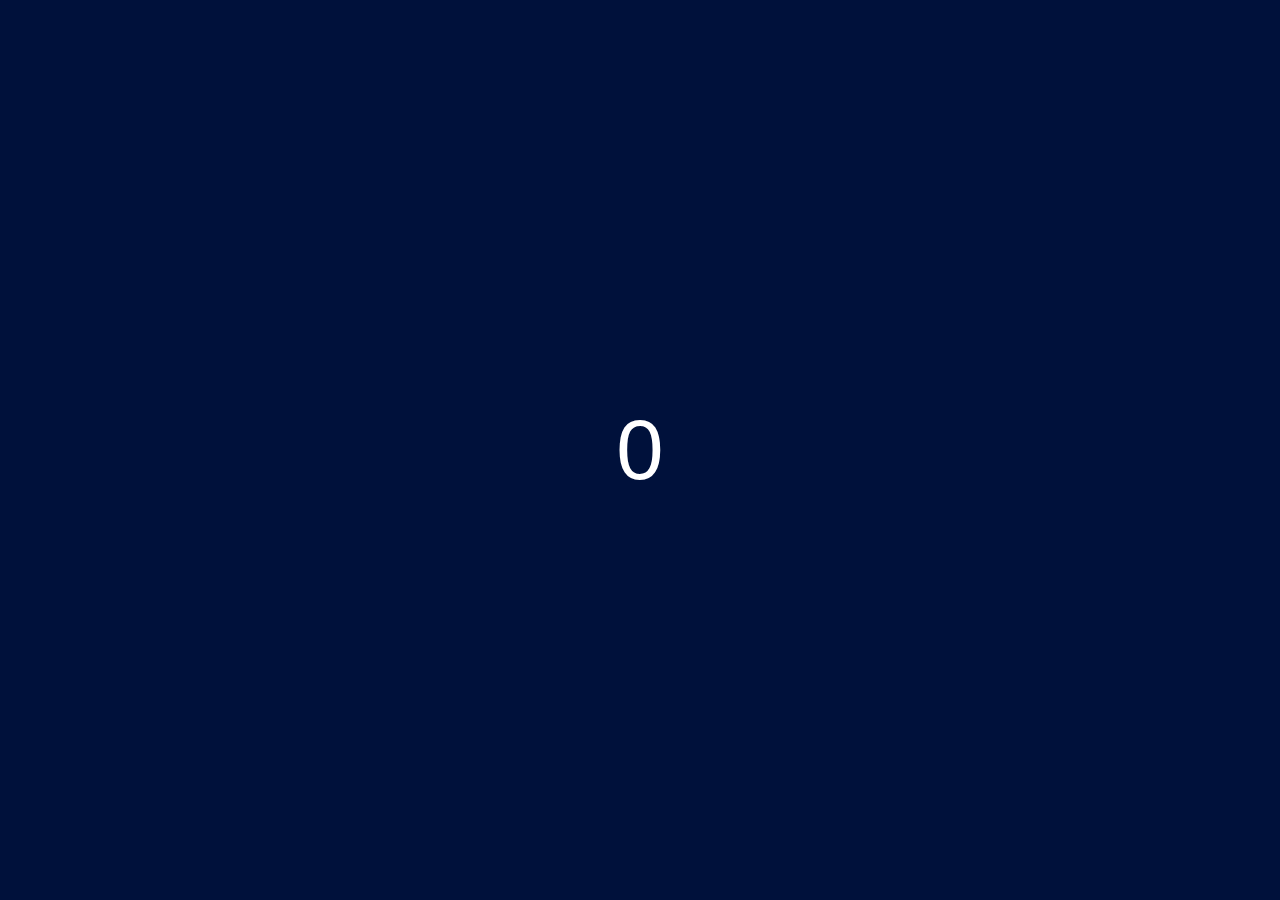
==== commit 7175b3c7: "First test in training. changed background colour and text size" ====
--- a/loadcounter.html
+++ b/loadcounter.html
@@ -11,11 +11,12 @@
 <body>
 	<div class="ui-page ui-page-active" id="loadCounter">
 		<div class=contents>
-  			<span class=load_text id=textbox>Rotate to get started</span>
+  			<span class=load_text id=textbox>0</span>
   		</div>
 	</div>
 	<script src="lib/tau/wearable/js/tau.min.js"></script>
 	<script src="js/circle-helper.js"></script>
+	<script src="js/load-count.js"></script>
 	<script src="js/app.js"></script>
 	<script src="js/lowBatteryCheck.js"></script>
 </body>
--- a/css/style.css
+++ b/css/style.css
@@ -15,13 +15,13 @@
 	box-sizing: border-box;
 	-webkit-box-sizing: border-box;
 	height:100%;
-	background-color:#aa4ce8;
+	background-color:#00113b;
 }
 
 
 .load_text {
 	text-align: center;
-	font-size:1.5em;
+	font-size:2.5em;
 	color:#fff;
-	background-color:#52e396;
+	background-color:#00113b;
 }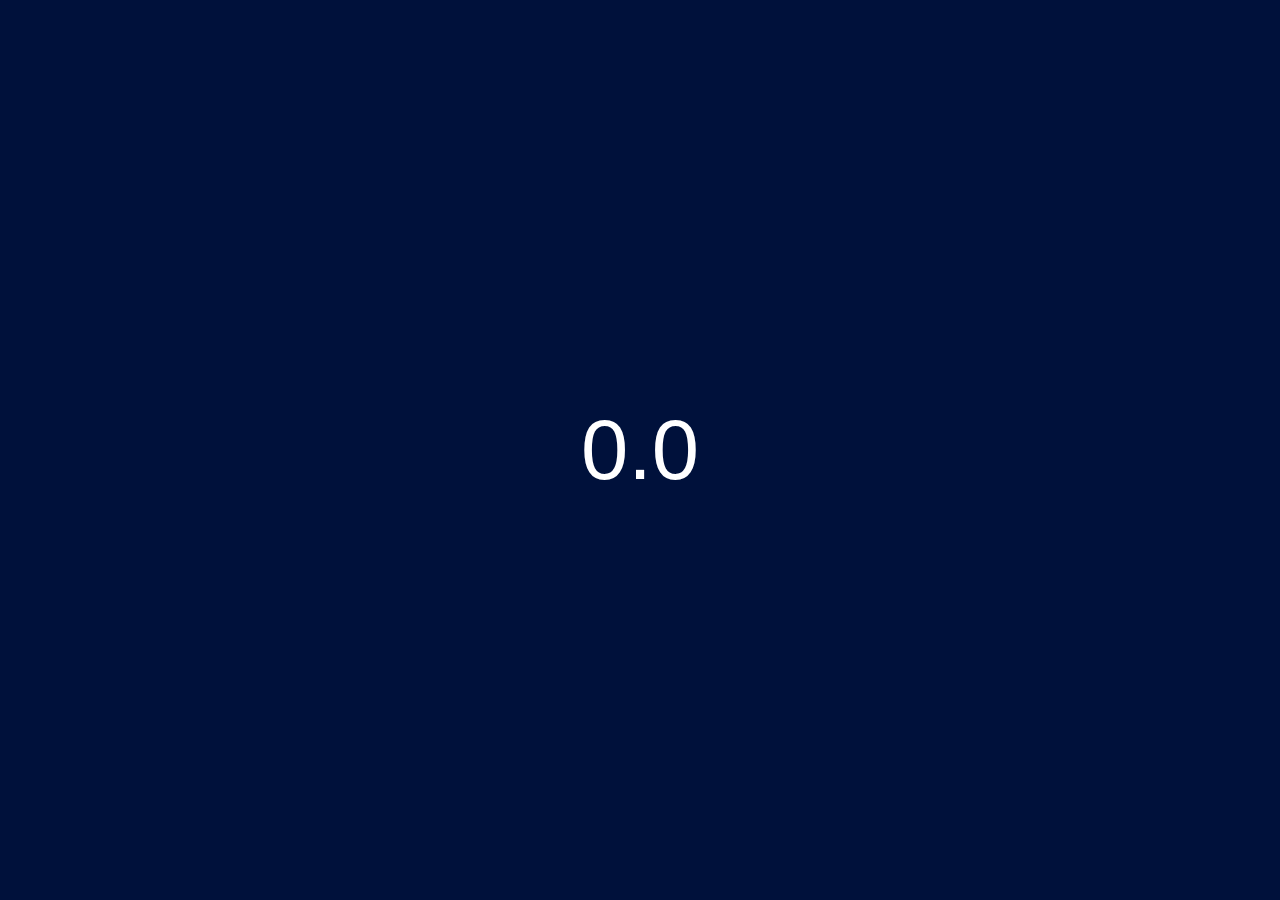
==== commit d983cabc: "Added counting for balls and overs instead of just balls" ====
--- a/loadcounter.html
+++ b/loadcounter.html
@@ -11,7 +11,7 @@
 <body>
 	<div class="ui-page ui-page-active" id="loadCounter">
 		<div class=contents>
-  			<span class=load_text id=textbox>0</span>
+  			<span class=load_text id=textbox>0.0</span>
   		</div>
 	</div>
 	<script src="lib/tau/wearable/js/tau.min.js"></script>
